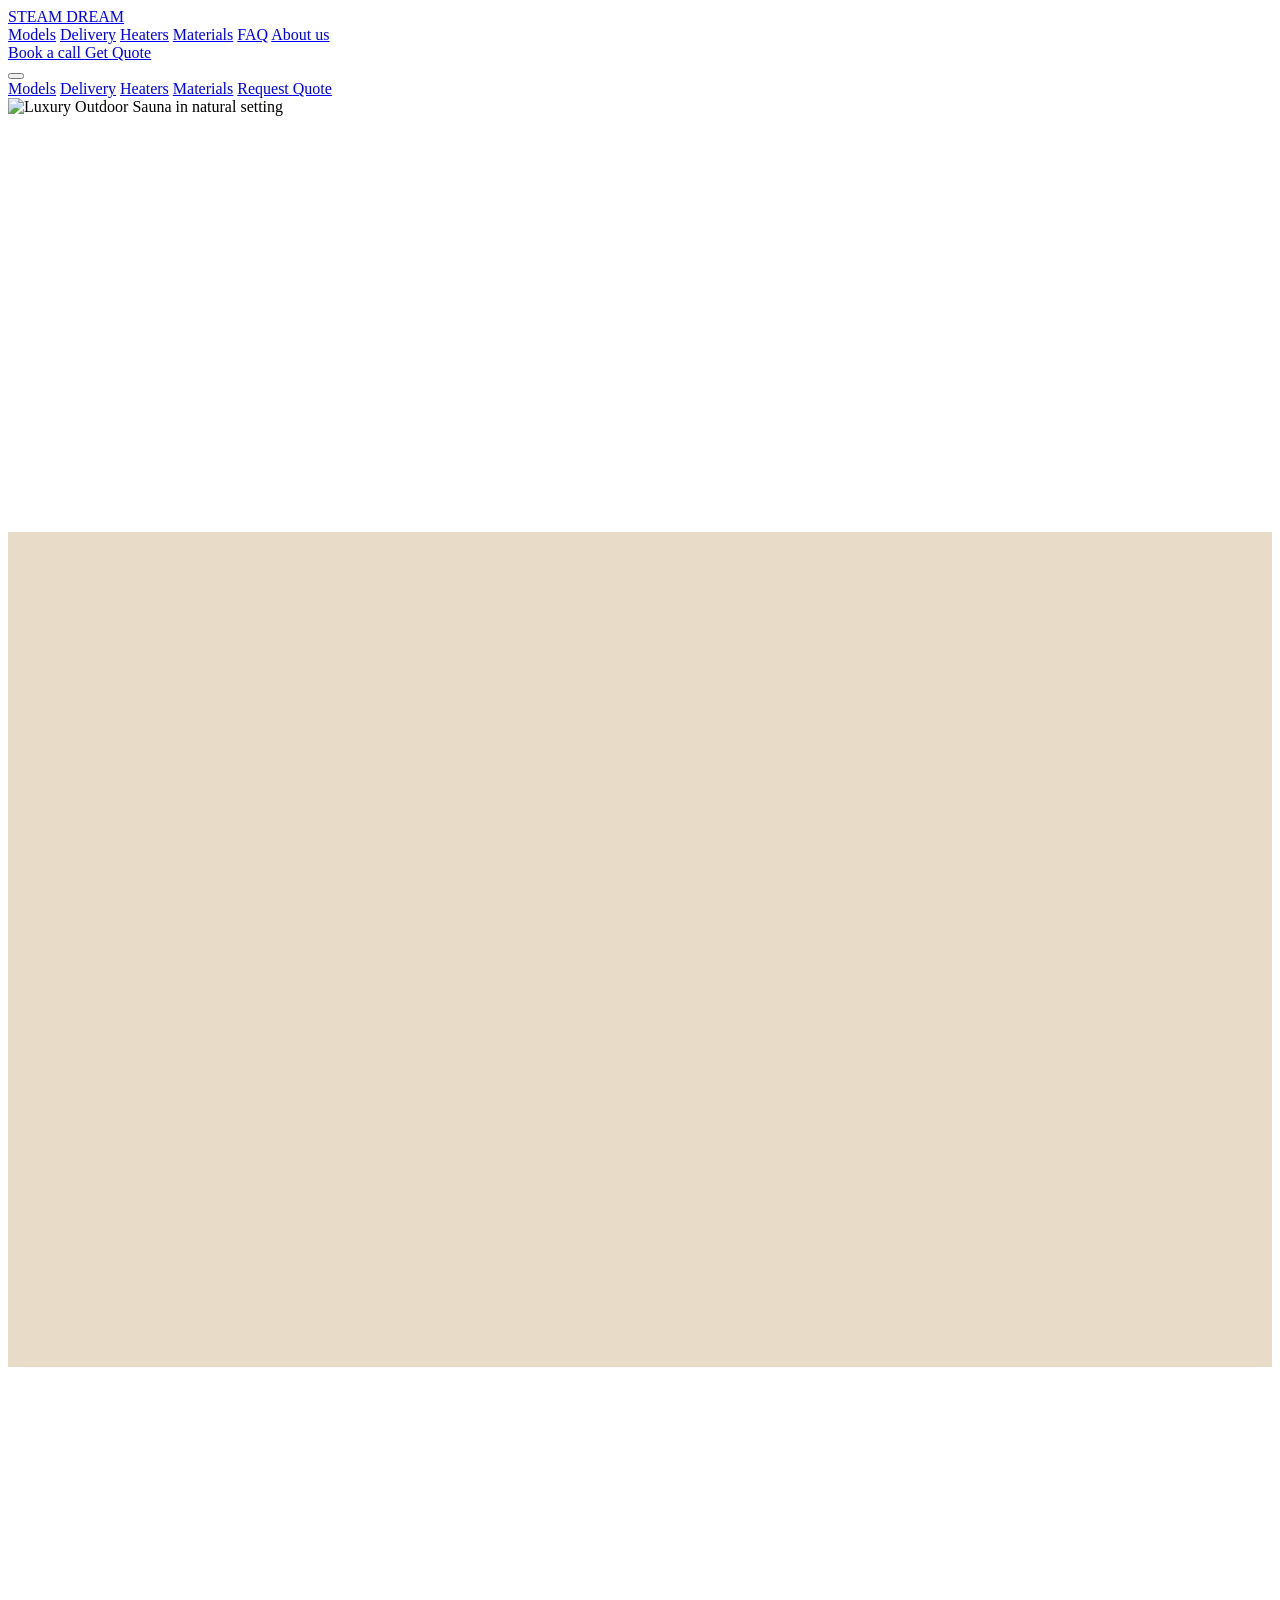
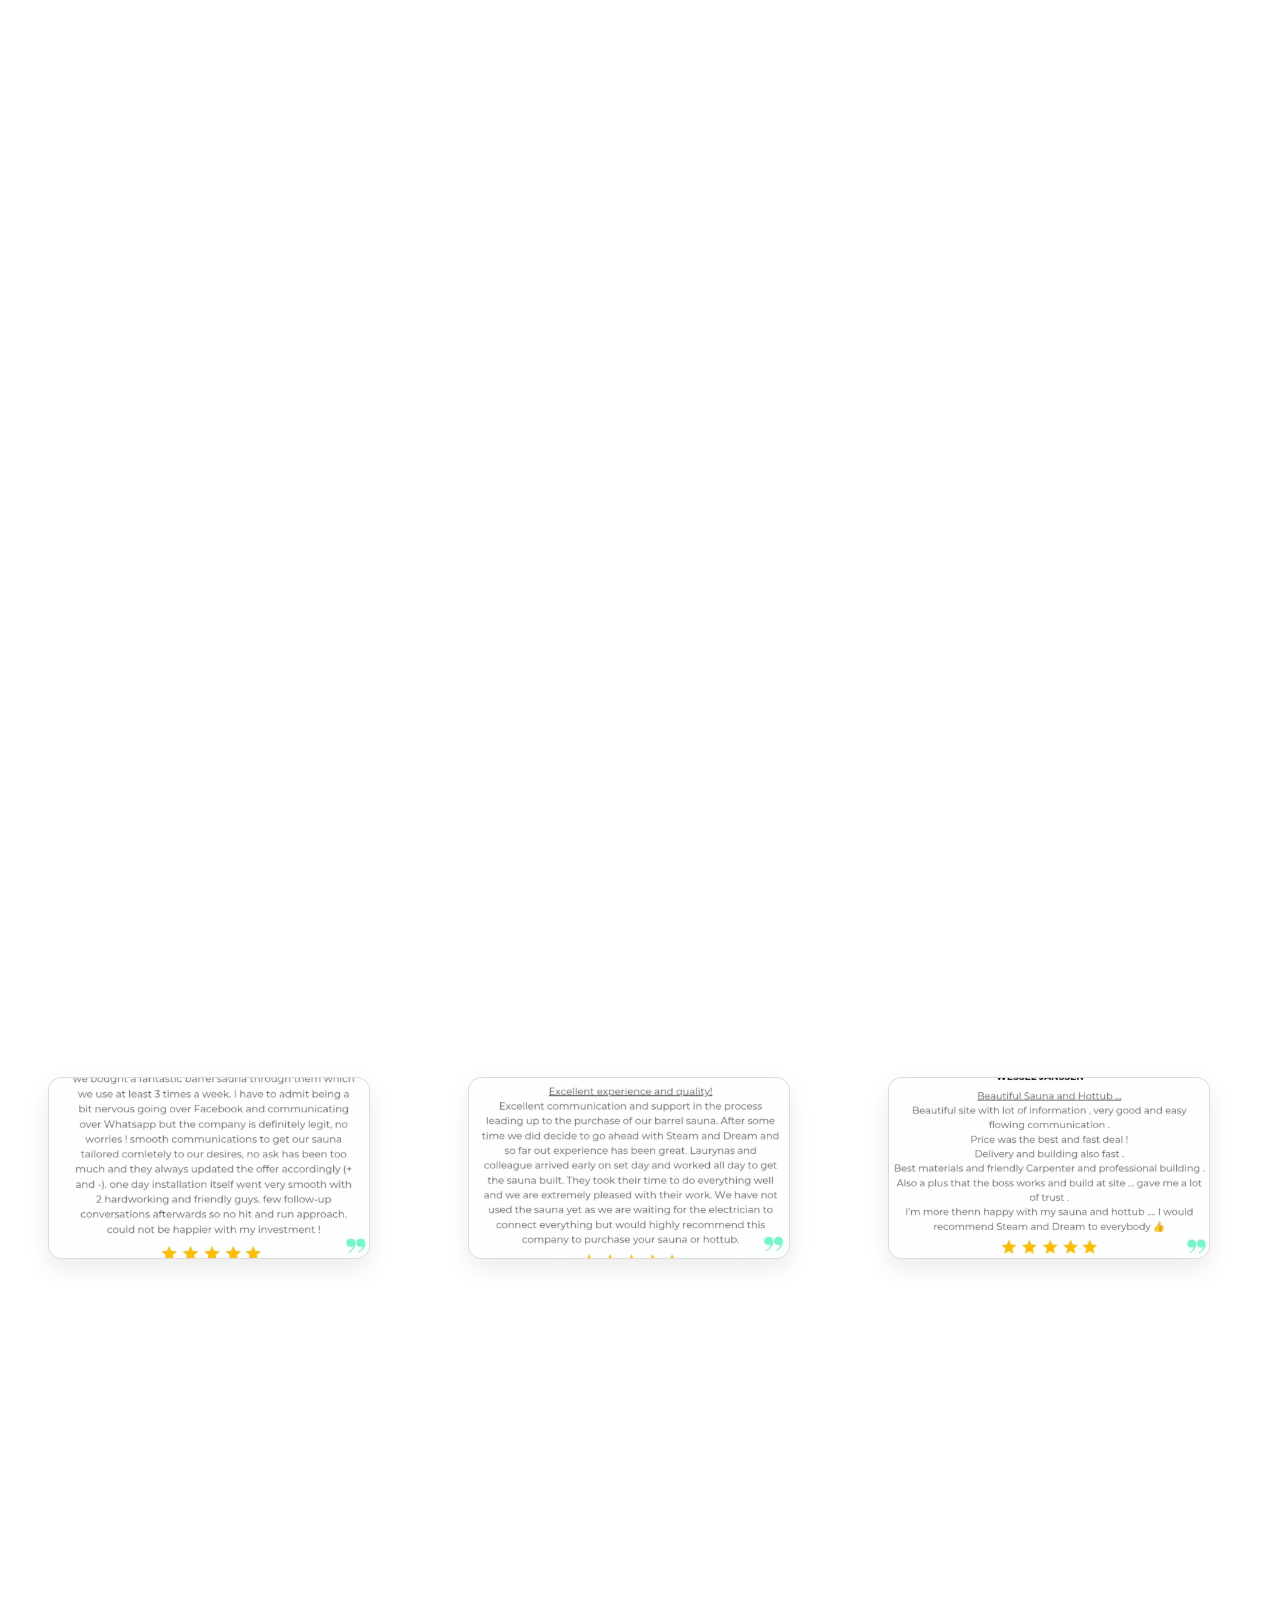
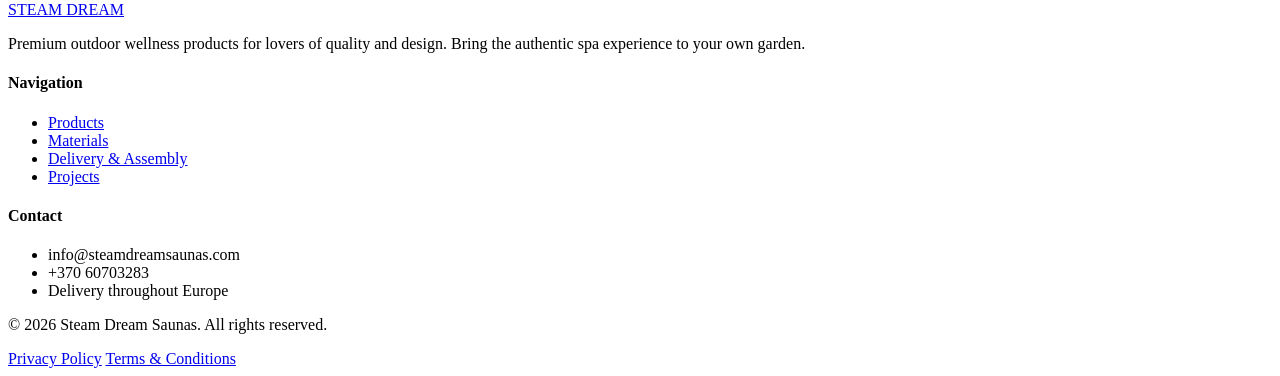
==== index.html @ 7abe5d3b "Achtergronden" ====
<!DOCTYPE html>
<html lang="en" class="scroll-smooth">
<head>
  <meta charset="UTF-8">
  <meta name="viewport" content="width=device-width, initial-scale=1.0">
  <title>Steam Dream Saunas | Premium Outdoor Wellness</title>
  <meta name="description" content="Premium outdoor saunas (Barrel & Cube) and hot tubs. Handmade, Thermowood upgrade and premium heaters. Delivery and assembly in UK, BE & NL.">

  <!-- Fonts -->
  <link rel="preconnect" href="https://fonts.googleapis.com">
  <link rel="preconnect" href="https://fonts.gstatic.com" crossorigin>
  <link href="https://fonts.googleapis.com/css2?family=Inter:wght@300;400;500;600&family=Outfit:wght@300;400;500;600;700&display=swap" rel="stylesheet">

  <!-- Tailwind CSS -->
  <script src="https://cdn.tailwindcss.com"></script>

  <!-- Lucide Icons -->
  <script src="https://unpkg.com/lucide@latest/dist/umd/lucide.min.js"></script>

  <!-- Tailwind Config -->
  <script>
    tailwind.config = {
      darkMode: 'class',
      theme: {
        extend: {
          fontFamily: {
            sans: ['Inter', 'sans-serif'],
            heading: ['Outfit', 'sans-serif'],
          },
          colors: {
            wood: {
              50: '#fbf7f3',
              100: '#f5ebe3',
              200: '#eadbc8',
              300: '#dec2a5',
              400: '#d0a27e',
              500: '#c5865b',
              600: '#b96c46',
              700: '#9a5338',
              800: '#7f4432',
              900: '#67392d',
            },
            anthracite: {
              800: '#2d3748',
              900: '#1a202c',
            }
          }
        }
      }
    }
  </script>

  <style>
    .animate-on-scroll { opacity: 0; transform: translateY(20px); transition: all 0.6s ease-out; }
    .animate-on-scroll.visible { opacity: 1; transform: translateY(0); }
    html { scroll-behavior: smooth; }
    ::-webkit-scrollbar { width: 8px; }
    ::-webkit-scrollbar-track { background: #f1f1f1; }
    ::-webkit-scrollbar-thumb { background: #9a5338; border-radius: 4px; }
    ::-webkit-scrollbar-thumb:hover { background: #7f4432; }

    #modellen {
      background-color: #e8dcc8;
    }
    #faq {
      background-color: ##e8dcc8;
    }
    
    
    /* ✅ SELECTED STATE for configurator option rows */
    .option-row { transition: background-color .2s ease, border-color .2s ease, box-shadow .2s ease, transform .12s ease; }
    .option-row.is-selected {
      border-color: #9a5338 !important;
      background: rgba(245, 235, 227, 0.95) !important;
      box-shadow: 0 10px 25px rgba(154, 83, 56, 0.15);
    }
    .option-row.is-selected:hover { transform: translateY(-1px); }

    /* === Reviews Marquee === */
    .reviews-marquee { width: 100%; }
    .reviews-track {
      display: flex;
      width: max-content;
      gap: 18px;
      padding: 6px 0;
      animation: reviewsScroll 35s linear infinite;
      will-change: transform;
    }
    .reviews-set { display: flex; gap: 18px; }
    .review-card {
      width: 320px;
      height: 180px;
      flex: 0 0 auto;
      border-radius: 14px;
      overflow: hidden;
      border: 1px solid rgba(120, 113, 108, 0.25);
      background: #fff;
      box-shadow: 0 10px 24px rgba(0,0,0,0.08);
      transform: translateZ(0);
    }
    .review-card img {
      width: 100%;
      height: 100%;
      object-fit: cover;
      display: block;
    }
    .reviews-marquee:hover .reviews-track { animation-play-state: paused; }
    @keyframes reviewsScroll {
      from { transform: translateX(0); }
      to   { transform: translateX(-50%); }
    }
    @media (max-width: 640px) {
      .review-card { width: 260px; height: 150px; }
      .reviews-track, .reviews-set { gap: 14px; }
    }

    /* === Brochure Popup helpers === */
    .modal-hidden { display: none; }
  </style>
</head>

<body class="font-sans text-stone-800 bg-wood-50 antialiased selection:bg-wood-200 selection:text-wood-900">

  <!-- ===== Brochure Popup (shows once, when #modellen is reached) ===== -->
  <div id="brochureModal" class="modal-hidden fixed inset-0 z-[9999]">
    <!-- Overlay -->
    <div id="brochureOverlay" class="absolute inset-0 bg-stone-900/60 backdrop-blur-sm"></div>

    <!-- Modal -->
    <div class="relative min-h-screen flex items-center justify-center p-4">
      <div class="relative w-full max-w-xl bg-white rounded-2xl shadow-2xl border border-stone-100 overflow-hidden">
        <button id="brochureCloseBtn"
                class="absolute top-3 right-3 p-2 rounded-lg hover:bg-stone-100 text-stone-600"
                type="button"
                aria-label="Close">
          <i data-lucide="x" class="w-5 h-5"></i>
        </button>

        <div class="p-8 md:p-10">
          <div class="flex items-center gap-3 mb-4">
            <div class="p-3 rounded-xl bg-wood-50 text-wood-700">
              <i data-lucide="mail" class="w-6 h-6"></i>
            </div>
            <div>
              <h3 class="font-heading text-2xl font-bold text-stone-900">Get our FREE brochure!</h3>
              <p class="text-sm text-stone-600">Stay up-to-date with promotions, and collect your own brochure! Maybe you'll even find our emails amusing. ;)</p>
            </div>
          </div>

          <form id="brochureForm" class="mt-6 space-y-4">
            <div>
              <label class="block text-sm font-medium text-stone-700 mb-2" for="brochureEmail">Email</label>
              <input id="brochureEmail"
                     name="email"
                     type="email"
                     required
                     placeholder="you@email.com"
                     class="w-full px-4 py-3 border border-stone-300 rounded-lg focus:ring-2 focus:ring-wood-500 focus:border-wood-500 outline-none transition-all bg-white" />
            </div>

            <button id="brochureSubmitBtn"
                    type="submit"
                    class="w-full px-6 py-3 bg-wood-700 hover:bg-wood-800 text-white font-semibold rounded-lg shadow-lg shadow-wood-700/20 transition-colors">
              Send me the brochure
            </button>

            <p id="brochureStatus" class="text-sm text-stone-600"></p>

            <p class="text-xs text-stone-400 leading-relaxed">
              By submitting you agree we can email you the brochure. You can unsubscribe anytime!
            </p>
          </form>
        </div>
      </div>
    </div>
  </div>
  
  <!-- ===== End Brochure Popup ===== -->

  <!-- Navigation -->
  <nav class="fixed w-full z-50 bg-white/90 backdrop-blur-md border-b border-stone-100 transition-all duration-300" id="navbar">
    <div class="max-w-7xl mx-auto px-6 sm:px-8">
      <div class="flex justify-between items-center h-20">
        <a href="#" class="font-heading font-bold text-2xl tracking-tight text-stone-900 flex items-center gap-2">
          <i data-lucide="waves" class="w-6 h-6 text-wood-700"></i>
          STEAM DREAM
        </a>

        <div class="hidden lg:flex items-center gap-8 text-sm font-medium text-stone-600">
          <a href="#modellen" class="hover:text-wood-700 transition-colors">Models</a>
          <a href="#levering" class="hover:text-wood-700 transition-colors">Delivery</a>
          <a href="#heaters" class="hover:text-wood-700 transition-colors">Heaters</a>
          <a href="#materialen" class="hover:text-wood-700 transition-colors">Materials</a>
          <a href="#faq" class="hover:text-wood-700 transition-colors">FAQ</a>
          <a href="about us.html" class="hover:text-wood-700 transition-colors">About us</a>
        </div>

        <div class="hidden lg:flex items-center gap-4">

          <a href="#contact" class="text-sm font-medium text-stone-600 hover:text-wood-700">
            Book a call
          </a>
          <a href="#contact" class="bg-wood-700 hover:bg-wood-800 text-white px-5 py-2.5 rounded-md text-sm font-medium transition-colors shadow-lg shadow-wood-700/20">
            Get Quote
          </a>
        </div>

        <button class="lg:hidden p-2 text-stone-600" id="mobile-menu-btn" type="button">
          <i data-lucide="menu" class="w-6 h-6"></i>
        </button>
      </div>
    </div>

    <div class="lg:hidden hidden bg-white border-t border-stone-100 absolute w-full" id="mobile-menu">
      <div class="px-6 py-4 flex flex-col gap-4 text-sm font-medium">
        <a href="#modellen" class="block py-2">Models</a>
        <a href="#levering" class="block py-2">Delivery</a>
        <a href="#heaters" class="block py-2">Heaters</a>
        <a href="#materialen" class="block py-2">Materials</a>
        <a href="#contact" class="block py-2 text-wood-700">Request Quote</a>
      </div>
    </div>
  </nav>

  <!-- Hero -->
  <section class="relative h-screen min-h-[600px] flex items-center justify-center overflow-hidden">
    <div class="absolute inset-0 z-0">
      <img src="https://zgnpmogdjnnhpwewavnr.supabase.co/storage/v1/object/public/project-images/1bce4fac-109c-4991-bea0-046f5a1748e7/1772284959315-zliux4.jpeg"
           alt="Luxury Outdoor Sauna in natural setting"
           class="w-full h-full object-cover">
      <div class="absolute inset-0 bg-stone-900/40 mix-blend-multiply"></div>
      <div class="absolute inset-0 bg-gradient-to-t from-stone-900/80 via-transparent to-transparent"></div>
    </div>

    <div class="relative z-10 container max-w-6xl mx-auto px-6 text-center text-white animate-on-scroll">
      <span class="inline-block py-1 px-3 rounded-full bg-white/10 backdrop-blur-sm border border-white/20 text-xs font-semibold tracking-wider uppercase mb-6 text-wood-100">
        Premium Outdoor Wellness
      </span>
      <h1 class="font-heading text-5xl md:text-6xl lg:text-7xl font-bold mb-6 leading-tight">
        Your Own <span class="text-wood-300">Wellness Oasis</span>.<br>Right in Your Garden.
      </h1>
      <p class="text-lg md:text-xl text-stone-200 max-w-2xl mx-auto mb-10 font-light leading-relaxed">
        Handcrafted saunas and hot tubs built for long-lasting outdoor comfort.
        Delivery & assembly across the UK, Belgium, and Netherlands.
      </p>
      <div class="flex flex-col sm:flex-row gap-4 justify-center">
        <a href="#contact" class="bg-wood-600 hover:bg-wood-700 text-white px-8 py-4 rounded-md text-base font-semibold transition-all shadow-xl hover:shadow-2xl hover:-translate-y-1">
          Get Free Quote
        </a>
        <a href="#modellen" class="bg-white/10 hover:bg-white/20 backdrop-blur-md border border-white/30 text-white px-8 py-4 rounded-md text-base font-semibold transition-all">
          View Models
        </a>
      </div>
    </div>
  </section>

  <!-- USP -->
  <section class="py-12 bg-white border-b border-stone-100 relative z-20 -mt-2">
    <div class="max-w-7xl mx-auto px-6 grid grid-cols-1 md:grid-cols-3 gap-8 text-center md:text-left">
      <div class="flex items-start gap-4 animate-on-scroll">
        <div class="p-3 bg-wood-50 rounded-lg text-wood-700 shrink-0">
          <i data-lucide="shield-check" class="w-6 h-6"></i>
        </div>
        <div>
          <h3 class="font-heading font-semibold text-lg text-stone-900">No Deposit Required</h3>
          <p class="text-stone-600 text-sm leading-relaxed">Trust comes first. You only pay upon delivery. No upfront risk.</p>
        </div>
      </div>
      <div class="flex items-start gap-4 animate-on-scroll">
        <div class="p-3 bg-wood-50 rounded-lg text-wood-700 shrink-0">
          <i data-lucide="flame" class="w-6 h-6"></i>
        </div>
        <div>
          <h3 class="font-heading font-semibold text-lg text-stone-900">Premium Heaters</h3>
          <p class="text-stone-600 text-sm leading-relaxed">Choose electric convenience or traditional wood-burning.</p>
        </div>
      </div>
      <div class="flex items-start gap-4 animate-on-scroll">
        <div class="p-3 bg-wood-50 rounded-lg text-wood-700 shrink-0">
          <i data-lucide="truck" class="w-6 h-6"></i>
        </div>
        <div>
          <h3 class="font-heading font-semibold text-lg text-stone-900">Delivery & Assembly</h3>
          <p class="text-stone-600 text-sm leading-relaxed">We deliver and assemble throughout Europe (UK/NL/BE/IE).</p>
        </div>
      </div>
    </div>
  </section>

  <!-- Products -->
  <section id="modellen" class="py-24 bg-stone-50">
    <div class="max-w-7xl mx-auto px-6">
      <div class="text-center max-w-2xl mx-auto mb-16 animate-on-scroll">
        <h2 class="font-heading text-4xl font-bold text-stone-900 mb-4">Our Products</h2>
        <p class="text-stone-600 text-lg">Barrel Saunas, Cube Saunas and Hot Tubs, built for premium outdoor relaxation.</p>
      </div>

      <div class="grid lg:grid-cols-3 gap-10">

        <!-- Barrel -->
        <div class="group bg-white rounded-xl overflow-hidden shadow-sm hover:shadow-xl transition-all duration-300 animate-on-scroll">
          <div class="relative h-80 overflow-hidden">
            <img src="https://static.wixstatic.com/media/3c567f_4a96385c048341b68a2688a2c276e7c8~mv2.png"
                 alt="Barrel Sauna in a garden"
                 class="w-full h-full object-cover group-hover:scale-105 transition-transform duration-700">
            <div class="absolute top-4 left-4 bg-white/90 backdrop-blur px-3 py-1 rounded text-xs font-bold uppercase tracking-wide text-wood-800">Popular</div>
          </div>
          <div class="p-8">
            <div class="flex justify-between items-start mb-4">
              <h3 class="font-heading text-2xl font-bold text-stone-900">The Barrel Sauna</h3>
              <span class="text-wood-700 font-semibold">From €3950</span>
            </div>
            <p class="text-stone-600 mb-6 leading-relaxed">
              The iconic round shape ensures quick, efficient heat circulation. A timeless classic that fits in any garden.
            </p>
            <ul class="space-y-3 mb-8 text-sm text-stone-600">
              <li class="flex items-center gap-2"><i data-lucide="check" class="w-4 h-4 text-wood-600"></i> Fast heating time due to round shape</li>
              <li class="flex items-center gap-2"><i data-lucide="check" class="w-4 h-4 text-wood-600"></i> Available in 2m to 5m lengths, suited for 2 to 10 people</li>
              <li class="flex items-center gap-2"><i data-lucide="check" class="w-4 h-4 text-wood-600"></i> Choice of porch or changing room</li>
            </ul>

            <a href="#contact" onclick="selectModel('barrel')" class="block w-full text-center border border-stone-200 hover:border-wood-700 hover:bg-wood-700 hover:text-white text-stone-900 font-medium py-3 rounded transition-colors">
              Configure & Request Price
            </a>
            <a href="barrel-sauna.html" class="mt-3 block w-full text-center bg-stone-900 hover:bg-stone-800 text-white font-semibold py-3 rounded transition-colors">
              View Barrel Projects
            </a>
          </div>
        </div>

        <!-- Cube -->
        <div class="group bg-white rounded-xl overflow-hidden shadow-sm hover:shadow-xl transition-all duration-300 animate-on-scroll" style="transition-delay: 100ms;">
          <div class="relative h-80 overflow-hidden">
            <img src="https://static.wixstatic.com/media/3c567f_0f1d437225f74d2d83886c67d258d146~mv2.png"
                 alt="Cube Sauna in a garden"
                 class="w-full h-full object-cover group-hover:scale-105 transition-transform duration-700">
            <div class="absolute top-4 left-4 bg-stone-900/90 backdrop-blur px-3 py-1 rounded text-xs font-bold uppercase tracking-wide text-white">Modern Design</div>
          </div>
          <div class="p-8">
            <div class="flex justify-between items-start mb-4">
              <h3 class="font-heading text-2xl font-bold text-stone-900">The Cube Sauna</h3>
              <span class="text-wood-700 font-semibold">From €4950</span>
            </div>
            <p class="text-stone-600 mb-6 leading-relaxed">
              Clean lines and maximum interior space. The Cube offers a modern statement and extra comfort with straight walls.
            </p>
            <ul class="space-y-3 mb-8 text-sm text-stone-600">
              <li class="flex items-center gap-2"><i data-lucide="check" class="w-4 h-4 text-wood-600"></i> Modern, minimalist design</li>
              <li class="flex items-center gap-2"><i data-lucide="check" class="w-4 h-4 text-wood-600"></i> More spacious feel due to straight walls</li>
              <li class="flex items-center gap-2"><i data-lucide="check" class="w-4 h-4 text-wood-600"></i> Panoramic window options available</li>
            </ul>

            <a href="#contact" onclick="selectModel('cube')" class="block w-full text-center border border-stone-200 hover:border-wood-700 hover:bg-wood-700 hover:text-white text-stone-900 font-medium py-3 rounded transition-colors">
              Configure & Request Price
            </a>
            <a href="barrel-sauna.html#cubes" class="mt-3 block w-full text-center bg-stone-900 hover:bg-stone-800 text-white font-semibold py-3 rounded transition-colors">
              View Cube Projects
            </a>
          </div>
        </div>

        <!-- Hot Tub -->
        <div class="group bg-white rounded-xl overflow-hidden shadow-sm hover:shadow-xl transition-all duration-300 animate-on-scroll" style="transition-delay: 200ms;">
          <div class="relative h-80 overflow-hidden">
            <img src="https://static.wixstatic.com/media/3c567f_a2b875150b5a421fa2f74744a44c3726~mv2.png"
                 alt="Wooden hot tub in garden"
                 class="w-full h-full object-cover group-hover:scale-105 transition-transform duration-700">
            <div class="absolute top-4 left-4 bg-wood-700/90 backdrop-blur px-3 py-1 rounded text-xs font-bold uppercase tracking-wide text-white">Hot Tub</div>
          </div>
          <div class="p-8">
            <div class="flex justify-between items-start mb-4">
              <h3 class="font-heading text-2xl font-bold text-stone-900">The Hot Tub</h3>
              <span class="text-wood-700 font-semibold">From €3500</span>
            </div>
            <p class="text-stone-600 mb-6 leading-relaxed">
              A premium outdoor hot tub experience. Perfect for relaxing evenings and year-round comfort in your garden.
            </p>
            <ul class="space-y-3 mb-8 text-sm text-stone-600">
              <li class="flex items-center gap-2"><i data-lucide="check" class="w-4 h-4 text-wood-600"></i> Designed for outdoor use, all seasons</li>
              <li class="flex items-center gap-2"><i data-lucide="check" class="w-4 h-4 text-wood-600"></i> Multiple sizes & finishes available</li>
              <li class="flex items-center gap-2"><i data-lucide="check" class="w-4 h-4 text-wood-600"></i> Delivery & installation options</li>
            </ul>

            <a href="#contact" onclick="selectModel('hottub')" class="block w-full text-center border border-stone-200 hover:border-wood-700 hover:bg-wood-700 hover:text-white text-stone-900 font-medium py-3 rounded transition-colors">
              Configure & Request Price
            </a>
            <a href="barrel-sauna.html#hottubs" class="mt-3 block w-full text-center bg-stone-900 hover:bg-stone-800 text-white font-semibold py-3 rounded transition-colors">
              View Hot Tub Projects
            </a>
          </div>
        </div>

      </div>
    </div>
  </section>

  <!-- Delivery -->
  <section id="levering" class="py-24 bg-white">
    <div class="max-w-6xl mx-auto px-6">
      <div class="grid lg:grid-cols-2 gap-16 items-center">
        <div class="animate-on-scroll">
          <h2 class="font-heading text-4xl font-bold text-stone-900 mb-6">Carefree Delivery & Assembly</h2>
          <p class="text-stone-600 text-lg mb-8">
            We take the heavy lifting off your hands. We don't just deliver to the curb; we offer full installation service.
          </p>

          <div class="space-y-8">
            <div class="flex gap-4">
              <div class="flex-shrink-0 w-10 h-10 rounded-full bg-wood-100 flex items-center justify-center text-wood-700 font-bold font-heading">1</div>
              <div>
                <h4 class="font-bold text-stone-900 mb-1">Order & Production</h4>
                <p class="text-sm text-stone-600">After approval of the quote, your product goes into production. Delivery time: approx. 4 weeks.</p>
              </div>
            </div>
            <div class="flex gap-4">
              <div class="flex-shrink-0 w-10 h-10 rounded-full bg-wood-100 flex items-center justify-center text-wood-700 font-bold font-heading">2</div>
              <div>
                <h4 class="font-bold text-stone-900 mb-1">Home Delivery</h4>
                <p class="text-sm text-stone-600">We deliver across the UK, Netherlands, Belgium, and Ireland.</p>
              </div>
            </div>
            <div class="flex gap-4">
              <div class="flex-shrink-0 w-10 h-10 rounded-full bg-wood-100 flex items-center justify-center text-wood-700 font-bold font-heading">3</div>
              <div>
                <h4 class="font-bold text-stone-900 mb-1">Professional Assembly</h4>
                <p class="text-sm text-stone-600">Our team installs in your garden. You only need a level surface and required connections.</p>
              </div>
            </div>
          </div>
        </div>

        <div class="relative animate-on-scroll">
          <div class="aspect-[4/3] rounded-lg overflow-hidden shadow-2xl">
            <video
              class="w-full h-full object-cover"
              autoplay
              muted
              loop
              playsinline
              preload="metadata"
              poster="https://zgnpmogdjnnhpwewavnr.supabase.co/storage/v1/object/public/project-images/1bce4fac-109c-4991-bea0-046f5a1748e7/6550489f-e52a-4c47-b0a6-146ee8aaabb5.png"
            >
              <source src="./barrel-opbouw.mp4" type="video/mp4" />
              Your browser does not support the video tag.
            </video>
          </div>

          <div class="absolute -bottom-6 -left-6 bg-white p-6 rounded-lg shadow-xl max-w-xs hidden md:block border border-stone-100">
            <p class="font-heading font-bold text-2xl text-wood-700 mb-1">100%</p>
            <p class="text-stone-900 font-medium text-sm">Satisfaction guarantee upon completion. Payment only after inspection.</p>
          </div>
        </div>
      </div>
    </div>
  </section>

  <!-- Heaters -->
  <section id="heaters" class="py-24 bg-stone-900 text-white">
    <div class="max-w-7xl mx-auto px-6">
      <div class="text-center mb-16 animate-on-scroll">
        <span class="text-wood-400 font-semibold tracking-wider uppercase text-sm">The Heart of the Sauna</span>
        <h2 class="font-heading text-4xl font-bold mt-2">Choose your Harvia Heater</h2>
      </div>

      <div class="grid grid-cols-1 md:grid-cols-2 gap-8">

        <div class="bg-stone-800 rounded-xl border border-stone-700 hover:border-wood-600 transition-colors animate-on-scroll flex flex-col overflow-hidden">
          <div class="h-56 bg-stone-700/40">
            <img src="https://static.wixstatic.com/media/3c567f_04341f24ec134195ad4e293991820766~mv2.jpeg" alt="Harvia M3 wood-burning heater" class="w-full h-full object-cover">
          </div>
          <div class="p-6 flex flex-col flex-1">
            <div class="flex items-center justify-between mb-4">
              <h3 class="font-heading text-xl font-bold">Harvia M3</h3>
              <i data-lucide="flame" class="w-6 h-6 text-orange-500"></i>
            </div>
            <p class="text-stone-400 text-sm mb-4">
              A classic design for small to medium-sized wood-heated saunas. Even heat distribution and excellent air circulation.
            </p>
            <div class="mt-auto">
              <div class="bg-stone-900/50 p-3 rounded mb-4 text-xs text-stone-300">
                <strong class="text-white/90">Type:</strong> Wood-burning<br>
                <strong class="text-white/90">Best for:</strong> 6–13 m³
              </div>
              <button onclick="selectHeater('wood-harvia-m3')" class="text-white text-sm border-b border-wood-500 pb-1 hover:text-wood-400 transition-colors" type="button">
                Select M3 &rarr;
              </button>
            </div>
          </div>
        </div>

        <div class="bg-stone-800 rounded-xl border border-stone-700 hover:border-wood-600 transition-colors animate-on-scroll flex flex-col overflow-hidden">
          <div class="h-56 bg-stone-700/40">
            <img src="https://static.wixstatic.com/media/3c567f_90c3401c306e4199b3cbf5c8ba4628af~mv2.jpeg" alt="Stoveman 13 wood-burning heater" class="w-full h-full object-cover">
          </div>
          <div class="p-6 flex flex-col flex-1">
            <div class="flex items-center justify-between mb-4">
              <h3 class="font-heading text-xl font-bold">Stoveman 13</h3>
              <i data-lucide="flame" class="w-6 h-6 text-orange-500"></i>
            </div>
            <p class="text-stone-400 text-sm mb-4">
              A robust stove for vigorous bathing in larger saunas. Features a glass door to view the glowing fire.
            </p>
            <div class="mt-auto">
              <div class="bg-stone-900/50 p-3 rounded mb-4 text-xs text-stone-300">
                <strong class="text-white/90">Type:</strong> Wood-burning<br>
                <strong class="text-white/90">Best for:</strong> 8–20 m³
              </div>
              <button onclick="selectHeater('wood-stoveman-13')" class="text-white text-sm border-b border-wood-500 pb-1 hover:text-wood-400 transition-colors" type="button">
                Select Stoveman 13 &rarr;
              </button>
            </div>
          </div>
        </div>

        <div class="bg-stone-800 rounded-xl border border-stone-700 hover:border-wood-600 transition-colors animate-on-scroll flex flex-col overflow-hidden">
          <div class="h-56 bg-stone-700/40">
            <img src="https://static.wixstatic.com/media/3c567f_af55219dc0f84e3fb7b954e94e656941~mv2.jpeg" alt="Harvia M90 electric heater" class="w-full h-full object-cover">
          </div>
          <div class="p-6 flex flex-col flex-1">
            <div class="flex items-center justify-between mb-4">
              <h3 class="font-heading text-xl font-bold">Harvia M90</h3>
              <i data-lucide="zap" class="w-6 h-6 text-yellow-400"></i>
            </div>
            <p class="text-stone-400 text-sm mb-4">
              Elegant and easy to use. The operating switches are placed ergonomically on the side of the heater.
            </p>
            <div class="mt-auto">
              <div class="bg-stone-900/50 p-3 rounded mb-4 text-xs text-stone-300">
                <strong class="text-white/90">Type:</strong> Electric (Wall)<br>
                <strong class="text-white/90">Requires:</strong> 400V / 230V
              </div>
              <button onclick="selectHeater('electric-m90')" class="text-white text-sm border-b border-wood-500 pb-1 hover:text-wood-400 transition-colors" type="button">
                Select M90 &rarr;
              </button>
            </div>
          </div>
        </div>

        <div class="bg-stone-800 rounded-xl border border-stone-700 hover:border-wood-600 transition-colors animate-on-scroll flex flex-col overflow-hidden">
          <div class="h-56 bg-stone-700/40">
            <img src="https://static.wixstatic.com/media/3c567f_4f67b5649c1242b59859b8696c00c0f2~mv2.jpeg" alt="Harvia Cilindro electric pillar heater" class="w-full h-full object-cover">
          </div>
          <div class="p-6 flex flex-col flex-1">
            <div class="flex items-center justify-between mb-4">
              <h3 class="font-heading text-xl font-bold">Harvia Cilindro</h3>
              <i data-lucide="zap" class="w-6 h-6 text-yellow-400"></i>
            </div>
            <p class="text-stone-400 text-sm mb-4">
              Massive amount of stones provides a soft, rich steam. Impressive pillar design that can be embedded in benches.
            </p>
            <div class="mt-auto">
              <div class="bg-stone-900/50 p-3 rounded mb-4 text-xs text-stone-300">
                <strong class="text-white/90">Type:</strong> Electric (Pillar)<br>
                <strong class="text-white/90">Requires:</strong> 400V
              </div>
              <button onclick="selectHeater('electric-cilindro')" class="text-white text-sm border-b border-wood-500 pb-1 hover:text-wood-400 transition-colors" type="button">
                Select Cilindro &rarr;
              </button>
            </div>
          </div>
        </div>

      </div>
    </div>
  </section>

  <!-- Materials -->
  <section id="materialen" class="py-24 bg-wood-50">
    <div class="max-w-6xl mx-auto px-6">
      <div class="grid md:grid-cols-2 gap-12 items-center">
        <div class="order-2 md:order-1 animate-on-scroll">
          <img src="./materiaal.png"
               alt="Thermowood detail"
               class="rounded-lg shadow-lg w-full">
        </div>
        <div class="order-1 md:order-2 animate-on-scroll">
          <h2 class="font-heading text-4xl font-bold text-stone-900 mb-6">Material & Sustainability</h2>
          <div class="space-y-8">
            <div>
              <h3 class="text-xl font-bold text-stone-800 mb-2">Lithuanian alder wood (Standard)</h3>
              <p class="text-stone-600">High-quality, slow-grown spruce. Light in color with a natural look. Requires occasional treatment (stain/oil) for longevity.</p>
            </div>
            <div class="pl-6 border-l-4 border-wood-600">
              <h3 class="text-xl font-bold text-wood-800 mb-2">Thermowood (Recommended Upgrade)</h3>
              <p class="text-stone-600 mb-3">Wood that has been thermally treated (heated without chemicals).</p>
              <ul class="text-sm space-y-2 text-stone-700">
                <li class="flex items-center gap-2"><i data-lucide="check-circle" class="w-4 h-4 text-wood-600"></i> Lasts for years without rot or mold</li>
                <li class="flex items-center gap-2"><i data-lucide="check-circle" class="w-4 h-4 text-wood-600"></i> Better insulation value (retains heat)</li>
                <li class="flex items-center gap-2"><i data-lucide="check-circle" class="w-4 h-4 text-wood-600"></i> Hardly warps or shrinks</li>
                <li class="flex items-center gap-2"><i data-lucide="check-circle" class="w-4 h-4 text-wood-600"></i> Wonderful smoky scent</li>
              </ul>
            </div>
          </div>
        </div>
      </div>
    </div>
  </section>

  <!-- FAQ -->
  <section id="faq" class="py-24 bg-stone-50">
    <div class="max-w-3xl mx-auto px-6">
      <h2 class="font-heading text-4xl font-bold text-center text-stone-900 mb-12 animate-on-scroll">Frequently Asked Questions</h2>

      <div class="space-y-4 animate-on-scroll">
        <div class="bg-white rounded-lg border border-stone-200 overflow-hidden">
          <button class="w-full px-6 py-4 text-left flex justify-between items-center focus:outline-none" onclick="toggleFaq(this)" type="button">
            <span class="font-semibold text-stone-900">What is the delivery time?</span>
            <i data-lucide="chevron-down" class="w-5 h-5 text-stone-400 transition-transform"></i>
          </button>
          <div class="hidden px-6 pb-4 text-stone-600 border-t border-stone-100 pt-2 text-sm leading-relaxed">
            The average delivery time is currently 4 weeks. As soon as your order is ready for transport, we will contact you to schedule the delivery.
          </div>
        </div>

        <div class="bg-white rounded-lg border border-stone-200 overflow-hidden">
          <button class="w-full px-6 py-4 text-left flex justify-between items-center focus:outline-none" onclick="toggleFaq(this)" type="button">
            <span class="font-semibold text-stone-900">Do I need 3-phase power?</span>
            <i data-lucide="chevron-down" class="w-5 h-5 text-stone-400 transition-transform"></i>
          </button>
          <div class="hidden px-6 pb-4 text-stone-600 border-t border-stone-100 pt-2 text-sm leading-relaxed">
            For electric heaters above 3.5kW, 3-phase power (400V) is usually required. For wood-burning stoves, you naturally don't need high voltage, only a standard socket for lighting.
          </div>
        </div>

        <div class="bg-white rounded-lg border border-stone-200 overflow-hidden">
          <button class="w-full px-6 py-4 text-left flex justify-between items-center focus:outline-none" onclick="toggleFaq(this)" type="button">
            <span class="font-semibold text-stone-900">What kind of surface is needed?</span>
            <i data-lucide="chevron-down" class="w-5 h-5 text-stone-400 transition-transform"></i>
          </button>
          <div class="hidden px-6 pb-4 text-stone-600 border-t border-stone-100 pt-2 text-sm leading-relaxed">
            The surface must be flat, level, and paved. Think of tiles, concrete, decking, or a firm gravel bed.
          </div>
        </div>

        <div class="bg-white rounded-lg border border-stone-200 overflow-hidden">
          <button class="w-full px-6 py-4 text-left flex justify-between items-center focus:outline-none" onclick="toggleFaq(this)" type="button">
            <span class="font-semibold text-stone-900">Do you deliver to the UK?</span>
            <i data-lucide="chevron-down" class="w-5 h-5 text-stone-400 transition-transform"></i>
          </button>
          <div class="hidden px-6 pb-4 text-stone-600 border-t border-stone-100 pt-2 text-sm leading-relaxed">
            Yes, we deliver and assemble throughout the UK and Ireland. We handle customs formalities.
          </div>
        </div>
      </div>
    </div>
  </section>

  <!-- Reviews Marquee -->
  <section id="reviews" class="py-16 bg-white border-t border-stone-100 border-b border-stone-100 overflow-hidden">
    <div class="max-w-7xl mx-auto px-6">
      <div class="flex items-end justify-between gap-6 mb-8 animate-on-scroll">
        <div>
          <h2 class="font-heading text-3xl font-bold text-stone-900">What customers say</h2>
          <p class="text-stone-600 mt-2">
            Real reviews from our sauna buyers.
          </p>
        </div>
      </div>
    </div>

    <div class="relative">
      <div class="pointer-events-none absolute inset-y-0 left-0 w-20 bg-gradient-to-r from-white to-transparent z-10"></div>
      <div class="pointer-events-none absolute inset-y-0 right-0 w-20 bg-gradient-to-l from-white to-transparent z-10"></div>

      <div class="reviews-marquee">
        <div class="reviews-track">

          <div class="reviews-set">
            <figure class="review-card"><img src="./review-1.png" alt="Customer review 1" loading="lazy"></figure>
            <figure class="review-card"><img src="./review-2.png" alt="Customer review 2" loading="lazy"></figure>
            <figure class="review-card"><img src="./review-3.png" alt="Customer review 3" loading="lazy"></figure>
            <figure class="review-card"><img src="./review-4.png" alt="Customer review 4" loading="lazy"></figure>
            <figure class="review-card"><img src="./review-5.png" alt="Customer review 5" loading="lazy"></figure>
          </div>

          <div class="reviews-set">
            <figure class="review-card"><img src="./review-1.png" alt="Customer review 1 duplicate" loading="lazy"></figure>
            <figure class="review-card"><img src="./review-2.png" alt="Customer review 2 duplicate" loading="lazy"></figure>
            <figure class="review-card"><img src="./review-3.png" alt="Customer review 3 duplicate" loading="lazy"></figure>
            <figure class="review-card"><img src="./review-4.png" alt="Customer review 4 duplicate" loading="lazy"></figure>
            <figure class="review-card"><img src="./review-5.png" alt="Customer review 5 duplicate" loading="lazy"></figure>
          </div>

        </div>
      </div>
    </div>
  </section>

  <!-- EXPANDED GET QUOTE / CONFIGURATOR -->
  <section id="contact" class="py-24 bg-white border-t border-stone-100">
    <div class="max-w-5xl mx-auto px-6">
      <div class="text-center mb-12 animate-on-scroll">
        <span class="text-wood-700 font-bold tracking-wide uppercase text-sm">Start Here</span>
        <h2 class="font-heading text-4xl font-bold text-stone-900 mt-2">Get an Instant Quote</h2>
        <p class="text-stone-500 mt-4">Choose your specifications and see your estimated total immediately.</p>
      </div>

      <div class="grid lg:grid-cols-5 gap-8 items-start">

        <!-- LEFT -->
        <div class="lg:col-span-3 bg-wood-50 p-8 md:p-10 rounded-2xl shadow-sm border border-wood-100 animate-on-scroll">
          <form id="quote-form" class="space-y-8">

            <div class="grid md:grid-cols-2 gap-6">
              <div>
                <label for="name" class="block text-sm font-medium text-stone-700 mb-2">Name</label>
                <input type="text" id="name" name="name" required
                       class="w-full px-4 py-3 border border-stone-300 rounded-lg focus:ring-2 focus:ring-wood-500 focus:border-wood-500 outline-none transition-all bg-white"
                       placeholder="Your name">
              </div>
              <div>
                <label for="email" class="block text-sm font-medium text-stone-700 mb-2">Email</label>
                <input type="email" id="email" name="email" required
                       class="w-full px-4 py-3 border border-stone-300 rounded-lg focus:ring-2 focus:ring-wood-500 focus:border-wood-500 outline-none transition-all bg-white"
                       placeholder="your@email.com">
              </div>
            </div>

            <div class="grid md:grid-cols-2 gap-6">
              <div>
                <label for="product" class="block text-sm font-medium text-stone-700 mb-2">Product</label>
                <select id="product" name="product"
                        class="w-full px-4 py-3 border border-stone-300 rounded-lg focus:ring-2 focus:ring-wood-500 focus:border-wood-500 outline-none bg-white">
                  <option value="barrel">Barrel Sauna</option>
                  <option value="cube">Cube Sauna</option>
                  <option value="hottub">Hot Tub</option>
                </select>
              </div>

              <div id="length-wrap">
                <label for="length" class="block text-sm font-medium text-stone-700 mb-2">Length</label>
                <select id="length" name="length"
                        class="w-full px-4 py-3 border border-stone-300 rounded-lg focus:ring-2 focus:ring-wood-500 focus:border-wood-500 outline-none bg-white">
                  <option value="2">2m</option>
                  <option value="2.5">2.5m</option>
                  <option value="3">3m</option>
                  <option value="3.5">3.5m</option>
                  <option value="4">4m</option>
                  <option value="4.5">4.5m</option>
                  <option value="5">5m</option>
                </select>
              </div>
            </div>

            <!-- Hot Tub type (only when product = Hot Tub) -->
            <div id="hottub-type-wrap" class="hidden space-y-3">
              <label class="block text-sm font-medium text-stone-700 mb-2">Hot Tub type</label>

              <div class="grid md:grid-cols-2 gap-3">
                <label class="option-row flex items-center justify-between gap-3 p-4 bg-white rounded-xl border border-stone-200 cursor-pointer">
                  <div>
                    <div class="font-semibold text-stone-900">Round Hot Tub</div>
                    <div class="text-xs text-stone-500">Starting at €3500</div>
                  </div>
                  <input type="radio" name="hottubType" value="round" class="accent-wood-700" checked>
                </label>

                <label class="option-row flex items-center justify-between gap-3 p-4 bg-white rounded-xl border border-stone-200 cursor-pointer">
                  <div>
                    <div class="font-semibold text-stone-900">Cube Hot Tub</div>
                    <div class="text-xs text-stone-500">Starting at €3900</div>
                  </div>
                  <input type="radio" name="hottubType" value="cube" class="accent-wood-700">
                </label>
              </div>
            </div>

            <!-- Sauna package (only when product = Barrel/Cube) -->
            <div id="sauna-package-wrap" class="hidden space-y-3">
              <div class="flex items-center justify-between">
                <h3 class="font-heading text-xl font-bold text-stone-900">Sauna package</h3>
                <span class="text-xs text-stone-500">Affects base price</span>
              </div>

              <div class="grid md:grid-cols-3 gap-3">
                <label class="option-row flex items-center justify-between gap-3 p-4 bg-white rounded-xl border border-stone-200 cursor-pointer">
                  <div>
                    <div class="font-semibold text-stone-900">Standard</div>
                    <div class="text-xs text-stone-500">Regular wood</div>
                  </div>
                  <input type="radio" name="saunaPackage" value="standard" class="accent-wood-700" checked>
                </label>

                <label class="option-row flex items-center justify-between gap-3 p-4 bg-white rounded-xl border border-stone-200 cursor-pointer">
                  <div>
                    <div class="font-semibold text-stone-900">Thermowood</div>
                    <div class="text-xs text-stone-500">Premium upgrade</div>
                  </div>
                  <input type="radio" name="saunaPackage" value="thermowood" class="accent-wood-700">
                </label>

                <label class="option-row flex items-center justify-between gap-3 p-4 bg-white rounded-xl border border-stone-200 cursor-pointer">
                  <div>
                    <div class="font-semibold text-stone-900">DIY kit</div>
                    <div class="text-xs text-stone-500">Self-build package</div>
                  </div>
                  <input type="radio" name="saunaPackage" value="diy" class="accent-wood-700">
                </label>
              </div>
            </div>

            <!-- Heaters -->
            <div id="heater-wrap" class="space-y-3">
              <div class="flex items-center justify-between">
                <h3 class="font-heading text-xl font-bold text-stone-900">Heater</h3>
                <span class="text-xs text-stone-500">Added to total if applicable</span>
              </div>

              <div class="grid md:grid-cols-2 gap-4">
                <label class="option-row flex items-center gap-3 p-4 bg-white rounded-xl border border-stone-200 cursor-pointer">
                  <input type="radio" name="heater" value="electric-m90" class="accent-wood-700" checked>
                  <div>
                    <div class="font-semibold text-stone-900">Harvia M90 (Electric)</div>
                    <div class="text-xs text-stone-500">Included in price</div>
                  </div>
                </label>

                <label class="option-row flex items-center gap-3 p-4 bg-white rounded-xl border border-stone-200 cursor-pointer">
                  <input type="radio" name="heater" value="electric-cilindro" class="accent-wood-700">
                  <div>
                    <div class="font-semibold text-stone-900">Harvia Cilindro (Electric)</div>
                    <div class="text-xs text-stone-500">+ €200</div>
                  </div>
                </label>

                <label class="option-row flex items-center gap-3 p-4 bg-white rounded-xl border border-stone-200 cursor-pointer">
                  <input type="radio" name="heater" value="wood-harvia-m3" class="accent-wood-700">
                  <div>
                    <div class="font-semibold text-stone-900">Harvia M3 (Wood)</div>
                    <div class="text-xs text-stone-500">+ €250</div>
                  </div>
                </label>

                <label class="option-row flex items-center gap-3 p-4 bg-white rounded-xl border border-stone-200 cursor-pointer">
                  <input type="radio" name="heater" value="wood-stoveman-13" class="accent-wood-700">
                  <div>
                    <div class="font-semibold text-stone-900">Stoveman 13 (Wood)</div>
                    <div class="text-xs text-stone-500">+ €350</div>
                  </div>
                </label>
              </div>
            </div>

            <!-- Extras -->
            <div id="extras-wrap" class="space-y-4">
              <h3 class="font-heading text-xl font-bold text-stone-900">Extra Options</h3>

              <div class="space-y-6">

                <!-- Rear window options (mutually exclusive) -->
                <div>
                  <h4 class="text-sm font-semibold text-stone-800 mb-3">Rear window (choose one)</h4>
                  <div class="grid md:grid-cols-2 gap-3">

                    <label class="option-row flex items-center justify-between gap-3 p-3 bg-white rounded-lg border border-stone-200 cursor-pointer">
                      <span class="text-sm font-medium text-stone-800">No rear window</span>
                      <span class="text-sm text-stone-600">€0</span>
                      <input type="radio" name="rearWindow" class="hidden"
                             value="0" data-label="Rear window: None (€0)" checked>
                    </label>

                    <label class="option-row flex items-center justify-between gap-3 p-3 bg-white rounded-lg border border-stone-200 cursor-pointer">
                      <span class="text-sm font-medium text-stone-800">Half-wall window</span>
                      <span class="text-sm text-stone-600">€480</span>
                      <input type="radio" name="rearWindow" class="hidden"
                             value="480" data-label="Rear window: Half-wall (€480)">
                    </label>

                    <label class="option-row flex items-center justify-between gap-3 p-3 bg-white rounded-lg border border-stone-200 cursor-pointer">
                      <span class="text-sm font-medium text-stone-800">Full wall window</span>
                      <span class="text-sm text-stone-600">€950</span>
                      <input type="radio" name="rearWindow" class="hidden"
                             value="950" data-label="Rear window: Full wall (€950)">
                    </label>

                    <label class="option-row flex items-center justify-between gap-3 p-3 bg-white rounded-lg border border-stone-200 cursor-pointer">
                      <span class="text-sm font-medium text-stone-800">Small window</span>
                      <span class="text-sm text-stone-600">€100</span>
                      <input type="radio" name="rearWindow" class="hidden"
                             value="100" data-label="Rear window: Small (€100)">
                    </label>

                  </div>
                </div>

                <!-- Door options (mutually exclusive) -->
                <div>
                  <h4 class="text-sm font-semibold text-stone-800 mb-3">Door (choose one)</h4>
                  <div class="grid md:grid-cols-2 gap-3">

                    <label class="option-row flex items-center justify-between gap-3 p-3 bg-white rounded-lg border border-stone-200 cursor-pointer">
                      <span class="text-sm font-medium text-stone-800">Standard door</span>
                      <span class="text-sm text-stone-600">€0</span>
                      <input type="radio" name="doorOption" class="hidden"
                             value="0" data-label="Door: Standard (€0)" checked>
                    </label>

                    <label class="option-row flex items-center justify-between gap-3 p-3 bg-white rounded-lg border border-stone-200 cursor-pointer">
                      <span class="text-sm font-medium text-stone-800">Wooden door</span>
                      <span class="text-sm text-stone-600">€200</span>
                      <input type="radio" name="doorOption" class="hidden"
                             value="200" data-label="Door: Wooden (€200)">
                    </label>

                    <label class="option-row flex items-center justify-between gap-3 p-3 bg-white rounded-lg border border-stone-200 cursor-pointer">
                      <span class="text-sm font-medium text-stone-800">Wooden door with window</span>
                      <span class="text-sm text-stone-600">€250</span>
                      <input type="radio" name="doorOption" class="hidden"
                             value="250" data-label="Door: Wooden + window (€250)">
                    </label>

                  </div>
                </div>

                <!-- Other extras (multi-select) -->
                <div>
                  <h4 class="text-sm font-semibold text-stone-800 mb-3">Other extras (multi-select)</h4>
                  <div class="grid md:grid-cols-2 gap-3">

                    <label class="option-row flex items-center justify-between gap-3 p-3 bg-white rounded-lg border border-stone-200 cursor-pointer">
                      <span class="text-sm font-medium text-stone-800">Electricity</span>
                      <span class="text-sm text-stone-600">€350</span>
                      <input type="checkbox" class="hidden extra" value="350" data-label="Electricity (€350)">
                    </label>

                    <label class="option-row flex items-center justify-between gap-3 p-3 bg-white rounded-lg border border-stone-200 cursor-pointer">
                      <span class="text-sm font-medium text-stone-800">Ergonomic backrests</span>
                      <span class="text-sm text-stone-600">€100</span>
                      <input type="checkbox" class="hidden extra" value="100" data-label="Ergonomic backrests (€100)">
                    </label>

                    <label class="option-row flex items-center justify-between gap-3 p-3 bg-white rounded-lg border border-stone-200 cursor-pointer">
                      <span class="text-sm font-medium text-stone-800">Heater protection</span>
                      <span class="text-sm text-stone-600">€100</span>
                      <input type="checkbox" class="hidden extra" value="100" data-label="Heater protection (€100)">
                    </label>

                    <label class="option-row flex items-center justify-between gap-3 p-3 bg-white rounded-lg border border-stone-200 cursor-pointer">
                      <span class="text-sm font-medium text-stone-800">Changing room</span>
                      <span class="text-sm text-stone-600">€550</span>
                      <input type="checkbox" class="hidden extra" value="550" data-label="Changing room (€550)">
                    </label>

                    <label class="option-row flex items-center justify-between gap-3 p-3 bg-white rounded-lg border border-stone-200 cursor-pointer">
                      <span class="text-sm font-medium text-stone-800">L-shape benches layout</span>
                      <span class="text-sm text-stone-600">€150</span>
                      <input type="checkbox" class="hidden extra" value="150" data-label="L-shape benches layout (€150)">
                    </label>

                  </div>
                </div>

              </div>

              <p class="text-xs text-stone-500">Tip: click an option row to toggle it.</p>
            </div>

            <!-- Hot Tub extras (only when product = Hot Tub) -->
            <div id="hottub-extras-wrap" class="hidden space-y-4">
              <h3 class="font-heading text-xl font-bold text-stone-900">Hot Tub extra options</h3>

              <div class="grid md:grid-cols-2 gap-3">

                <!-- Round-only -->
                <label class="option-row hottub-round-only flex items-center justify-between gap-3 p-3 bg-white rounded-lg border border-stone-200 cursor-pointer">
                  <span class="text-sm font-medium text-stone-800">Wide diameter (225cm outside / 205cm inside)</span>
                  <span class="text-sm text-stone-600">€300</span>
                  <input type="checkbox" class="hidden hottubExtra" value="300" data-label="Wide diameter 225/205 (€300)">
                </label>

                <label class="option-row flex items-center justify-between gap-3 p-3 bg-white rounded-lg border border-stone-200 cursor-pointer">
                  <span class="text-sm font-medium text-stone-800">Sand filter</span>
                  <span class="text-sm text-stone-600">€300</span>
                  <input type="checkbox" class="hidden hottubExtra" value="300" data-label="Sand filter (€300)">
                </label>

                <label class="option-row flex items-center justify-between gap-3 p-3 bg-white rounded-lg border border-stone-200 cursor-pointer">
                  <span class="text-sm font-medium text-stone-800">Integrated heater</span>
                  <span class="text-sm text-stone-600">€100</span>
                  <input type="checkbox" class="hidden hottubExtra" value="100" data-label="Integrated heater (€100)">
                </label>

                <label class="option-row flex items-center justify-between gap-3 p-3 bg-white rounded-lg border border-stone-200 cursor-pointer">
                  <span class="text-sm font-medium text-stone-800">AISI 316 heater</span>
                  <span class="text-sm text-stone-600">€100</span>
                  <input type="checkbox" class="hidden hottubExtra" value="100" data-label="AISI 316 heater (€100)">
                </label>

                <label class="option-row flex items-center justify-between gap-3 p-3 bg-white rounded-lg border border-stone-200 cursor-pointer">
                  <span class="text-sm font-medium text-stone-800">Thermowood finish</span>
                  <span class="text-sm text-stone-600">€100</span>
                  <input type="checkbox" class="hidden hottubExtra" value="100" data-label="Thermowood finish (€100)">
                </label>

              </div>

              <p class="text-xs text-stone-500">Tip: click an option row to toggle it.</p>
            </div>

            <!-- Paint / Protection -->
            <div id="paint-wrap" class="space-y-4">
              <h3 class="font-heading text-xl font-bold text-stone-900">Paint / Protection</h3>

              <div class="grid md:grid-cols-2 gap-6">
                <div>
                  <label class="block text-sm font-medium text-stone-700 mb-2">Color option</label>
                  <select id="paint" name="paint"
                          class="w-full px-4 py-3 border border-stone-300 rounded-lg focus:ring-2 focus:ring-wood-500 focus:border-wood-500 outline-none bg-white">
                    <option value="0" data-label="No paint (€0)">No paint (€0)</option>
                    <option value="100" data-label="Impregnate transparent (€100)">Impregnate (transparent) (€100)</option>
                    <option value="100" data-label="Brown (€100)">Brown (€100)</option>
                    <option value="100" data-label="Black (€100)">Black (€100)</option>
                    <option value="100" data-label="Dark green (€100)">Dark green (€100)</option>
                    <option value="150" data-label="Custom color (€150)">Custom color (€150)</option>
                  </select>
                </div>

                <div id="custom-color-wrap" class="hidden">
                  <label class="block text-sm font-medium text-stone-700 mb-2">Custom color</label>
                  <input type="text" id="customColor" name="customColor"
                         class="w-full px-4 py-3 border border-stone-300 rounded-lg focus:ring-2 focus:ring-wood-500 focus:border-wood-500 outline-none transition-all bg-white"
                         placeholder="Describe the color (RAL, etc.)">
                </div>
              </div>

              <div class="grid md:grid-cols-2 gap-3">
                <label class="option-row flex items-center justify-between gap-3 p-3 bg-white rounded-lg border border-stone-200 cursor-pointer">
                  <span class="text-sm font-medium text-stone-800">Bench protection (paraffin oil)</span>
                  <span class="text-sm text-stone-600">€100</span>
                  <input type="checkbox" class="hidden protect" value="100" data-label="Bench protection (€100)">
                </label>

                <label class="option-row flex items-center justify-between gap-3 p-3 bg-white rounded-lg border border-stone-200 cursor-pointer">
                  <span class="text-sm font-medium text-stone-800">Interior protection (paraffin oil)</span>
                  <span class="text-sm text-stone-600">€100–€300</span>
                  <input type="checkbox" class="hidden protect" id="interiorProtect" value="0" data-label="Interior protection (length-based)">
                </label>

                <label class="option-row flex items-center justify-between gap-3 p-3 bg-white rounded-lg border border-stone-200 cursor-pointer">
                  <span class="text-sm font-medium text-stone-800">Exterior protection (paraffin oil)</span>
                  <span class="text-sm text-stone-600">€150–€350</span>
                  <input type="checkbox" class="hidden protect" id="exteriorProtect" value="0" data-label="Exterior protection (length-based)">
                </label>
              </div>

              <p class="text-xs text-stone-500">
                Interior/exterior protection depends on sauna length (calculated automatically).
              </p>
            </div>

            <div>
              <label for="message" class="block text-sm font-medium text-stone-700 mb-2">Extra notes (optional)</label>
              <textarea id="message" name="message" rows="3"
                        class="w-full px-4 py-3 border border-stone-300 rounded-lg focus:ring-2 focus:ring-wood-500 focus:border-wood-500 outline-none transition-all bg-white"
                        placeholder="Delivery details, access, special requests..."></textarea>
            </div>

            <div class="flex flex-col md:flex-row items-center justify-between gap-4 pt-2">
              <button type="submit" id="submit-btn"
                      class="w-full md:w-auto px-8 py-4 bg-wood-700 hover:bg-wood-800 text-white font-bold rounded-lg shadow-lg hover:shadow-xl transition-all transform hover:-translate-y-1">
                Send Request
              </button>
              <p class="text-xs text-stone-500 flex items-center gap-2">
                <i data-lucide="lock" class="w-3 h-3"></i> Your data is secure.
              </p>
            </div>

            <p id="form-status" class="text-sm text-center mt-2"></p>
          </form>
        </div>

        <!-- RIGHT -->
        <aside class="lg:col-span-2 animate-on-scroll">
          <div class="sticky top-28 bg-white rounded-2xl border border-stone-200 shadow-sm p-6">
            <div class="flex items-center justify-between mb-4">
              <h3 class="font-heading text-2xl font-bold text-stone-900">Your Quote</h3>
              <span class="text-xs font-semibold px-2 py-1 rounded-full bg-wood-50 text-wood-800 border border-wood-100">Live</span>
            </div>

            <div class="space-y-3 text-sm">
              <div class="flex justify-between">
                <span class="text-stone-600">Base price</span>
                <span class="font-semibold text-stone-900" id="basePriceText">€0</span>
              </div>
              <div class="flex justify-between">
                <span class="text-stone-600">Heater</span>
                <span class="font-semibold text-stone-900" id="heaterPriceText">€0</span>
              </div>
              <div class="flex justify-between">
                <span class="text-stone-600">Extras & protection</span>
                <span class="font-semibold text-stone-900" id="extrasPriceText">€0</span>
              </div>
              <div class="border-t border-stone-200 pt-4 flex justify-between items-center">
                <span class="text-stone-900 font-bold text-lg">Estimated total</span>
                <span class="text-stone-900 font-bold text-xl" id="totalPriceText">€0</span>
              </div>
            </div>

            <div class="mt-5">
              <p class="text-xs text-stone-500 mb-2">Selected items:</p>
              <ul class="text-sm text-stone-700 space-y-1" id="summaryList"></ul>
            </div>

            <p class="text-xs text-stone-400 mt-6 leading-relaxed">
              Prices are an estimate based on your selections. We confirm final pricing by email (incl. delivery/access details).
            </p>

            <!-- Configurator preview image -->
            <div id="configuratorPreviewWrap" class="mt-6">
              <p class="text-xs text-stone-500 mb-2">Preview of selected option:</p>

              <div class="rounded-xl overflow-hidden border border-stone-200 bg-stone-50 aspect-[4/3] flex items-center justify-center">
                <img
                  id="configuratorPreviewImage"
                  src="https://via.placeholder.com/800x500?text=Add+your+photo"
                  alt="Selected option preview"
                  class="w-full h-full object-contain bg-stone-100"
                >
              </div>

              <p id="configuratorPreviewLabel" class="text-sm text-stone-600 mt-2">
                No option selected yet.
              </p>
            </div>
          </div>
        </aside>

      </div>
    </div>
  </section>

  <!-- Footer -->
  <footer class="bg-stone-900 text-stone-400 py-16 border-t border-stone-800">
    <div class="max-w-7xl mx-auto px-6">
      <div class="grid md:grid-cols-4 gap-12 mb-12">
        <div class="col-span-1 md:col-span-2">
          <a href="#" class="font-heading font-bold text-2xl text-white flex items-center gap-2 mb-6">
            <i data-lucide="waves" class="w-6 h-6 text-wood-500"></i>
            STEAM DREAM
          </a>
          <p class="max-w-sm mb-6 text-sm leading-relaxed">
            Premium outdoor wellness products for lovers of quality and design. Bring the authentic spa experience to your own garden.
          </p>
          <div class="flex gap-4">
            <a href="https://www.instagram.com/steam.dreamsaunas/" target="_blank" rel="noopener" class="hover:text-white transition-colors">
              <i data-lucide="instagram" class="w-5 h-5"></i>
            </a>
            <a href="https://www.facebook.com/" target="_blank" rel="noopener" class="hover:text-white transition-colors">
              <i data-lucide="facebook" class="w-5 h-5"></i>
            </a>
          </div>
        </div>

        <div>
          <h4 class="text-white font-bold mb-4">Navigation</h4>
          <ul class="space-y-2 text-sm">
            <li><a href="#modellen" class="hover:text-wood-400 transition-colors">Products</a></li>
            <li><a href="#materialen" class="hover:text-wood-400 transition-colors">Materials</a></li>
            <li><a href="#levering" class="hover:text-wood-400 transition-colors">Delivery & Assembly</a></li>
            <li><a href="barrel-sauna.html" class="hover:text-wood-400 transition-colors">Projects</a></li>
          </ul>
        </div>

        <div>
          <h4 class="text-white font-bold mb-4">Contact</h4>
          <ul class="space-y-2 text-sm">
            <li>info@steamdreamsaunas.com</li>
            <li>+370 60703283</li>
            <li>Delivery throughout Europe</li>
          </ul>
        </div>
      </div>

      <div class="border-t border-stone-800 pt-8 flex flex-col md:flex-row justify-between items-center text-xs">
        <p>&copy; 2026 Steam Dream Saunas. All rights reserved.</p>
        <div class="flex gap-6 mt-4 md:mt-0">
          <a href="#" class="hover:text-white">Privacy Policy</a>
          <a href="#" class="hover:text-white">Terms & Conditions</a>
        </div>
      </div>
    </div>
  </footer>

  <!-- Scripts -->
  <script>
    // Initialize Icons
    lucide.createIcons();

    // Mobile Menu Toggle
    const btn = document.getElementById('mobile-menu-btn');
    const menu = document.getElementById('mobile-menu');
    btn?.addEventListener('click', () => menu.classList.toggle('hidden'));

    // FAQ Toggle
    function toggleFaq(button) {
      const content = button.nextElementSibling;
      const icon = button.querySelector('i');
      content.classList.toggle('hidden');
      icon.classList.toggle('rotate-180');
    }

    // Scroll Animation Observer
    const observer = new IntersectionObserver((entries) => {
      entries.forEach(entry => {
        if (entry.isIntersecting) entry.target.classList.add('visible');
      });
    }, { threshold: 0.1 });

    document.querySelectorAll('.animate-on-scroll').forEach((el) => observer.observe(el));

// ===== Brochure Popup Logic =====
// Toon op elke echte homepage-load
// Verberg permanent enkel als iemand is ingeschreven

const BROCHURE_SUBSCRIBED_KEY = "brochure_subscribed_v1";

const brochureModal = document.getElementById("brochureModal");
const brochureOverlay = document.getElementById("brochureOverlay");
const brochureCloseBtn = document.getElementById("brochureCloseBtn");

const brochureForm = document.getElementById("brochureForm");
const brochureEmail = document.getElementById("brochureEmail");
const brochureSubmitBtn = document.getElementById("brochureSubmitBtn");
const brochureStatus = document.getElementById("brochureStatus");

function isBrochureSubscribed() {
  try {
    return localStorage.getItem(BROCHURE_SUBSCRIBED_KEY) === "1";
  } catch (e) {
    return false;
  }
}

function setBrochureSubscribed() {
  try {
    localStorage.setItem(BROCHURE_SUBSCRIBED_KEY, "1");
  } catch (e) {}
}

function openBrochureModal() {
  if (!brochureModal || isBrochureSubscribed()) return;
  brochureModal.classList.remove("modal-hidden");
  document.body.style.overflow = "hidden";
  setTimeout(() => brochureEmail?.focus(), 50);
}

function closeBrochureModal() {
  if (!brochureModal) return;
  brochureModal.classList.add("modal-hidden");
  document.body.style.overflow = "";
}

// Sluiten mag, maar NIET permanent opslaan
brochureCloseBtn?.addEventListener("click", closeBrochureModal);
brochureOverlay?.addEventListener("click", closeBrochureModal);

window.addEventListener("keydown", (e) => {
  if (e.key === "Escape" && brochureModal && !brochureModal.classList.contains("modal-hidden")) {
    closeBrochureModal();
  }
});

// Toon telkens bij laden van de homepage
window.addEventListener("load", () => {
  if (isBrochureSubscribed()) return;

  // kleine delay voor mooiere UX
  setTimeout(() => {
    openBrochureModal();
  }, 800);
});

// Submit brochure form
brochureForm?.addEventListener("submit", async (e) => {
  e.preventDefault();

  const email = (brochureEmail?.value || "").trim();
  if (!email) return;

  brochureSubmitBtn.disabled = true;
  const original = brochureSubmitBtn.textContent;
  brochureSubmitBtn.textContent = "Sending...";

  try {
    // HIER je echte API call zetten indien nodig

    brochureStatus.textContent = "Thanks! Check your inbox.";
    brochureStatus.className = "text-sm text-green-600";

    // Alleen na succesvolle inschrijving permanent verbergen
    setBrochureSubscribed();

    setTimeout(() => closeBrochureModal(), 700);
  } catch (err) {
    brochureStatus.textContent = "Something went wrong. Please try again.";
    brochureStatus.className = "text-sm text-red-600";
  } finally {
    brochureSubmitBtn.disabled = false;
    brochureSubmitBtn.textContent = original;
  }
});


    

    // ===== Quote Configurator Logic =====
    const quoteForm = document.getElementById('quote-form');
    const formStatus = document.getElementById('form-status');
    const submitBtn = document.getElementById('submit-btn');

    const productEl = document.getElementById('product');
    const lengthWrap = document.getElementById('length-wrap');
    const lengthEl = document.getElementById('length');

    const saunaPackageWrap = document.getElementById('sauna-package-wrap');

    const hottubTypeWrap = document.getElementById('hottub-type-wrap');
    const hottubExtrasWrap = document.getElementById('hottub-extras-wrap');

    const heaterWrap = document.getElementById('heater-wrap');
    const extrasWrap = document.getElementById('extras-wrap');
    const paintWrap = document.getElementById('paint-wrap');

    const paintEl = document.getElementById('paint');
    const customColorWrap = document.getElementById('custom-color-wrap');

    const interiorProtectEl = document.getElementById('interiorProtect');
    const exteriorProtectEl = document.getElementById('exteriorProtect');

    const basePriceText = document.getElementById('basePriceText');
    const heaterPriceText = document.getElementById('heaterPriceText');
    const extrasPriceText = document.getElementById('extrasPriceText');
    const totalPriceText = document.getElementById('totalPriceText');
    const summaryList = document.getElementById('summaryList');

    const configuratorPreviewImage = document.getElementById('configuratorPreviewImage');
    const configuratorPreviewLabel = document.getElementById('configuratorPreviewLabel');

    let lastSelectedPreviewKey = "product:barrel";

    const PREVIEW_IMAGES = {
      // ===== PRODUCTS =====
      "product:barrel": {
        label: "Barrel Sauna",
        src: "./barrel-5.png"
      },
      "product:cube": {
        label: "Cube Sauna",
        src: "./cube-1.png"
      },
      "product:hottub": {
        label: "Hot Tub",
        src: "./hottub-1.png"
      },

      // ===== SAUNA PACKAGE =====
      "saunaPackage:standard": {
        label: "Standard package",
        src: "barrel-1.png"
      },
      "saunaPackage:thermowood": {
        label: "Thermowood package",
        src: "barrel-6.png"
      },
      "saunaPackage:diy": {
        label: "DIY kit",
        src: "barrel-3.png"
      },

      // ===== HEATERS =====
      "heater:electric-m90": {
        label: "Harvia M90 (Electric)",
        src: "https://static.wixstatic.com/media/3c567f_af55219dc0f84e3fb7b954e94e656941~mv2.jpeg"
      },
      "heater:electric-cilindro": {
        label: "Harvia Cilindro (Electric)",
        src: "https://static.wixstatic.com/media/3c567f_4f67b5649c1242b59859b8696c00c0f2~mv2.jpeg"
      },
      "heater:wood-harvia-m3": {
        label: "Harvia M3 (Wood)",
        src: "https://static.wixstatic.com/media/3c567f_04341f24ec134195ad4e293991820766~mv2.jpeg"
      },
      "heater:wood-stoveman-13": {
        label: "Stoveman 13 (Wood)",
        src: "https://static.wixstatic.com/media/3c567f_90c3401c306e4199b3cbf5c8ba4628af~mv2.jpeg"
      },

      // ===== REAR WINDOW =====
      "rearWindow:0": {
        label: "No rear window",
        src: "./zonder-raam.jpg"
      },
      "rearWindow:480": {
        label: "Half-wall window",
        src: "./binnenkant-barrel-2.png"
      },
      "rearWindow:950": {
        label: "Full wall window",
        src: "HIER-JOUW-FOTO-URL-VOOR-FULL-WALL-WINDOW"
      },
      "rearWindow:100": {
        label: "Small window",
        src: "./cube-7.png"
      },

      // ===== DOOR =====
      "doorOption:0": {
        label: "Standard door",
        src: "./barrel-2.png"
      },
      "doorOption:200": {
        label: "Wooden door",
        src: "HIER-JOUW-FOTO-URL-VOOR-WOODEN-DOOR"
      },
      "doorOption:250": {
        label: "Wooden door with window",
        src: "./barrel-6.png"
      },

      // ===== SAUNA EXTRAS =====
      "extra:350": {
        label: "Electricity",
        src: "HIER-JOUW-FOTO-URL-VOOR-ELECTRICITY"
      },
      "extra:100:backrests": {
        label: "Ergonomic backrests",
        src: "HIER-JOUW-FOTO-URL-VOOR-BACKRESTS"
      },
      "extra:100:heater-protection": {
        label: "Heater protection",
        src: "HIER-JOUW-FOTO-URL-VOOR-HEATER-PROTECTION"
      },
      "extra:550": {
        label: "Changing room",
        src: "HIER-JOUW-FOTO-URL-VOOR-CHANGING-ROOM"
      },
      "extra:150": {
        label: "L-shape benches layout",
        src: "HIER-JOUW-FOTO-URL-VOOR-L-SHAPE-BENCHES"
      },

      // ===== HOT TUB TYPE =====
      "hottubType:round": {
        label: "Round Hot Tub",
        src: "HIER-JOUW-FOTO-URL-VOOR-ROUND-HOTTUB"
      },
      "hottubType:cube": {
        label: "Cube Hot Tub",
        src: "HIER-JOUW-FOTO-URL-VOOR-CUBE-HOTTUB"
      },

      // ===== HOT TUB EXTRAS =====
      "hottubExtra:300:wide": {
        label: "Wide diameter",
        src: "HIER-JOUW-FOTO-URL-VOOR-WIDE-DIAMETER"
      },
      "hottubExtra:300:sandfilter": {
        label: "Sand filter",
        src: "HIER-JOUW-FOTO-URL-VOOR-SAND-FILTER"
      },
      "hottubExtra:100:integrated-heater": {
        label: "Integrated heater",
        src: "HIER-JOUW-FOTO-URL-VOOR-INTEGRATED-HEATER"
      },
      "hottubExtra:100:aisi316": {
        label: "AISI 316 heater",
        src: "HIER-JOUW-FOTO-URL-VOOR-AISI316"
      },
      "hottubExtra:100:thermowood-finish": {
        label: "Thermowood finish",
        src: "HIER-JOUW-FOTO-URL-VOOR-THERMOWOOD-FINISH"
      },

      // ===== PAINT =====
      "paint:0": {
        label: "No paint",
        src: "HIER-JOUW-FOTO-URL-VOOR-NO-PAINT"
      },
      "paint:100:impregnate": {
        label: "Impregnate transparent",
        src: "HIER-JOUW-FOTO-URL-VOOR-IMPREGNATE"
      },
      "paint:100:brown": {
        label: "Brown",
        src: "HIER-JOUW-FOTO-URL-VOOR-BROWN"
      },
      "paint:100:black": {
        label: "Black",
        src: "HIER-JOUW-FOTO-URL-VOOR-BLACK"
      },
      "paint:100:darkgreen": {
        label: "Dark green",
        src: "HIER-JOUW-FOTO-URL-VOOR-DARK-GREEN"
      },
      "paint:150:custom": {
        label: "Custom color",
        src: "HIER-JOUW-FOTO-URL-VOOR-CUSTOM-COLOR"
      },

      // ===== PROTECTION =====
      "protect:bench": {
        label: "Bench protection",
        src: "HIER-JOUW-FOTO-URL-VOOR-BENCH-PROTECTION"
      },
      "protect:interior": {
        label: "Interior protection",
        src: "HIER-JOUW-FOTO-URL-VOOR-INTERIOR-PROTECTION"
      },
      "protect:exterior": {
        label: "Exterior protection",
        src: "HIER-JOUW-FOTO-URL-VOOR-EXTERIOR-PROTECTION"
      }
    };

    function setConfiguratorPreview(key) {
      const item = PREVIEW_IMAGES[key];
      if (!item || !configuratorPreviewImage || !configuratorPreviewLabel) return;

      configuratorPreviewImage.src = item.src;
      configuratorPreviewImage.alt = item.label;
      configuratorPreviewLabel.textContent = item.label;
      lastSelectedPreviewKey = key;
    }

    function getExtraPreviewKey(input) {
      if (!input) return null;
      const label = (input.dataset.label || "").toLowerCase();

      if (label.includes("electricity")) return "extra:350";
      if (label.includes("ergonomic backrests")) return "extra:100:backrests";
      if (label.includes("heater protection")) return "extra:100:heater-protection";
      if (label.includes("changing room")) return "extra:550";
      if (label.includes("l-shape benches")) return "extra:150";

      return null;
    }

    function getHotTubExtraPreviewKey(input) {
      if (!input) return null;
      const label = (input.dataset.label || "").toLowerCase();

      if (label.includes("wide diameter")) return "hottubExtra:300:wide";
      if (label.includes("sand filter")) return "hottubExtra:300:sandfilter";
      if (label.includes("integrated heater")) return "hottubExtra:100:integrated-heater";
      if (label.includes("aisi 316")) return "hottubExtra:100:aisi316";
      if (label.includes("thermowood finish")) return "hottubExtra:100:thermowood-finish";

      return null;
    }

    function getPaintPreviewKey() {
      const text = (paintEl.selectedOptions?.[0]?.textContent || "").toLowerCase();

      if (text.includes("custom")) return "paint:150:custom";
      if (text.includes("dark green")) return "paint:100:darkgreen";
      if (text.includes("black")) return "paint:100:black";
      if (text.includes("brown")) return "paint:100:brown";
      if (text.includes("impregnate")) return "paint:100:impregnate";
      return "paint:0";
    }

    function euro(n) { return "€" + Math.round(Number(n || 0)).toString(); }

    function getSelectedHeaterValue() {
      const checked = document.querySelector('input[name="heater"]:checked');
      return checked ? checked.value : "electric-m90";
    }

    function getSelectedHotTubType() {
      const checked = document.querySelector('input[name="hottubType"]:checked');
      return checked ? checked.value : "round";
    }

    function getSelectedSaunaPackage() {
      const checked = document.querySelector('input[name="saunaPackage"]:checked');
      return checked ? checked.value : "standard";
    }

    // ===== Base prices =====
    const BASE_SAUNA_STANDARD = {
      barrel: { "2":3950, "2.5":4350, "3":4750, "3.5":5150, "4":5550, "4.5":5950, "5":6350 },
      cube:   { "2":4950, "2.5":5350, "3":5750, "3.5":6150, "4":6550, "4.5":6950, "5":7350 }
    };

    const BASE_SAUNA_THERMOWOOD = {
      barrel: { "2":4750, "2.5":5350, "3":5950, "3.5":6550, "4":7150, "4.5":7750, "5":8350 },
      cube:   { "2":5750, "2.5":6350, "3":6950, "3.5":7550, "4":8150, "4.5":8750, "5":9350 }
    };

    const BASE_SAUNA_DIY = {
      barrel: { "2":3450, "2.5":3850, "3":4250, "3.5":4650, "4":5050, "4.5":5450, "5":5850 },
      cube:   { "2":4450, "2.5":4850, "3":5250, "3.5":5650, "4":6050, "4.5":6450, "5":6850 }
    };

    const BASE_HOTTUB = { round: 3500, cube: 3900 };

    const HEATER_ADDON = {
      "electric-m90": 0,
      "electric-cilindro": 200,
      "wood-harvia-m3": 250,
      "wood-stoveman-13": 350
    };

    const INTERIOR_PROTECT_BY_LENGTH = { "2":100, "2.5":130, "3":160, "3.5":200, "4":230, "4.5":260, "5":300 };
    const EXTERIOR_PROTECT_BY_LENGTH = { "2":150, "2.5":190, "3":230, "3.5":270, "4":300, "4.5":320, "5":350 };

    function getBasePrice() {
      const product = productEl.value;

      if (product === "hottub") {
        const t = getSelectedHotTubType();
        return BASE_HOTTUB[t] ?? BASE_HOTTUB.round;
      }

      const pkg = getSelectedSaunaPackage();
      const len = String(lengthEl.value);

      if (pkg === "thermowood") return (BASE_SAUNA_THERMOWOOD[product]?.[len] ?? 0);
      if (pkg === "diy") return (BASE_SAUNA_DIY[product]?.[len] ?? 0);

      return (BASE_SAUNA_STANDARD[product]?.[len] ?? 0);
    }

    function getHeaterAddon() {
      const product = productEl.value;
      if (product === "hottub") return 0;
      return HEATER_ADDON[getSelectedHeaterValue()] ?? 0;
    }

    function getSaunaExtrasSum(selectedLabels) {
      let sum = 0;

      const win = document.querySelector('input[name="rearWindow"]:checked');
      if (win) {
        const v = Number(win.value || 0);
        sum += v;
        if (v > 0 && win.dataset.label) selectedLabels.push(win.dataset.label);
      }

      const door = document.querySelector('input[name="doorOption"]:checked');
      if (door) {
        const v = Number(door.value || 0);
        sum += v;
        if (v > 0 && door.dataset.label) selectedLabels.push(door.dataset.label);
      }

      document.querySelectorAll('input.extra:checked').forEach(cb => {
        sum += Number(cb.value || 0);
        if (cb.dataset.label) selectedLabels.push(cb.dataset.label);
      });

      const paintVal = Number(paintEl.value || 0);
      const paintLabel = paintEl.selectedOptions?.[0]?.dataset?.label;
      if (paintVal > 0 && paintLabel) selectedLabels.push(paintLabel);
      sum += paintVal;

      document.querySelectorAll('input.protect:checked').forEach(cb => {
        if (cb.id === "interiorProtect" || cb.id === "exteriorProtect") return;
        sum += Number(cb.value || 0);
        if (cb.dataset.label) selectedLabels.push(cb.dataset.label);
      });

      const len = String(lengthEl.value);

      if (interiorProtectEl.checked) {
        const v = INTERIOR_PROTECT_BY_LENGTH[len] ?? 0;
        sum += v;
        selectedLabels.push(`Interior protection (€${v})`);
      }

      if (exteriorProtectEl.checked) {
        const v = EXTERIOR_PROTECT_BY_LENGTH[len] ?? 0;
        sum += v;
        selectedLabels.push(`Exterior protection (€${v})`);
      }

      return sum;
    }

    function getHotTubExtrasSum(selectedLabels) {
      let sum = 0;
      const t = getSelectedHotTubType();

      if (t === "cube") {
        document.querySelectorAll('.hottub-round-only input.hottubExtra').forEach(cb => {
          cb.checked = false;
        });
      }

      document.querySelectorAll('input.hottubExtra:checked').forEach(cb => {
        sum += Number(cb.value || 0);
        if (cb.dataset.label) selectedLabels.push(cb.dataset.label);
      });

      return sum;
    }

    function updateVisibility() {
      const product = productEl.value;
      const isSauna = product === "barrel" || product === "cube";
      const isHotTub = product === "hottub";

      lengthWrap.classList.toggle('hidden', !isSauna);

      saunaPackageWrap?.classList.toggle('hidden', !isSauna);

      heaterWrap.classList.toggle('hidden', !isSauna);
      extrasWrap.classList.toggle('hidden', !isSauna);
      paintWrap.classList.toggle('hidden', !isSauna);

      hottubTypeWrap?.classList.toggle('hidden', !isHotTub);
      hottubExtrasWrap?.classList.toggle('hidden', !isHotTub);

      const paintText = paintEl.selectedOptions?.[0]?.textContent?.toLowerCase() || "";
      customColorWrap.classList.toggle('hidden', !isSauna || !paintText.includes("custom"));
    }

    function syncSelectedStyles() {
      if (!quoteForm) return;
      quoteForm.querySelectorAll('label.option-row').forEach(lbl => {
        const input = lbl.querySelector('input[type="radio"], input[type="checkbox"]');
        if (!input) return;
        lbl.classList.toggle('is-selected', !!input.checked);
      });
    }

    function updateQuote() {
      updateVisibility();

      const selected = [];
      const product = productEl.value;
      const base = getBasePrice();

      if (product === "hottub") {
        const t = getSelectedHotTubType();
        selected.push(`Product: Hot Tub (${t === "round" ? "Round" : "Cube"})`);
      } else {
        selected.push(`Product: ${product === "barrel" ? "Barrel Sauna" : "Cube Sauna"}`);
        selected.push(`Length: ${lengthEl.value}m`);

        const pkg = getSelectedSaunaPackage();
        const pkgName = (pkg === "thermowood") ? "Thermowood" : (pkg === "diy") ? "DIY kit" : "Standard";
        selected.push(`Package: ${pkgName}`);
      }

      const heaterAddon = getHeaterAddon();
      if (product !== "hottub") {
        const heaterVal = getSelectedHeaterValue();
        const heaterName = ({
          "electric-m90":"Harvia M90 (Electric)",
          "electric-cilindro":"Harvia Cilindro (Electric)",
          "wood-harvia-m3":"Harvia M3 (Wood)",
          "wood-stoveman-13":"Stoveman 13 (Wood)"
        })[heaterVal] || heaterVal;

        selected.push(`${heaterName} (${heaterAddon === 0 ? "included" : "€" + heaterAddon})`);
      }

      let extras = 0;
      if (product === "hottub") extras = getHotTubExtrasSum(selected);
      else extras = getSaunaExtrasSum(selected);

      const total = base + heaterAddon + extras;

      basePriceText.textContent = euro(base);
      heaterPriceText.textContent = euro(heaterAddon);
      extrasPriceText.textContent = euro(extras);
      totalPriceText.textContent = euro(total);

      summaryList.innerHTML = "";
      selected.forEach(item => {
        const li = document.createElement("li");
        li.textContent = "• " + item;
        summaryList.appendChild(li);
      });

      syncSelectedStyles();
      setConfiguratorPreview(lastSelectedPreviewKey);
    }

    if (quoteForm) {
      quoteForm.querySelectorAll('label').forEach(lbl => {
        const input = lbl.querySelector(
          'input.extra, input.protect, input[name="rearWindow"], input[name="doorOption"], input.hottubExtra, input[name="hottubType"], input[name="saunaPackage"], input[name="heater"]'
        );
        if (!input) return;

        lbl.addEventListener('click', (e) => {
          if (e.target.closest('input') || e.target.closest('select') || e.target.closest('textarea')) return;
          e.preventDefault();

          if (input.type === 'radio') input.checked = true;
          else input.checked = !input.checked;

          if (input.name === 'heater') lastSelectedPreviewKey = `heater:${input.value}`;
          else if (input.name === 'rearWindow') lastSelectedPreviewKey = `rearWindow:${input.value}`;
          else if (input.name === 'doorOption') lastSelectedPreviewKey = `doorOption:${input.value}`;
          else if (input.name === 'hottubType') lastSelectedPreviewKey = `hottubType:${input.value}`;
          else if (input.name === 'saunaPackage') lastSelectedPreviewKey = `saunaPackage:${input.value}`;
          else if (input.classList.contains('extra')) {
            const key = getExtraPreviewKey(input);
            if (key) lastSelectedPreviewKey = key;
          }
          else if (input.classList.contains('hottubExtra')) {
            const key = getHotTubExtraPreviewKey(input);
            if (key) lastSelectedPreviewKey = key;
          }
          else if (input.classList.contains('protect')) {
            if (input.id === "interiorProtect") lastSelectedPreviewKey = "protect:interior";
            else if (input.id === "exteriorProtect") lastSelectedPreviewKey = "protect:exterior";
            else lastSelectedPreviewKey = "protect:bench";
          }

          updateQuote();
        });
      });
    }

    function selectHeater(val) {
      const radio = document.querySelector(`input[name="heater"][value="${val}"]`);
      document.getElementById('contact')?.scrollIntoView();
      if (radio) {
        radio.checked = true;
        lastSelectedPreviewKey = `heater:${val}`;
        updateQuote();
      }
    }

    function selectModel(val) {
      if (!productEl) return;
      if (val === 'barrel') productEl.value = 'barrel';
      else if (val === 'cube') productEl.value = 'cube';
      else if (val === 'hottub') productEl.value = 'hottub';
      else productEl.value = 'barrel';

      lastSelectedPreviewKey = `product:${productEl.value}`;

      document.getElementById('contact')?.scrollIntoView();
      updateQuote();
    }

    productEl?.addEventListener('change', () => {
      lastSelectedPreviewKey = `product:${productEl.value}`;
      updateQuote();
    });

    lengthEl?.addEventListener('change', updateQuote);

    paintEl?.addEventListener('change', () => {
      lastSelectedPreviewKey = getPaintPreviewKey();
      updateQuote();
    });

    document.querySelectorAll('input[name="heater"]').forEach(r => {
      r.addEventListener('change', () => {
        lastSelectedPreviewKey = `heater:${r.value}`;
        updateQuote();
      });
    });

    document.querySelectorAll('input[name="rearWindow"]').forEach(r => {
      r.addEventListener('change', () => {
        lastSelectedPreviewKey = `rearWindow:${r.value}`;
        updateQuote();
      });
    });

    document.querySelectorAll('input[name="doorOption"]').forEach(r => {
      r.addEventListener('change', () => {
        lastSelectedPreviewKey = `doorOption:${r.value}`;
        updateQuote();
      });
    });

    document.querySelectorAll('input[name="hottubType"]').forEach(r => {
      r.addEventListener('change', () => {
        lastSelectedPreviewKey = `hottubType:${r.value}`;
        updateQuote();
      });
    });

    document.querySelectorAll('input.hottubExtra').forEach(cb => {
      cb.addEventListener('change', () => {
        const key = getHotTubExtraPreviewKey(cb);
        if (key) lastSelectedPreviewKey = key;
        updateQuote();
      });
    });

    document.querySelectorAll('input[name="saunaPackage"]').forEach(r => {
      r.addEventListener('change', () => {
        lastSelectedPreviewKey = `saunaPackage:${r.value}`;
        updateQuote();
      });
    });

    document.querySelectorAll('input.extra').forEach(cb => {
      cb.addEventListener('change', () => {
        const key = getExtraPreviewKey(cb);
        if (key) lastSelectedPreviewKey = key;
        updateQuote();
      });
    });

    document.querySelectorAll('input.protect').forEach(cb => {
      cb.addEventListener('change', () => {
        if (cb.id === "interiorProtect") lastSelectedPreviewKey = "protect:interior";
        else if (cb.id === "exteriorProtect") lastSelectedPreviewKey = "protect:exterior";
        else lastSelectedPreviewKey = "protect:bench";
        updateQuote();
      });
    });

    interiorProtectEl?.addEventListener('change', updateQuote);
    exteriorProtectEl?.addEventListener('change', updateQuote);

    updateQuote();

    // Submit
    if (quoteForm) {
      quoteForm.addEventListener('submit', async (e) => {
        e.preventDefault();
        const originalText = submitBtn.textContent;
        submitBtn.textContent = 'Sending...';
        submitBtn.disabled = true;

        try {
          const formData = new FormData(quoteForm);

          const product = formData.get('product');
          const length = formData.get('length');
          const heater = getSelectedHeaterValue();
          const paintText = paintEl.selectedOptions?.[0]?.textContent || "No paint";
          const customColor = (document.getElementById('customColor')?.value || "").trim();

          const selectedExtras = [];

          if (product === "hottub") {
            const t = getSelectedHotTubType();
            selectedExtras.push(`Hot Tub type: ${t === "round" ? "Round" : "Cube"}`);

            document.querySelectorAll('input.hottubExtra:checked').forEach(cb => {
              if (cb.dataset.label) selectedExtras.push(cb.dataset.label);
            });

          } else {
            const pkg = getSelectedSaunaPackage();
            const pkgName = (pkg === "thermowood") ? "Thermowood" : (pkg === "diy") ? "DIY kit" : "Standard";
            selectedExtras.push(`Package: ${pkgName}`);

            const rearWindowChecked = document.querySelector('input[name="rearWindow"]:checked');
            const doorChecked = document.querySelector('input[name="doorOption"]:checked');

            if (rearWindowChecked && Number(rearWindowChecked.value || 0) > 0 && rearWindowChecked.dataset.label) {
              selectedExtras.push(rearWindowChecked.dataset.label);
            }
            if (doorChecked && Number(doorChecked.value || 0) > 0 && doorChecked.dataset.label) {
              selectedExtras.push(doorChecked.dataset.label);
            }

            document.querySelectorAll('input.extra:checked').forEach(cb => selectedExtras.push(cb.dataset.label));

            document.querySelectorAll('input.protect:checked').forEach(cb => {
              if (cb.id !== "interiorProtect" && cb.id !== "exteriorProtect") selectedExtras.push(cb.dataset.label);
            });

            if (interiorProtectEl.checked) selectedExtras.push("Interior protection (length-based)");
            if (exteriorProtectEl.checked) selectedExtras.push("Exterior protection (length-based)");
          }

          const estimate = totalPriceText.textContent;

          const messageLines = [
            `Product: ${product}`,
            product !== "hottub" ? `Length: ${length}m` : `Length: n/a`,
            product !== "hottub" ? `Heater: ${heater}` : `Heater: n/a`,
            product !== "hottub" ? `Paint: ${paintText}${customColor ? " | Custom: " + customColor : ""}` : `Paint: n/a`,
            `Extras: ${selectedExtras.length ? selectedExtras.join(", ") : "None"}`,
            `Estimated total: ${estimate}`,
            `Notes: ${formData.get('message') || ""}`
          ];

          const response = await fetch('https://zgnpmogdjnnhpwewavnr.supabase.co/functions/v1/contact-form-submit', {
            method: 'POST',
            headers: { 'Content-Type': 'application/json' },
            body: JSON.stringify({
              projectId: '{{PROJECT_ID}}',
              name: formData.get('name'),
              email: formData.get('email'),
              message: messageLines.join("\n")
            })
          });

          await response.json().catch(() => null);

          formStatus.textContent = 'Thank you! Your request has been sent successfully.';
          formStatus.className = 'text-sm text-green-600 text-center mt-2 font-medium';
          quoteForm.reset();
          lastSelectedPreviewKey = "product:barrel";
          updateQuote();

        } catch (error) {
          formStatus.textContent = 'Thank you! Your request has been sent successfully.';
          formStatus.className = 'text-sm text-green-600 text-center mt-2 font-medium';
          quoteForm.reset();
          lastSelectedPreviewKey = "product:barrel";
          updateQuote();
        } finally {
          submitBtn.textContent = originalText;
          submitBtn.disabled = false;
        }
      });
    }
  </script>
</body>
</html>
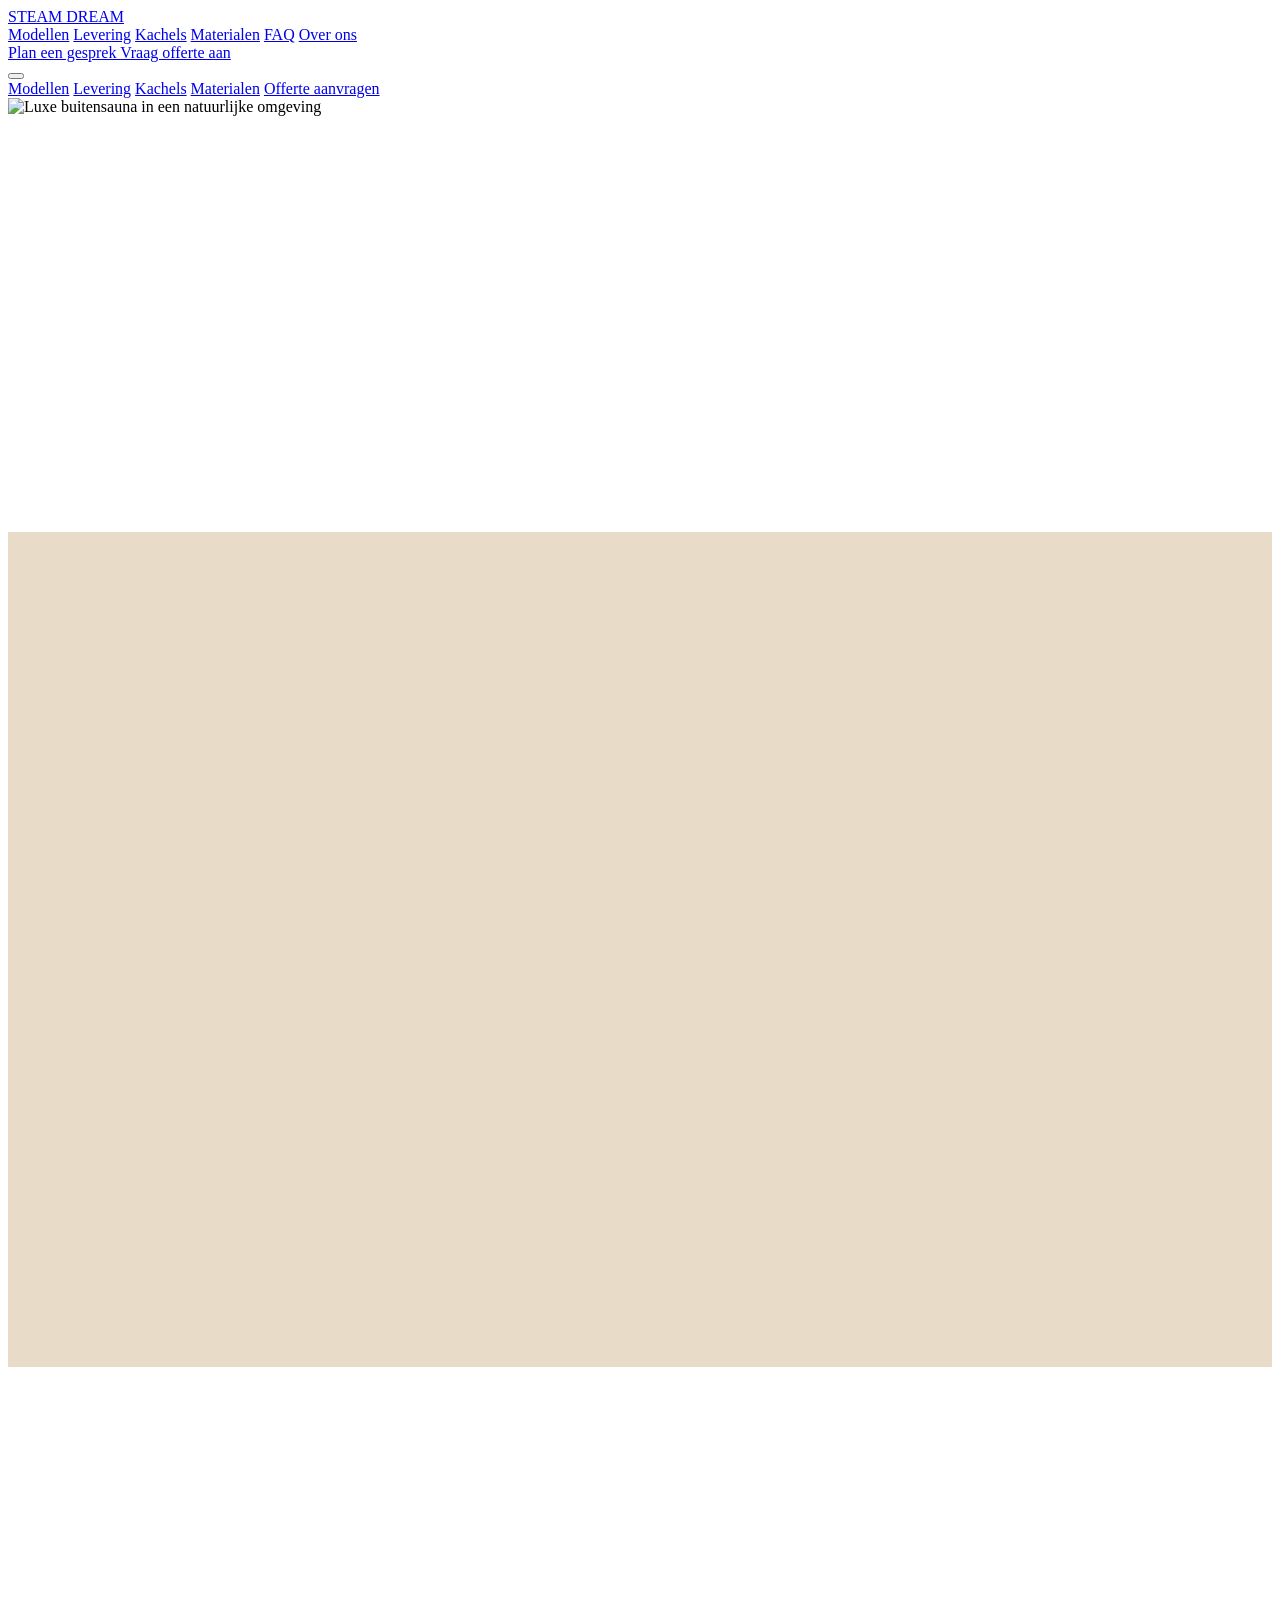
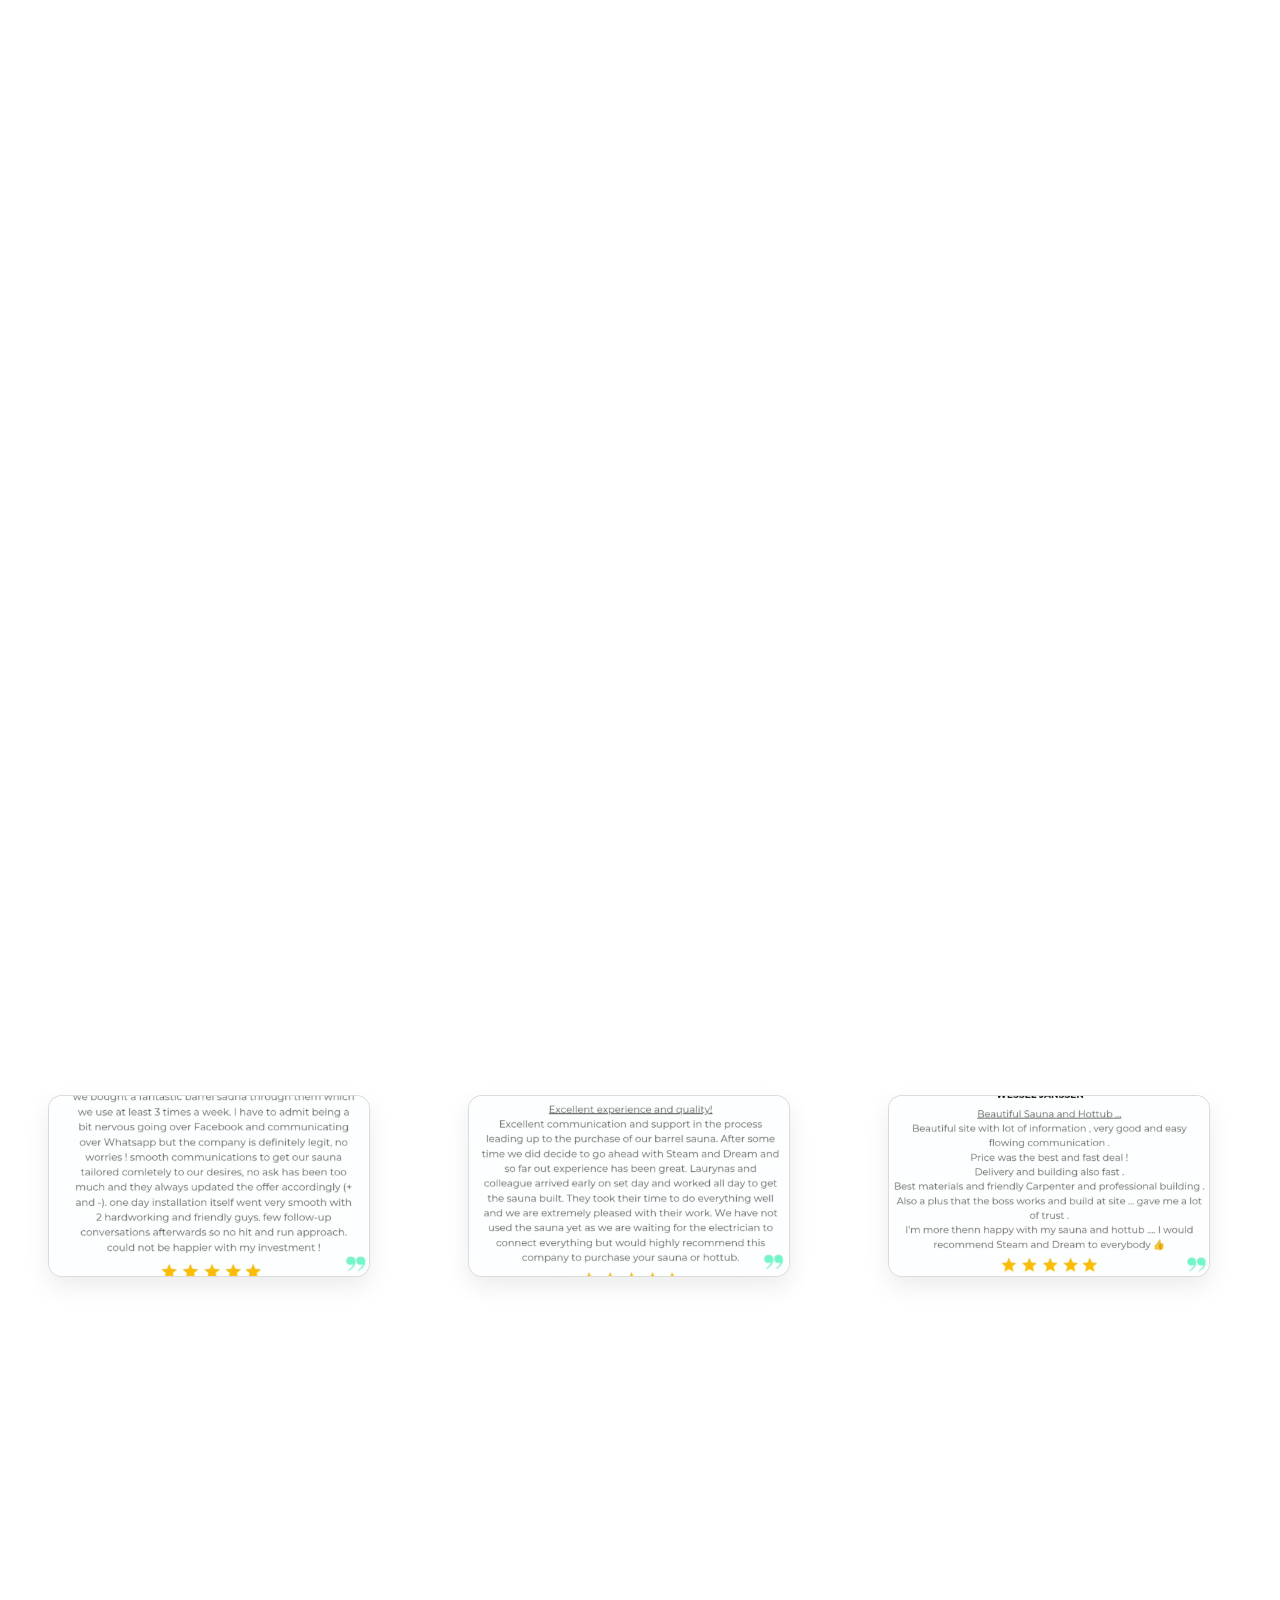
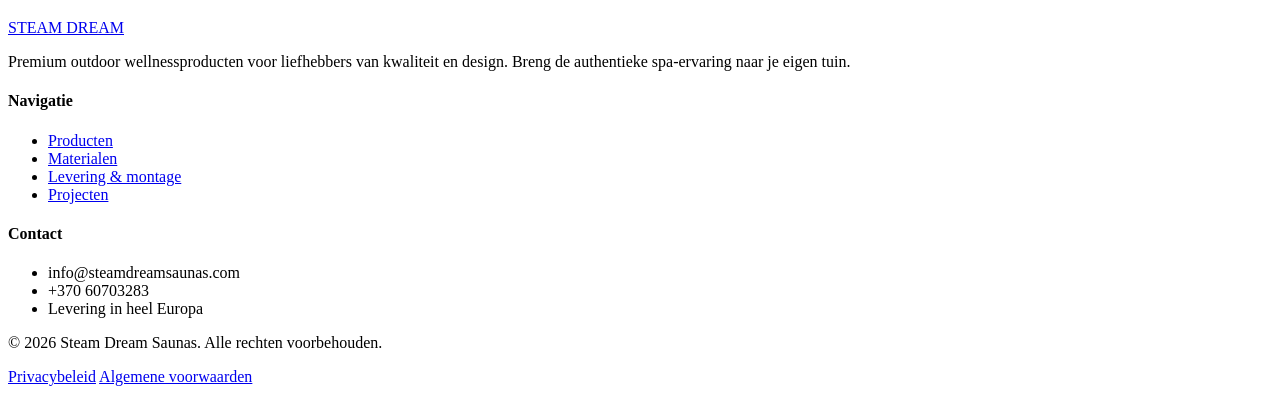
==== commit 998686ec: "Conversie_naar_Nederlands" ====
--- a/index.html
+++ b/index.html
@@ -1,10 +1,10 @@
 <!DOCTYPE html>
-<html lang="en" class="scroll-smooth">
+<html lang="nl" class="scroll-smooth">
 <head>
   <meta charset="UTF-8">
   <meta name="viewport" content="width=device-width, initial-scale=1.0">
-  <title>Steam Dream Saunas | Premium Outdoor Wellness</title>
-  <meta name="description" content="Premium outdoor saunas (Barrel & Cube) and hot tubs. Handmade, Thermowood upgrade and premium heaters. Delivery and assembly in UK, BE & NL.">
+  <title>Steam Dream Saunas | Premium Buitenwellness</title>
+  <meta name="description" content="Premium buitensauna's (Barrel & Cube) en hot tubs. Handgemaakt, Thermowood-upgrade en premium kachels. Levering en montage in het VK, BE & NL.">
 
   <!-- Fonts -->
   <link rel="preconnect" href="https://fonts.googleapis.com">
@@ -16,6 +16,12 @@
 
   <!-- Lucide Icons -->
   <script src="https://unpkg.com/lucide@latest/dist/umd/lucide.min.js"></script>
+
+  <!-- Klaviyo Popup -->
+  <script async type='text/javascript' src='https://static.klaviyo.com/onsite/js/XtV9cu/klaviyo.js?company_id=XtV9cu'></script>
+  <script type="text/javascript"> 
+    !function(){if(!window.klaviyo){window._klOnsite=window._klOnsite||[];try{window.klaviyo=new Proxy({},{get:function(n,i){return"push"===i?function(){var n;(n=window._klOnsite).push.apply(n,arguments)}:function(){for(var n=arguments.length,o=new Array(n),w=0;w<n;w++)o[w]=arguments[w];var t="function"==typeof o[o.length-1]?o.pop():void 0,e=new Promise((function(n){window._klOnsite.push([i].concat(o,[function(i){t&&t(i),n(i)}]))}));return e}}})}catch(n){window.klaviyo=window.klaviyo||[],window.klaviyo.push=function(){var n;(n=window._klOnsite).push.apply(n,arguments)}}}}();
+  </script>
 
   <!-- Tailwind Config -->
   <script>
@@ -121,62 +127,6 @@
 
 <body class="font-sans text-stone-800 bg-wood-50 antialiased selection:bg-wood-200 selection:text-wood-900">
 
-  <!-- ===== Brochure Popup (shows once, when #modellen is reached) ===== -->
-  <div id="brochureModal" class="modal-hidden fixed inset-0 z-[9999]">
-    <!-- Overlay -->
-    <div id="brochureOverlay" class="absolute inset-0 bg-stone-900/60 backdrop-blur-sm"></div>
-
-    <!-- Modal -->
-    <div class="relative min-h-screen flex items-center justify-center p-4">
-      <div class="relative w-full max-w-xl bg-white rounded-2xl shadow-2xl border border-stone-100 overflow-hidden">
-        <button id="brochureCloseBtn"
-                class="absolute top-3 right-3 p-2 rounded-lg hover:bg-stone-100 text-stone-600"
-                type="button"
-                aria-label="Close">
-          <i data-lucide="x" class="w-5 h-5"></i>
-        </button>
-
-        <div class="p-8 md:p-10">
-          <div class="flex items-center gap-3 mb-4">
-            <div class="p-3 rounded-xl bg-wood-50 text-wood-700">
-              <i data-lucide="mail" class="w-6 h-6"></i>
-            </div>
-            <div>
-              <h3 class="font-heading text-2xl font-bold text-stone-900">Get our FREE brochure!</h3>
-              <p class="text-sm text-stone-600">Stay up-to-date with promotions, and collect your own brochure! Maybe you'll even find our emails amusing. ;)</p>
-            </div>
-          </div>
-
-          <form id="brochureForm" class="mt-6 space-y-4">
-            <div>
-              <label class="block text-sm font-medium text-stone-700 mb-2" for="brochureEmail">Email</label>
-              <input id="brochureEmail"
-                     name="email"
-                     type="email"
-                     required
-                     placeholder="you@email.com"
-                     class="w-full px-4 py-3 border border-stone-300 rounded-lg focus:ring-2 focus:ring-wood-500 focus:border-wood-500 outline-none transition-all bg-white" />
-            </div>
-
-            <button id="brochureSubmitBtn"
-                    type="submit"
-                    class="w-full px-6 py-3 bg-wood-700 hover:bg-wood-800 text-white font-semibold rounded-lg shadow-lg shadow-wood-700/20 transition-colors">
-              Send me the brochure
-            </button>
-
-            <p id="brochureStatus" class="text-sm text-stone-600"></p>
-
-            <p class="text-xs text-stone-400 leading-relaxed">
-              By submitting you agree we can email you the brochure. You can unsubscribe anytime!
-            </p>
-          </form>
-        </div>
-      </div>
-    </div>
-  </div>
-  
-  <!-- ===== End Brochure Popup ===== -->
-
   <!-- Navigation -->
   <nav class="fixed w-full z-50 bg-white/90 backdrop-blur-md border-b border-stone-100 transition-all duration-300" id="navbar">
     <div class="max-w-7xl mx-auto px-6 sm:px-8">
@@ -187,21 +137,21 @@
         </a>
 
         <div class="hidden lg:flex items-center gap-8 text-sm font-medium text-stone-600">
-          <a href="#modellen" class="hover:text-wood-700 transition-colors">Models</a>
-          <a href="#levering" class="hover:text-wood-700 transition-colors">Delivery</a>
-          <a href="#heaters" class="hover:text-wood-700 transition-colors">Heaters</a>
-          <a href="#materialen" class="hover:text-wood-700 transition-colors">Materials</a>
+          <a href="#modellen" class="hover:text-wood-700 transition-colors">Modellen</a>
+          <a href="#levering" class="hover:text-wood-700 transition-colors">Levering</a>
+          <a href="#heaters" class="hover:text-wood-700 transition-colors">Kachels</a>
+          <a href="#materialen" class="hover:text-wood-700 transition-colors">Materialen</a>
           <a href="#faq" class="hover:text-wood-700 transition-colors">FAQ</a>
-          <a href="about us.html" class="hover:text-wood-700 transition-colors">About us</a>
+          <a href="about us.html" class="hover:text-wood-700 transition-colors">Over ons</a>
         </div>
 
         <div class="hidden lg:flex items-center gap-4">
 
           <a href="#contact" class="text-sm font-medium text-stone-600 hover:text-wood-700">
-            Book a call
+            Plan een gesprek
           </a>
           <a href="#contact" class="bg-wood-700 hover:bg-wood-800 text-white px-5 py-2.5 rounded-md text-sm font-medium transition-colors shadow-lg shadow-wood-700/20">
-            Get Quote
+            Vraag offerte aan
           </a>
         </div>
 
@@ -213,11 +163,11 @@
 
     <div class="lg:hidden hidden bg-white border-t border-stone-100 absolute w-full" id="mobile-menu">
       <div class="px-6 py-4 flex flex-col gap-4 text-sm font-medium">
-        <a href="#modellen" class="block py-2">Models</a>
-        <a href="#levering" class="block py-2">Delivery</a>
-        <a href="#heaters" class="block py-2">Heaters</a>
-        <a href="#materialen" class="block py-2">Materials</a>
-        <a href="#contact" class="block py-2 text-wood-700">Request Quote</a>
+        <a href="#modellen" class="block py-2">Modellen</a>
+        <a href="#levering" class="block py-2">Levering</a>
+        <a href="#heaters" class="block py-2">Kachels</a>
+        <a href="#materialen" class="block py-2">Materialen</a>
+        <a href="#contact" class="block py-2 text-wood-700">Offerte aanvragen</a>
       </div>
     </div>
   </nav>
@@ -226,7 +176,7 @@
   <section class="relative h-screen min-h-[600px] flex items-center justify-center overflow-hidden">
     <div class="absolute inset-0 z-0">
       <img src="https://zgnpmogdjnnhpwewavnr.supabase.co/storage/v1/object/public/project-images/1bce4fac-109c-4991-bea0-046f5a1748e7/1772284959315-zliux4.jpeg"
-           alt="Luxury Outdoor Sauna in natural setting"
+           alt="Luxe buitensauna in een natuurlijke omgeving"
            class="w-full h-full object-cover">
       <div class="absolute inset-0 bg-stone-900/40 mix-blend-multiply"></div>
       <div class="absolute inset-0 bg-gradient-to-t from-stone-900/80 via-transparent to-transparent"></div>
@@ -234,21 +184,21 @@
 
     <div class="relative z-10 container max-w-6xl mx-auto px-6 text-center text-white animate-on-scroll">
       <span class="inline-block py-1 px-3 rounded-full bg-white/10 backdrop-blur-sm border border-white/20 text-xs font-semibold tracking-wider uppercase mb-6 text-wood-100">
-        Premium Outdoor Wellness
+        Premium Buitenwellness
       </span>
       <h1 class="font-heading text-5xl md:text-6xl lg:text-7xl font-bold mb-6 leading-tight">
-        Your Own <span class="text-wood-300">Wellness Oasis</span>.<br>Right in Your Garden.
+        Jouw eigen <span class="text-wood-300">wellnessoase</span>.<br>Gewoon in je tuin.
       </h1>
       <p class="text-lg md:text-xl text-stone-200 max-w-2xl mx-auto mb-10 font-light leading-relaxed">
-        Handcrafted saunas and hot tubs built for long-lasting outdoor comfort.
-        Delivery & assembly across the UK, Belgium, and Netherlands.
+        Handgemaakte sauna’s en hot tubs, gebouwd voor duurzaam buitencomfort.
+        Levering & montage in het VK, België en Nederland.
       </p>
       <div class="flex flex-col sm:flex-row gap-4 justify-center">
         <a href="#contact" class="bg-wood-600 hover:bg-wood-700 text-white px-8 py-4 rounded-md text-base font-semibold transition-all shadow-xl hover:shadow-2xl hover:-translate-y-1">
-          Get Free Quote
+          Vraag gratis offerte aan
         </a>
         <a href="#modellen" class="bg-white/10 hover:bg-white/20 backdrop-blur-md border border-white/30 text-white px-8 py-4 rounded-md text-base font-semibold transition-all">
-          View Models
+          Bekijk modellen
         </a>
       </div>
     </div>
@@ -262,8 +212,8 @@
           <i data-lucide="shield-check" class="w-6 h-6"></i>
         </div>
         <div>
-          <h3 class="font-heading font-semibold text-lg text-stone-900">No Deposit Required</h3>
-          <p class="text-stone-600 text-sm leading-relaxed">Trust comes first. You only pay upon delivery. No upfront risk.</p>
+          <h3 class="font-heading font-semibold text-lg text-stone-900">Geen voorschot nodig</h3>
+          <p class="text-stone-600 text-sm leading-relaxed">Vertrouwen staat voorop. Je betaalt pas bij levering. Geen risico vooraf.</p>
         </div>
       </div>
       <div class="flex items-start gap-4 animate-on-scroll">
@@ -271,8 +221,8 @@
           <i data-lucide="flame" class="w-6 h-6"></i>
         </div>
         <div>
-          <h3 class="font-heading font-semibold text-lg text-stone-900">Premium Heaters</h3>
-          <p class="text-stone-600 text-sm leading-relaxed">Choose electric convenience or traditional wood-burning.</p>
+          <h3 class="font-heading font-semibold text-lg text-stone-900">Premium kachels</h3>
+          <p class="text-stone-600 text-sm leading-relaxed">Kies voor het gemak van elektrisch of voor traditioneel houtgestookt.</p>
         </div>
       </div>
       <div class="flex items-start gap-4 animate-on-scroll">
@@ -280,8 +230,8 @@
           <i data-lucide="truck" class="w-6 h-6"></i>
         </div>
         <div>
-          <h3 class="font-heading font-semibold text-lg text-stone-900">Delivery & Assembly</h3>
-          <p class="text-stone-600 text-sm leading-relaxed">We deliver and assemble throughout Europe (UK/NL/BE/IE).</p>
+          <h3 class="font-heading font-semibold text-lg text-stone-900">Levering & montage</h3>
+          <p class="text-stone-600 text-sm leading-relaxed">Wij leveren en monteren in heel Europa (VK/NL/BE/IE).</p>
         </div>
       </div>
     </div>
@@ -291,8 +241,8 @@
   <section id="modellen" class="py-24 bg-stone-50">
     <div class="max-w-7xl mx-auto px-6">
       <div class="text-center max-w-2xl mx-auto mb-16 animate-on-scroll">
-        <h2 class="font-heading text-4xl font-bold text-stone-900 mb-4">Our Products</h2>
-        <p class="text-stone-600 text-lg">Barrel Saunas, Cube Saunas and Hot Tubs, built for premium outdoor relaxation.</p>
+        <h2 class="font-heading text-4xl font-bold text-stone-900 mb-4">Onze producten</h2>
+        <p class="text-stone-600 text-lg">Barrel sauna’s, Cube sauna’s en hot tubs, gebouwd voor premium buitenontspanning.</p>
       </div>
 
       <div class="grid lg:grid-cols-3 gap-10">
@@ -301,29 +251,29 @@
         <div class="group bg-white rounded-xl overflow-hidden shadow-sm hover:shadow-xl transition-all duration-300 animate-on-scroll">
           <div class="relative h-80 overflow-hidden">
             <img src="https://static.wixstatic.com/media/3c567f_4a96385c048341b68a2688a2c276e7c8~mv2.png"
-                 alt="Barrel Sauna in a garden"
+                 alt="Barrel sauna in een tuin"
                  class="w-full h-full object-cover group-hover:scale-105 transition-transform duration-700">
-            <div class="absolute top-4 left-4 bg-white/90 backdrop-blur px-3 py-1 rounded text-xs font-bold uppercase tracking-wide text-wood-800">Popular</div>
+            <div class="absolute top-4 left-4 bg-white/90 backdrop-blur px-3 py-1 rounded text-xs font-bold uppercase tracking-wide text-wood-800">Populair</div>
           </div>
           <div class="p-8">
             <div class="flex justify-between items-start mb-4">
-              <h3 class="font-heading text-2xl font-bold text-stone-900">The Barrel Sauna</h3>
-              <span class="text-wood-700 font-semibold">From €3950</span>
+              <h3 class="font-heading text-2xl font-bold text-stone-900">De Barrel Sauna</h3>
+              <span class="text-wood-700 font-semibold">Vanaf €3950</span>
             </div>
             <p class="text-stone-600 mb-6 leading-relaxed">
-              The iconic round shape ensures quick, efficient heat circulation. A timeless classic that fits in any garden.
+              De iconische ronde vorm zorgt voor snelle en efficiënte warmtecirculatie. Een tijdloze klassieker die in elke tuin past.
             </p>
             <ul class="space-y-3 mb-8 text-sm text-stone-600">
-              <li class="flex items-center gap-2"><i data-lucide="check" class="w-4 h-4 text-wood-600"></i> Fast heating time due to round shape</li>
-              <li class="flex items-center gap-2"><i data-lucide="check" class="w-4 h-4 text-wood-600"></i> Available in 2m to 5m lengths, suited for 2 to 10 people</li>
-              <li class="flex items-center gap-2"><i data-lucide="check" class="w-4 h-4 text-wood-600"></i> Choice of porch or changing room</li>
+              <li class="flex items-center gap-2"><i data-lucide="check" class="w-4 h-4 text-wood-600"></i> Snel opgewarmd dankzij de ronde vorm</li>
+              <li class="flex items-center gap-2"><i data-lucide="check" class="w-4 h-4 text-wood-600"></i> Beschikbaar in lengtes van 2 m tot 5 m, geschikt voor 2 tot 10 personen</li>
+              <li class="flex items-center gap-2"><i data-lucide="check" class="w-4 h-4 text-wood-600"></i> Keuze uit veranda of kleedruimte</li>
             </ul>
 
             <a href="#contact" onclick="selectModel('barrel')" class="block w-full text-center border border-stone-200 hover:border-wood-700 hover:bg-wood-700 hover:text-white text-stone-900 font-medium py-3 rounded transition-colors">
-              Configure & Request Price
+              Configureer & vraag prijs aan
             </a>
             <a href="barrel-sauna.html" class="mt-3 block w-full text-center bg-stone-900 hover:bg-stone-800 text-white font-semibold py-3 rounded transition-colors">
-              View Barrel Projects
+              Bekijk Barrel projecten
             </a>
           </div>
         </div>
@@ -332,29 +282,29 @@
         <div class="group bg-white rounded-xl overflow-hidden shadow-sm hover:shadow-xl transition-all duration-300 animate-on-scroll" style="transition-delay: 100ms;">
           <div class="relative h-80 overflow-hidden">
             <img src="https://static.wixstatic.com/media/3c567f_0f1d437225f74d2d83886c67d258d146~mv2.png"
-                 alt="Cube Sauna in a garden"
+                 alt="Cube sauna in een tuin"
                  class="w-full h-full object-cover group-hover:scale-105 transition-transform duration-700">
-            <div class="absolute top-4 left-4 bg-stone-900/90 backdrop-blur px-3 py-1 rounded text-xs font-bold uppercase tracking-wide text-white">Modern Design</div>
+            <div class="absolute top-4 left-4 bg-stone-900/90 backdrop-blur px-3 py-1 rounded text-xs font-bold uppercase tracking-wide text-white">Modern ontwerp</div>
           </div>
           <div class="p-8">
             <div class="flex justify-between items-start mb-4">
-              <h3 class="font-heading text-2xl font-bold text-stone-900">The Cube Sauna</h3>
-              <span class="text-wood-700 font-semibold">From €4950</span>
+              <h3 class="font-heading text-2xl font-bold text-stone-900">De Cube Sauna</h3>
+              <span class="text-wood-700 font-semibold">Vanaf €4950</span>
             </div>
             <p class="text-stone-600 mb-6 leading-relaxed">
-              Clean lines and maximum interior space. The Cube offers a modern statement and extra comfort with straight walls.
+              Strakke lijnen en maximale binnenruimte. De Cube biedt een modern statement en extra comfort dankzij de rechte wanden.
             </p>
             <ul class="space-y-3 mb-8 text-sm text-stone-600">
-              <li class="flex items-center gap-2"><i data-lucide="check" class="w-4 h-4 text-wood-600"></i> Modern, minimalist design</li>
-              <li class="flex items-center gap-2"><i data-lucide="check" class="w-4 h-4 text-wood-600"></i> More spacious feel due to straight walls</li>
-              <li class="flex items-center gap-2"><i data-lucide="check" class="w-4 h-4 text-wood-600"></i> Panoramic window options available</li>
+              <li class="flex items-center gap-2"><i data-lucide="check" class="w-4 h-4 text-wood-600"></i> Modern, minimalistisch design</li>
+              <li class="flex items-center gap-2"><i data-lucide="check" class="w-4 h-4 text-wood-600"></i> Ruimtelijker gevoel dankzij rechte wanden</li>
+              <li class="flex items-center gap-2"><i data-lucide="check" class="w-4 h-4 text-wood-600"></i> Panoramische raamopties beschikbaar</li>
             </ul>
 
             <a href="#contact" onclick="selectModel('cube')" class="block w-full text-center border border-stone-200 hover:border-wood-700 hover:bg-wood-700 hover:text-white text-stone-900 font-medium py-3 rounded transition-colors">
-              Configure & Request Price
+              Configureer & vraag prijs aan
             </a>
             <a href="barrel-sauna.html#cubes" class="mt-3 block w-full text-center bg-stone-900 hover:bg-stone-800 text-white font-semibold py-3 rounded transition-colors">
-              View Cube Projects
+              Bekijk Cube projecten
             </a>
           </div>
         </div>
@@ -363,29 +313,29 @@
         <div class="group bg-white rounded-xl overflow-hidden shadow-sm hover:shadow-xl transition-all duration-300 animate-on-scroll" style="transition-delay: 200ms;">
           <div class="relative h-80 overflow-hidden">
             <img src="https://static.wixstatic.com/media/3c567f_a2b875150b5a421fa2f74744a44c3726~mv2.png"
-                 alt="Wooden hot tub in garden"
+                 alt="Houten hot tub in de tuin"
                  class="w-full h-full object-cover group-hover:scale-105 transition-transform duration-700">
             <div class="absolute top-4 left-4 bg-wood-700/90 backdrop-blur px-3 py-1 rounded text-xs font-bold uppercase tracking-wide text-white">Hot Tub</div>
           </div>
           <div class="p-8">
             <div class="flex justify-between items-start mb-4">
-              <h3 class="font-heading text-2xl font-bold text-stone-900">The Hot Tub</h3>
-              <span class="text-wood-700 font-semibold">From €3500</span>
+              <h3 class="font-heading text-2xl font-bold text-stone-900">De Hot Tub</h3>
+              <span class="text-wood-700 font-semibold">Vanaf €3500</span>
             </div>
             <p class="text-stone-600 mb-6 leading-relaxed">
-              A premium outdoor hot tub experience. Perfect for relaxing evenings and year-round comfort in your garden.
+              Een premium outdoor hot tub-beleving. Perfect voor ontspannen avonden en comfort het hele jaar door in je tuin.
             </p>
             <ul class="space-y-3 mb-8 text-sm text-stone-600">
-              <li class="flex items-center gap-2"><i data-lucide="check" class="w-4 h-4 text-wood-600"></i> Designed for outdoor use, all seasons</li>
-              <li class="flex items-center gap-2"><i data-lucide="check" class="w-4 h-4 text-wood-600"></i> Multiple sizes & finishes available</li>
-              <li class="flex items-center gap-2"><i data-lucide="check" class="w-4 h-4 text-wood-600"></i> Delivery & installation options</li>
+              <li class="flex items-center gap-2"><i data-lucide="check" class="w-4 h-4 text-wood-600"></i> Ontworpen voor buitengebruik, in alle seizoenen</li>
+              <li class="flex items-center gap-2"><i data-lucide="check" class="w-4 h-4 text-wood-600"></i> Meerdere maten & afwerkingen beschikbaar</li>
+              <li class="flex items-center gap-2"><i data-lucide="check" class="w-4 h-4 text-wood-600"></i> Levering & installatie mogelijk</li>
             </ul>
 
             <a href="#contact" onclick="selectModel('hottub')" class="block w-full text-center border border-stone-200 hover:border-wood-700 hover:bg-wood-700 hover:text-white text-stone-900 font-medium py-3 rounded transition-colors">
-              Configure & Request Price
+              Configureer & vraag prijs aan
             </a>
             <a href="barrel-sauna.html#hottubs" class="mt-3 block w-full text-center bg-stone-900 hover:bg-stone-800 text-white font-semibold py-3 rounded transition-colors">
-              View Hot Tub Projects
+              Bekijk Hot Tub projecten
             </a>
           </div>
         </div>
@@ -399,31 +349,31 @@
     <div class="max-w-6xl mx-auto px-6">
       <div class="grid lg:grid-cols-2 gap-16 items-center">
         <div class="animate-on-scroll">
-          <h2 class="font-heading text-4xl font-bold text-stone-900 mb-6">Carefree Delivery & Assembly</h2>
+          <h2 class="font-heading text-4xl font-bold text-stone-900 mb-6">Zorgeloze levering & montage</h2>
           <p class="text-stone-600 text-lg mb-8">
-            We take the heavy lifting off your hands. We don't just deliver to the curb; we offer full installation service.
+            Wij nemen het zware werk uit handen. We leveren niet alleen tot aan de stoep; we bieden een volledige installatieservice.
           </p>
 
           <div class="space-y-8">
             <div class="flex gap-4">
               <div class="flex-shrink-0 w-10 h-10 rounded-full bg-wood-100 flex items-center justify-center text-wood-700 font-bold font-heading">1</div>
               <div>
-                <h4 class="font-bold text-stone-900 mb-1">Order & Production</h4>
-                <p class="text-sm text-stone-600">After approval of the quote, your product goes into production. Delivery time: approx. 4 weeks.</p>
+                <h4 class="font-bold text-stone-900 mb-1">Bestelling & productie</h4>
+                <p class="text-sm text-stone-600">Na goedkeuring van de offerte gaat je product in productie. Levertijd: ongeveer 4 weken.</p>
               </div>
             </div>
             <div class="flex gap-4">
               <div class="flex-shrink-0 w-10 h-10 rounded-full bg-wood-100 flex items-center justify-center text-wood-700 font-bold font-heading">2</div>
               <div>
-                <h4 class="font-bold text-stone-900 mb-1">Home Delivery</h4>
-                <p class="text-sm text-stone-600">We deliver across the UK, Netherlands, Belgium, and Ireland.</p>
+                <h4 class="font-bold text-stone-900 mb-1">Levering aan huis</h4>
+                <p class="text-sm text-stone-600">Wij leveren in het VK, Nederland, België en Ierland.</p>
               </div>
             </div>
             <div class="flex gap-4">
               <div class="flex-shrink-0 w-10 h-10 rounded-full bg-wood-100 flex items-center justify-center text-wood-700 font-bold font-heading">3</div>
               <div>
-                <h4 class="font-bold text-stone-900 mb-1">Professional Assembly</h4>
-                <p class="text-sm text-stone-600">Our team installs in your garden. You only need a level surface and required connections.</p>
+                <h4 class="font-bold text-stone-900 mb-1">Professionele montage</h4>
+                <p class="text-sm text-stone-600">Ons team installeert alles in je tuin. Jij hoeft alleen te zorgen voor een vlakke ondergrond en de nodige aansluitingen.</p>
               </div>
             </div>
           </div>
@@ -441,13 +391,13 @@
               poster="https://zgnpmogdjnnhpwewavnr.supabase.co/storage/v1/object/public/project-images/1bce4fac-109c-4991-bea0-046f5a1748e7/6550489f-e52a-4c47-b0a6-146ee8aaabb5.png"
             >
               <source src="./barrel-opbouw.mp4" type="video/mp4" />
-              Your browser does not support the video tag.
+              Je browser ondersteunt de videotag niet.
             </video>
           </div>
 
           <div class="absolute -bottom-6 -left-6 bg-white p-6 rounded-lg shadow-xl max-w-xs hidden md:block border border-stone-100">
             <p class="font-heading font-bold text-2xl text-wood-700 mb-1">100%</p>
-            <p class="text-stone-900 font-medium text-sm">Satisfaction guarantee upon completion. Payment only after inspection.</p>
+            <p class="text-stone-900 font-medium text-sm">Tevredenheidsgarantie na oplevering. Betaling pas na inspectie.</p>
           </div>
         </div>
       </div>
@@ -458,15 +408,15 @@
   <section id="heaters" class="py-24 bg-stone-900 text-white">
     <div class="max-w-7xl mx-auto px-6">
       <div class="text-center mb-16 animate-on-scroll">
-        <span class="text-wood-400 font-semibold tracking-wider uppercase text-sm">The Heart of the Sauna</span>
-        <h2 class="font-heading text-4xl font-bold mt-2">Choose your Harvia Heater</h2>
+        <span class="text-wood-400 font-semibold tracking-wider uppercase text-sm">Het hart van de sauna</span>
+        <h2 class="font-heading text-4xl font-bold mt-2">Kies je Harvia-kachel</h2>
       </div>
 
       <div class="grid grid-cols-1 md:grid-cols-2 gap-8">
 
         <div class="bg-stone-800 rounded-xl border border-stone-700 hover:border-wood-600 transition-colors animate-on-scroll flex flex-col overflow-hidden">
           <div class="h-56 bg-stone-700/40">
-            <img src="https://static.wixstatic.com/media/3c567f_04341f24ec134195ad4e293991820766~mv2.jpeg" alt="Harvia M3 wood-burning heater" class="w-full h-full object-cover">
+            <img src="https://static.wixstatic.com/media/3c567f_04341f24ec134195ad4e293991820766~mv2.jpeg" alt="Harvia M3 houtgestookte kachel" class="w-full h-full object-cover">
           </div>
           <div class="p-6 flex flex-col flex-1">
             <div class="flex items-center justify-between mb-4">
@@ -474,15 +424,15 @@
               <i data-lucide="flame" class="w-6 h-6 text-orange-500"></i>
             </div>
             <p class="text-stone-400 text-sm mb-4">
-              A classic design for small to medium-sized wood-heated saunas. Even heat distribution and excellent air circulation.
+              Een klassiek ontwerp voor kleine tot middelgrote houtgestookte sauna’s. Gelijkmatige warmteverdeling en uitstekende luchtcirculatie.
             </p>
             <div class="mt-auto">
               <div class="bg-stone-900/50 p-3 rounded mb-4 text-xs text-stone-300">
-                <strong class="text-white/90">Type:</strong> Wood-burning<br>
-                <strong class="text-white/90">Best for:</strong> 6–13 m³
+                <strong class="text-white/90">Type:</strong> Houtgestookt<br>
+                <strong class="text-white/90">Geschikt voor:</strong> 6–13 m³
               </div>
               <button onclick="selectHeater('wood-harvia-m3')" class="text-white text-sm border-b border-wood-500 pb-1 hover:text-wood-400 transition-colors" type="button">
-                Select M3 &rarr;
+                Selecteer M3 &rarr;
               </button>
             </div>
           </div>
@@ -490,7 +440,7 @@
 
         <div class="bg-stone-800 rounded-xl border border-stone-700 hover:border-wood-600 transition-colors animate-on-scroll flex flex-col overflow-hidden">
           <div class="h-56 bg-stone-700/40">
-            <img src="https://static.wixstatic.com/media/3c567f_90c3401c306e4199b3cbf5c8ba4628af~mv2.jpeg" alt="Stoveman 13 wood-burning heater" class="w-full h-full object-cover">
+            <img src="https://static.wixstatic.com/media/3c567f_90c3401c306e4199b3cbf5c8ba4628af~mv2.jpeg" alt="Stoveman 13 houtgestookte kachel" class="w-full h-full object-cover">
           </div>
           <div class="p-6 flex flex-col flex-1">
             <div class="flex items-center justify-between mb-4">
@@ -498,15 +448,15 @@
               <i data-lucide="flame" class="w-6 h-6 text-orange-500"></i>
             </div>
             <p class="text-stone-400 text-sm mb-4">
-              A robust stove for vigorous bathing in larger saunas. Features a glass door to view the glowing fire.
+              Een robuuste kachel voor intens saunagebruik in grotere sauna’s. Met glazen deur om het vuur te zien gloeien.
             </p>
             <div class="mt-auto">
               <div class="bg-stone-900/50 p-3 rounded mb-4 text-xs text-stone-300">
-                <strong class="text-white/90">Type:</strong> Wood-burning<br>
-                <strong class="text-white/90">Best for:</strong> 8–20 m³
+                <strong class="text-white/90">Type:</strong> Houtgestookt<br>
+                <strong class="text-white/90">Geschikt voor:</strong> 8–20 m³
               </div>
               <button onclick="selectHeater('wood-stoveman-13')" class="text-white text-sm border-b border-wood-500 pb-1 hover:text-wood-400 transition-colors" type="button">
-                Select Stoveman 13 &rarr;
+                Selecteer Stoveman 13 &rarr;
               </button>
             </div>
           </div>
@@ -514,7 +464,7 @@
 
         <div class="bg-stone-800 rounded-xl border border-stone-700 hover:border-wood-600 transition-colors animate-on-scroll flex flex-col overflow-hidden">
           <div class="h-56 bg-stone-700/40">
-            <img src="https://static.wixstatic.com/media/3c567f_af55219dc0f84e3fb7b954e94e656941~mv2.jpeg" alt="Harvia M90 electric heater" class="w-full h-full object-cover">
+            <img src="https://static.wixstatic.com/media/3c567f_af55219dc0f84e3fb7b954e94e656941~mv2.jpeg" alt="Harvia M90 elektrische kachel" class="w-full h-full object-cover">
           </div>
           <div class="p-6 flex flex-col flex-1">
             <div class="flex items-center justify-between mb-4">
@@ -522,15 +472,15 @@
               <i data-lucide="zap" class="w-6 h-6 text-yellow-400"></i>
             </div>
             <p class="text-stone-400 text-sm mb-4">
-              Elegant and easy to use. The operating switches are placed ergonomically on the side of the heater.
+              Elegant en gebruiksvriendelijk. De bediening is ergonomisch aan de zijkant van de kachel geplaatst.
             </p>
             <div class="mt-auto">
               <div class="bg-stone-900/50 p-3 rounded mb-4 text-xs text-stone-300">
-                <strong class="text-white/90">Type:</strong> Electric (Wall)<br>
-                <strong class="text-white/90">Requires:</strong> 400V / 230V
+                <strong class="text-white/90">Type:</strong> Elektrisch (wandmodel)<br>
+                <strong class="text-white/90">Vereist:</strong> 400V / 230V
               </div>
               <button onclick="selectHeater('electric-m90')" class="text-white text-sm border-b border-wood-500 pb-1 hover:text-wood-400 transition-colors" type="button">
-                Select M90 &rarr;
+                Selecteer M90 &rarr;
               </button>
             </div>
           </div>
@@ -538,7 +488,7 @@
 
         <div class="bg-stone-800 rounded-xl border border-stone-700 hover:border-wood-600 transition-colors animate-on-scroll flex flex-col overflow-hidden">
           <div class="h-56 bg-stone-700/40">
-            <img src="https://static.wixstatic.com/media/3c567f_4f67b5649c1242b59859b8696c00c0f2~mv2.jpeg" alt="Harvia Cilindro electric pillar heater" class="w-full h-full object-cover">
+            <img src="https://static.wixstatic.com/media/3c567f_4f67b5649c1242b59859b8696c00c0f2~mv2.jpeg" alt="Harvia Cilindro elektrische zuilkachel" class="w-full h-full object-cover">
           </div>
           <div class="p-6 flex flex-col flex-1">
             <div class="flex items-center justify-between mb-4">
@@ -546,15 +496,15 @@
               <i data-lucide="zap" class="w-6 h-6 text-yellow-400"></i>
             </div>
             <p class="text-stone-400 text-sm mb-4">
-              Massive amount of stones provides a soft, rich steam. Impressive pillar design that can be embedded in benches.
+              De grote hoeveelheid stenen zorgt voor een zachte, volle stoom. Een indrukwekkend zuilontwerp dat in banken ingebouwd kan worden.
             </p>
             <div class="mt-auto">
               <div class="bg-stone-900/50 p-3 rounded mb-4 text-xs text-stone-300">
-                <strong class="text-white/90">Type:</strong> Electric (Pillar)<br>
-                <strong class="text-white/90">Requires:</strong> 400V
+                <strong class="text-white/90">Type:</strong> Elektrisch (zuilmodel)<br>
+                <strong class="text-white/90">Vereist:</strong> 400V
               </div>
               <button onclick="selectHeater('electric-cilindro')" class="text-white text-sm border-b border-wood-500 pb-1 hover:text-wood-400 transition-colors" type="button">
-                Select Cilindro &rarr;
+                Selecteer Cilindro &rarr;
               </button>
             </div>
           </div>
@@ -574,20 +524,20 @@
                class="rounded-lg shadow-lg w-full">
         </div>
         <div class="order-1 md:order-2 animate-on-scroll">
-          <h2 class="font-heading text-4xl font-bold text-stone-900 mb-6">Material & Sustainability</h2>
+          <h2 class="font-heading text-4xl font-bold text-stone-900 mb-6">Materiaal & duurzaamheid</h2>
           <div class="space-y-8">
             <div>
-              <h3 class="text-xl font-bold text-stone-800 mb-2">Lithuanian alder wood (Standard)</h3>
-              <p class="text-stone-600">High-quality, slow-grown spruce. Light in color with a natural look. Requires occasional treatment (stain/oil) for longevity.</p>
+              <h3 class="text-xl font-bold text-stone-800 mb-2">Litouws elzenhout (standaard)</h3>
+              <p class="text-stone-600">Hoogwaardig, traaggroeiend sparrenhout. Licht van kleur met een natuurlijke uitstraling. Vereist af en toe behandeling (beits/olie) voor een lange levensduur.</p>
             </div>
             <div class="pl-6 border-l-4 border-wood-600">
-              <h3 class="text-xl font-bold text-wood-800 mb-2">Thermowood (Recommended Upgrade)</h3>
-              <p class="text-stone-600 mb-3">Wood that has been thermally treated (heated without chemicals).</p>
+              <h3 class="text-xl font-bold text-wood-800 mb-2">Thermowood (aanbevolen upgrade)</h3>
+              <p class="text-stone-600 mb-3">Hout dat thermisch behandeld is (verhit zonder chemicaliën).</p>
               <ul class="text-sm space-y-2 text-stone-700">
-                <li class="flex items-center gap-2"><i data-lucide="check-circle" class="w-4 h-4 text-wood-600"></i> Lasts for years without rot or mold</li>
-                <li class="flex items-center gap-2"><i data-lucide="check-circle" class="w-4 h-4 text-wood-600"></i> Better insulation value (retains heat)</li>
-                <li class="flex items-center gap-2"><i data-lucide="check-circle" class="w-4 h-4 text-wood-600"></i> Hardly warps or shrinks</li>
-                <li class="flex items-center gap-2"><i data-lucide="check-circle" class="w-4 h-4 text-wood-600"></i> Wonderful smoky scent</li>
+                <li class="flex items-center gap-2"><i data-lucide="check-circle" class="w-4 h-4 text-wood-600"></i> Gaat jarenlang mee zonder rot of schimmel</li>
+                <li class="flex items-center gap-2"><i data-lucide="check-circle" class="w-4 h-4 text-wood-600"></i> Betere isolatiewaarde (houdt warmte vast)</li>
+                <li class="flex items-center gap-2"><i data-lucide="check-circle" class="w-4 h-4 text-wood-600"></i> Trekt of krimpt nauwelijks</li>
+                <li class="flex items-center gap-2"><i data-lucide="check-circle" class="w-4 h-4 text-wood-600"></i> Heerlijke rokerige geur</li>
               </ul>
             </div>
           </div>
@@ -599,46 +549,46 @@
   <!-- FAQ -->
   <section id="faq" class="py-24 bg-stone-50">
     <div class="max-w-3xl mx-auto px-6">
-      <h2 class="font-heading text-4xl font-bold text-center text-stone-900 mb-12 animate-on-scroll">Frequently Asked Questions</h2>
+      <h2 class="font-heading text-4xl font-bold text-center text-stone-900 mb-12 animate-on-scroll">Veelgestelde vragen</h2>
 
       <div class="space-y-4 animate-on-scroll">
         <div class="bg-white rounded-lg border border-stone-200 overflow-hidden">
           <button class="w-full px-6 py-4 text-left flex justify-between items-center focus:outline-none" onclick="toggleFaq(this)" type="button">
-            <span class="font-semibold text-stone-900">What is the delivery time?</span>
+            <span class="font-semibold text-stone-900">Wat is de levertijd?</span>
             <i data-lucide="chevron-down" class="w-5 h-5 text-stone-400 transition-transform"></i>
           </button>
           <div class="hidden px-6 pb-4 text-stone-600 border-t border-stone-100 pt-2 text-sm leading-relaxed">
-            The average delivery time is currently 4 weeks. As soon as your order is ready for transport, we will contact you to schedule the delivery.
+            De gemiddelde levertijd is momenteel 4 weken. Zodra je bestelling klaar is voor transport, nemen we contact met je op om de levering in te plannen.
           </div>
         </div>
 
         <div class="bg-white rounded-lg border border-stone-200 overflow-hidden">
           <button class="w-full px-6 py-4 text-left flex justify-between items-center focus:outline-none" onclick="toggleFaq(this)" type="button">
-            <span class="font-semibold text-stone-900">Do I need 3-phase power?</span>
+            <span class="font-semibold text-stone-900">Heb ik krachtstroom nodig?</span>
             <i data-lucide="chevron-down" class="w-5 h-5 text-stone-400 transition-transform"></i>
           </button>
           <div class="hidden px-6 pb-4 text-stone-600 border-t border-stone-100 pt-2 text-sm leading-relaxed">
-            For electric heaters above 3.5kW, 3-phase power (400V) is usually required. For wood-burning stoves, you naturally don't need high voltage, only a standard socket for lighting.
+            Voor elektrische kachels boven 3,5 kW is meestal krachtstroom (400V) nodig. Voor houtgestookte kachels heb je uiteraard geen hoge spanning nodig, alleen een standaard stopcontact voor verlichting.
           </div>
         </div>
 
         <div class="bg-white rounded-lg border border-stone-200 overflow-hidden">
           <button class="w-full px-6 py-4 text-left flex justify-between items-center focus:outline-none" onclick="toggleFaq(this)" type="button">
-            <span class="font-semibold text-stone-900">What kind of surface is needed?</span>
+            <span class="font-semibold text-stone-900">Wat voor ondergrond is nodig?</span>
             <i data-lucide="chevron-down" class="w-5 h-5 text-stone-400 transition-transform"></i>
           </button>
           <div class="hidden px-6 pb-4 text-stone-600 border-t border-stone-100 pt-2 text-sm leading-relaxed">
-            The surface must be flat, level, and paved. Think of tiles, concrete, decking, or a firm gravel bed.
+            De ondergrond moet vlak, waterpas en verhard zijn. Denk aan tegels, beton, vlonder of een stevige grindlaag.
           </div>
         </div>
 
         <div class="bg-white rounded-lg border border-stone-200 overflow-hidden">
           <button class="w-full px-6 py-4 text-left flex justify-between items-center focus:outline-none" onclick="toggleFaq(this)" type="button">
-            <span class="font-semibold text-stone-900">Do you deliver to the UK?</span>
+            <span class="font-semibold text-stone-900">Leveren jullie in het VK?</span>
             <i data-lucide="chevron-down" class="w-5 h-5 text-stone-400 transition-transform"></i>
           </button>
           <div class="hidden px-6 pb-4 text-stone-600 border-t border-stone-100 pt-2 text-sm leading-relaxed">
-            Yes, we deliver and assemble throughout the UK and Ireland. We handle customs formalities.
+            Ja, wij leveren en monteren in heel het VK en Ierland. Wij regelen ook de douaneformaliteiten.
           </div>
         </div>
       </div>
@@ -650,9 +600,9 @@
     <div class="max-w-7xl mx-auto px-6">
       <div class="flex items-end justify-between gap-6 mb-8 animate-on-scroll">
         <div>
-          <h2 class="font-heading text-3xl font-bold text-stone-900">What customers say</h2>
+          <h2 class="font-heading text-3xl font-bold text-stone-900">Wat klanten zeggen</h2>
           <p class="text-stone-600 mt-2">
-            Real reviews from our sauna buyers.
+            Echte reviews van onze saunakopers.
           </p>
         </div>
       </div>
@@ -666,19 +616,19 @@
         <div class="reviews-track">
 
           <div class="reviews-set">
-            <figure class="review-card"><img src="./review-1.png" alt="Customer review 1" loading="lazy"></figure>
-            <figure class="review-card"><img src="./review-2.png" alt="Customer review 2" loading="lazy"></figure>
-            <figure class="review-card"><img src="./review-3.png" alt="Customer review 3" loading="lazy"></figure>
-            <figure class="review-card"><img src="./review-4.png" alt="Customer review 4" loading="lazy"></figure>
-            <figure class="review-card"><img src="./review-5.png" alt="Customer review 5" loading="lazy"></figure>
+            <figure class="review-card"><img src="./review-1.png" alt="Klantreview 1" loading="lazy"></figure>
+            <figure class="review-card"><img src="./review-2.png" alt="Klantreview 2" loading="lazy"></figure>
+            <figure class="review-card"><img src="./review-3.png" alt="Klantreview 3" loading="lazy"></figure>
+            <figure class="review-card"><img src="./review-4.png" alt="Klantreview 4" loading="lazy"></figure>
+            <figure class="review-card"><img src="./review-5.png" alt="Klantreview 5" loading="lazy"></figure>
           </div>
 
           <div class="reviews-set">
-            <figure class="review-card"><img src="./review-1.png" alt="Customer review 1 duplicate" loading="lazy"></figure>
-            <figure class="review-card"><img src="./review-2.png" alt="Customer review 2 duplicate" loading="lazy"></figure>
-            <figure class="review-card"><img src="./review-3.png" alt="Customer review 3 duplicate" loading="lazy"></figure>
-            <figure class="review-card"><img src="./review-4.png" alt="Customer review 4 duplicate" loading="lazy"></figure>
-            <figure class="review-card"><img src="./review-5.png" alt="Customer review 5 duplicate" loading="lazy"></figure>
+            <figure class="review-card"><img src="./review-1.png" alt="Klantreview 1 duplicaat" loading="lazy"></figure>
+            <figure class="review-card"><img src="./review-2.png" alt="Klantreview 2 duplicaat" loading="lazy"></figure>
+            <figure class="review-card"><img src="./review-3.png" alt="Klantreview 3 duplicaat" loading="lazy"></figure>
+            <figure class="review-card"><img src="./review-4.png" alt="Klantreview 4 duplicaat" loading="lazy"></figure>
+            <figure class="review-card"><img src="./review-5.png" alt="Klantreview 5 duplicaat" loading="lazy"></figure>
           </div>
 
         </div>
@@ -690,9 +640,9 @@
   <section id="contact" class="py-24 bg-white border-t border-stone-100">
     <div class="max-w-5xl mx-auto px-6">
       <div class="text-center mb-12 animate-on-scroll">
-        <span class="text-wood-700 font-bold tracking-wide uppercase text-sm">Start Here</span>
-        <h2 class="font-heading text-4xl font-bold text-stone-900 mt-2">Get an Instant Quote</h2>
-        <p class="text-stone-500 mt-4">Choose your specifications and see your estimated total immediately.</p>
+        <span class="text-wood-700 font-bold tracking-wide uppercase text-sm">Begin hier</span>
+        <h2 class="font-heading text-4xl font-bold text-stone-900 mt-2">Ontvang direct een offerte</h2>
+        <p class="text-stone-500 mt-4">Kies je specificaties en zie meteen je geschatte totaalprijs.</p>
       </div>
 
       <div class="grid lg:grid-cols-5 gap-8 items-start">
@@ -703,16 +653,16 @@
 
             <div class="grid md:grid-cols-2 gap-6">
               <div>
-                <label for="name" class="block text-sm font-medium text-stone-700 mb-2">Name</label>
+                <label for="name" class="block text-sm font-medium text-stone-700 mb-2">Naam</label>
                 <input type="text" id="name" name="name" required
                        class="w-full px-4 py-3 border border-stone-300 rounded-lg focus:ring-2 focus:ring-wood-500 focus:border-wood-500 outline-none transition-all bg-white"
-                       placeholder="Your name">
+                       placeholder="Jouw naam">
               </div>
               <div>
-                <label for="email" class="block text-sm font-medium text-stone-700 mb-2">Email</label>
+                <label for="email" class="block text-sm font-medium text-stone-700 mb-2">E-mail</label>
                 <input type="email" id="email" name="email" required
                        class="w-full px-4 py-3 border border-stone-300 rounded-lg focus:ring-2 focus:ring-wood-500 focus:border-wood-500 outline-none transition-all bg-white"
-                       placeholder="your@email.com">
+                       placeholder="jouw@email.com">
               </div>
             </div>
 
@@ -728,7 +678,7 @@
               </div>
 
               <div id="length-wrap">
-                <label for="length" class="block text-sm font-medium text-stone-700 mb-2">Length</label>
+                <label for="length" class="block text-sm font-medium text-stone-700 mb-2">Lengte</label>
                 <select id="length" name="length"
                         class="w-full px-4 py-3 border border-stone-300 rounded-lg focus:ring-2 focus:ring-wood-500 focus:border-wood-500 outline-none bg-white">
                   <option value="2">2m</option>
@@ -744,13 +694,13 @@
 
             <!-- Hot Tub type (only when product = Hot Tub) -->
             <div id="hottub-type-wrap" class="hidden space-y-3">
-              <label class="block text-sm font-medium text-stone-700 mb-2">Hot Tub type</label>
+              <label class="block text-sm font-medium text-stone-700 mb-2">Type hot tub</label>
 
               <div class="grid md:grid-cols-2 gap-3">
                 <label class="option-row flex items-center justify-between gap-3 p-4 bg-white rounded-xl border border-stone-200 cursor-pointer">
                   <div>
-                    <div class="font-semibold text-stone-900">Round Hot Tub</div>
-                    <div class="text-xs text-stone-500">Starting at €3500</div>
+                    <div class="font-semibold text-stone-900">Ronde Hot Tub</div>
+                    <div class="text-xs text-stone-500">Vanaf €3500</div>
                   </div>
                   <input type="radio" name="hottubType" value="round" class="accent-wood-700" checked>
                 </label>
@@ -758,7 +708,7 @@
                 <label class="option-row flex items-center justify-between gap-3 p-4 bg-white rounded-xl border border-stone-200 cursor-pointer">
                   <div>
                     <div class="font-semibold text-stone-900">Cube Hot Tub</div>
-                    <div class="text-xs text-stone-500">Starting at €3900</div>
+                    <div class="text-xs text-stone-500">Vanaf €3900</div>
                   </div>
                   <input type="radio" name="hottubType" value="cube" class="accent-wood-700">
                 </label>
@@ -768,15 +718,15 @@
             <!-- Sauna package (only when product = Barrel/Cube) -->
             <div id="sauna-package-wrap" class="hidden space-y-3">
               <div class="flex items-center justify-between">
-                <h3 class="font-heading text-xl font-bold text-stone-900">Sauna package</h3>
-                <span class="text-xs text-stone-500">Affects base price</span>
+                <h3 class="font-heading text-xl font-bold text-stone-900">Saunapakket</h3>
+                <span class="text-xs text-stone-500">Beïnvloedt de basisprijs</span>
               </div>
 
               <div class="grid md:grid-cols-3 gap-3">
                 <label class="option-row flex items-center justify-between gap-3 p-4 bg-white rounded-xl border border-stone-200 cursor-pointer">
                   <div>
-                    <div class="font-semibold text-stone-900">Standard</div>
-                    <div class="text-xs text-stone-500">Regular wood</div>
+                    <div class="font-semibold text-stone-900">Standaard</div>
+                    <div class="text-xs text-stone-500">Regulier hout</div>
                   </div>
                   <input type="radio" name="saunaPackage" value="standard" class="accent-wood-700" checked>
                 </label>
@@ -791,8 +741,8 @@
 
                 <label class="option-row flex items-center justify-between gap-3 p-4 bg-white rounded-xl border border-stone-200 cursor-pointer">
                   <div>
-                    <div class="font-semibold text-stone-900">DIY kit</div>
-                    <div class="text-xs text-stone-500">Self-build package</div>
+                    <div class="font-semibold text-stone-900">DIY-kit</div>
+                    <div class="text-xs text-stone-500">Zelfbouwpakket</div>
                   </div>
                   <input type="radio" name="saunaPackage" value="diy" class="accent-wood-700">
                 </label>
@@ -802,23 +752,23 @@
             <!-- Heaters -->
             <div id="heater-wrap" class="space-y-3">
               <div class="flex items-center justify-between">
-                <h3 class="font-heading text-xl font-bold text-stone-900">Heater</h3>
-                <span class="text-xs text-stone-500">Added to total if applicable</span>
+                <h3 class="font-heading text-xl font-bold text-stone-900">Kachel</h3>
+                <span class="text-xs text-stone-500">Wordt toegevoegd aan het totaal indien van toepassing</span>
               </div>
 
               <div class="grid md:grid-cols-2 gap-4">
                 <label class="option-row flex items-center gap-3 p-4 bg-white rounded-xl border border-stone-200 cursor-pointer">
                   <input type="radio" name="heater" value="electric-m90" class="accent-wood-700" checked>
                   <div>
-                    <div class="font-semibold text-stone-900">Harvia M90 (Electric)</div>
-                    <div class="text-xs text-stone-500">Included in price</div>
+                    <div class="font-semibold text-stone-900">Harvia M90 (Elektrisch)</div>
+                    <div class="text-xs text-stone-500">Inbegrepen in de prijs</div>
                   </div>
                 </label>
 
                 <label class="option-row flex items-center gap-3 p-4 bg-white rounded-xl border border-stone-200 cursor-pointer">
                   <input type="radio" name="heater" value="electric-cilindro" class="accent-wood-700">
                   <div>
-                    <div class="font-semibold text-stone-900">Harvia Cilindro (Electric)</div>
+                    <div class="font-semibold text-stone-900">Harvia Cilindro (Elektrisch)</div>
                     <div class="text-xs text-stone-500">+ €200</div>
                   </div>
                 </label>
@@ -826,7 +776,7 @@
                 <label class="option-row flex items-center gap-3 p-4 bg-white rounded-xl border border-stone-200 cursor-pointer">
                   <input type="radio" name="heater" value="wood-harvia-m3" class="accent-wood-700">
                   <div>
-                    <div class="font-semibold text-stone-900">Harvia M3 (Wood)</div>
+                    <div class="font-semibold text-stone-900">Harvia M3 (Hout)</div>
                     <div class="text-xs text-stone-500">+ €250</div>
                   </div>
                 </label>
@@ -834,7 +784,7 @@
                 <label class="option-row flex items-center gap-3 p-4 bg-white rounded-xl border border-stone-200 cursor-pointer">
                   <input type="radio" name="heater" value="wood-stoveman-13" class="accent-wood-700">
                   <div>
-                    <div class="font-semibold text-stone-900">Stoveman 13 (Wood)</div>
+                    <div class="font-semibold text-stone-900">Stoveman 13 (Hout)</div>
                     <div class="text-xs text-stone-500">+ €350</div>
                   </div>
                 </label>
@@ -843,41 +793,41 @@
 
             <!-- Extras -->
             <div id="extras-wrap" class="space-y-4">
-              <h3 class="font-heading text-xl font-bold text-stone-900">Extra Options</h3>
+              <h3 class="font-heading text-xl font-bold text-stone-900">Extra opties</h3>
 
               <div class="space-y-6">
 
                 <!-- Rear window options (mutually exclusive) -->
                 <div>
-                  <h4 class="text-sm font-semibold text-stone-800 mb-3">Rear window (choose one)</h4>
+                  <h4 class="text-sm font-semibold text-stone-800 mb-3">Achterraam (kies één)</h4>
                   <div class="grid md:grid-cols-2 gap-3">
 
                     <label class="option-row flex items-center justify-between gap-3 p-3 bg-white rounded-lg border border-stone-200 cursor-pointer">
-                      <span class="text-sm font-medium text-stone-800">No rear window</span>
+                      <span class="text-sm font-medium text-stone-800">Geen achterraam</span>
                       <span class="text-sm text-stone-600">€0</span>
                       <input type="radio" name="rearWindow" class="hidden"
-                             value="0" data-label="Rear window: None (€0)" checked>
+                             value="0" data-label="Achterraam: Geen (€0)" checked>
                     </label>
 
                     <label class="option-row flex items-center justify-between gap-3 p-3 bg-white rounded-lg border border-stone-200 cursor-pointer">
-                      <span class="text-sm font-medium text-stone-800">Half-wall window</span>
+                      <span class="text-sm font-medium text-stone-800">Halfwand-raam</span>
                       <span class="text-sm text-stone-600">€480</span>
                       <input type="radio" name="rearWindow" class="hidden"
-                             value="480" data-label="Rear window: Half-wall (€480)">
+                             value="480" data-label="Achterraam: Halfwand (€480)">
                     </label>
 
                     <label class="option-row flex items-center justify-between gap-3 p-3 bg-white rounded-lg border border-stone-200 cursor-pointer">
-                      <span class="text-sm font-medium text-stone-800">Full wall window</span>
+                      <span class="text-sm font-medium text-stone-800">Volledige glaswand</span>
                       <span class="text-sm text-stone-600">€950</span>
                       <input type="radio" name="rearWindow" class="hidden"
-                             value="950" data-label="Rear window: Full wall (€950)">
+                             value="950" data-label="Achterraam: Volledige glaswand (€950)">
                     </label>
 
                     <label class="option-row flex items-center justify-between gap-3 p-3 bg-white rounded-lg border border-stone-200 cursor-pointer">
-                      <span class="text-sm font-medium text-stone-800">Small window</span>
+                      <span class="text-sm font-medium text-stone-800">Klein raam</span>
                       <span class="text-sm text-stone-600">€100</span>
                       <input type="radio" name="rearWindow" class="hidden"
-                             value="100" data-label="Rear window: Small (€100)">
+                             value="100" data-label="Achterraam: Klein (€100)">
                     </label>
 
                   </div>
@@ -885,28 +835,28 @@
 
                 <!-- Door options (mutually exclusive) -->
                 <div>
-                  <h4 class="text-sm font-semibold text-stone-800 mb-3">Door (choose one)</h4>
+                  <h4 class="text-sm font-semibold text-stone-800 mb-3">Deur (kies één)</h4>
                   <div class="grid md:grid-cols-2 gap-3">
 
                     <label class="option-row flex items-center justify-between gap-3 p-3 bg-white rounded-lg border border-stone-200 cursor-pointer">
-                      <span class="text-sm font-medium text-stone-800">Standard door</span>
+                      <span class="text-sm font-medium text-stone-800">Standaard deur</span>
                       <span class="text-sm text-stone-600">€0</span>
                       <input type="radio" name="doorOption" class="hidden"
-                             value="0" data-label="Door: Standard (€0)" checked>
+                             value="0" data-label="Deur: Standaard (€0)" checked>
                     </label>
 
                     <label class="option-row flex items-center justify-between gap-3 p-3 bg-white rounded-lg border border-stone-200 cursor-pointer">
-                      <span class="text-sm font-medium text-stone-800">Wooden door</span>
+                      <span class="text-sm font-medium text-stone-800">Houten deur</span>
                       <span class="text-sm text-stone-600">€200</span>
                       <input type="radio" name="doorOption" class="hidden"
-                             value="200" data-label="Door: Wooden (€200)">
+                             value="200" data-label="Deur: Hout (€200)">
                     </label>
 
                     <label class="option-row flex items-center justify-between gap-3 p-3 bg-white rounded-lg border border-stone-200 cursor-pointer">
-                      <span class="text-sm font-medium text-stone-800">Wooden door with window</span>
+                      <span class="text-sm font-medium text-stone-800">Houten deur met raam</span>
                       <span class="text-sm text-stone-600">€250</span>
                       <input type="radio" name="doorOption" class="hidden"
-                             value="250" data-label="Door: Wooden + window (€250)">
+                             value="250" data-label="Deur: Hout + raam (€250)">
                     </label>
 
                   </div>
@@ -914,37 +864,37 @@
 
                 <!-- Other extras (multi-select) -->
                 <div>
-                  <h4 class="text-sm font-semibold text-stone-800 mb-3">Other extras (multi-select)</h4>
+                  <h4 class="text-sm font-semibold text-stone-800 mb-3">Andere extra’s (meerdere keuzes mogelijk)</h4>
                   <div class="grid md:grid-cols-2 gap-3">
 
                     <label class="option-row flex items-center justify-between gap-3 p-3 bg-white rounded-lg border border-stone-200 cursor-pointer">
-                      <span class="text-sm font-medium text-stone-800">Electricity</span>
+                      <span class="text-sm font-medium text-stone-800">Elektriciteit</span>
                       <span class="text-sm text-stone-600">€350</span>
-                      <input type="checkbox" class="hidden extra" value="350" data-label="Electricity (€350)">
+                      <input type="checkbox" class="hidden extra" value="350" data-label="Elektriciteit (€350)">
                     </label>
 
                     <label class="option-row flex items-center justify-between gap-3 p-3 bg-white rounded-lg border border-stone-200 cursor-pointer">
-                      <span class="text-sm font-medium text-stone-800">Ergonomic backrests</span>
+                      <span class="text-sm font-medium text-stone-800">Ergonomische rugleuningen</span>
                       <span class="text-sm text-stone-600">€100</span>
-                      <input type="checkbox" class="hidden extra" value="100" data-label="Ergonomic backrests (€100)">
+                      <input type="checkbox" class="hidden extra" value="100" data-label="Ergonomische rugleuningen (€100)">
                     </label>
 
                     <label class="option-row flex items-center justify-between gap-3 p-3 bg-white rounded-lg border border-stone-200 cursor-pointer">
-                      <span class="text-sm font-medium text-stone-800">Heater protection</span>
+                      <span class="text-sm font-medium text-stone-800">Kachelbescherming</span>
                       <span class="text-sm text-stone-600">€100</span>
-                      <input type="checkbox" class="hidden extra" value="100" data-label="Heater protection (€100)">
+                      <input type="checkbox" class="hidden extra" value="100" data-label="Kachelbescherming (€100)">
                     </label>
 
                     <label class="option-row flex items-center justify-between gap-3 p-3 bg-white rounded-lg border border-stone-200 cursor-pointer">
-                      <span class="text-sm font-medium text-stone-800">Changing room</span>
+                      <span class="text-sm font-medium text-stone-800">Kleedruimte</span>
                       <span class="text-sm text-stone-600">€550</span>
-                      <input type="checkbox" class="hidden extra" value="550" data-label="Changing room (€550)">
+                      <input type="checkbox" class="hidden extra" value="550" data-label="Kleedruimte (€550)">
                     </label>
 
                     <label class="option-row flex items-center justify-between gap-3 p-3 bg-white rounded-lg border border-stone-200 cursor-pointer">
-                      <span class="text-sm font-medium text-stone-800">L-shape benches layout</span>
+                      <span class="text-sm font-medium text-stone-800">L-vormige bankenopstelling</span>
                       <span class="text-sm text-stone-600">€150</span>
-                      <input type="checkbox" class="hidden extra" value="150" data-label="L-shape benches layout (€150)">
+                      <input type="checkbox" class="hidden extra" value="150" data-label="L-vormige bankenopstelling (€150)">
                     </label>
 
                   </div>
@@ -952,116 +902,116 @@
 
               </div>
 
-              <p class="text-xs text-stone-500">Tip: click an option row to toggle it.</p>
+              <p class="text-xs text-stone-500">Tip: klik op een optie om die te selecteren of te verwijderen.</p>
             </div>
 
             <!-- Hot Tub extras (only when product = Hot Tub) -->
             <div id="hottub-extras-wrap" class="hidden space-y-4">
-              <h3 class="font-heading text-xl font-bold text-stone-900">Hot Tub extra options</h3>
+              <h3 class="font-heading text-xl font-bold text-stone-900">Extra opties voor hot tub</h3>
 
               <div class="grid md:grid-cols-2 gap-3">
 
                 <!-- Round-only -->
                 <label class="option-row hottub-round-only flex items-center justify-between gap-3 p-3 bg-white rounded-lg border border-stone-200 cursor-pointer">
-                  <span class="text-sm font-medium text-stone-800">Wide diameter (225cm outside / 205cm inside)</span>
+                  <span class="text-sm font-medium text-stone-800">Brede diameter (225 cm buiten / 205 cm binnen)</span>
                   <span class="text-sm text-stone-600">€300</span>
-                  <input type="checkbox" class="hidden hottubExtra" value="300" data-label="Wide diameter 225/205 (€300)">
+                  <input type="checkbox" class="hidden hottubExtra" value="300" data-label="Brede diameter 225/205 (€300)">
                 </label>
 
                 <label class="option-row flex items-center justify-between gap-3 p-3 bg-white rounded-lg border border-stone-200 cursor-pointer">
-                  <span class="text-sm font-medium text-stone-800">Sand filter</span>
+                  <span class="text-sm font-medium text-stone-800">Zandfilter</span>
                   <span class="text-sm text-stone-600">€300</span>
-                  <input type="checkbox" class="hidden hottubExtra" value="300" data-label="Sand filter (€300)">
+                  <input type="checkbox" class="hidden hottubExtra" value="300" data-label="Zandfilter (€300)">
                 </label>
 
                 <label class="option-row flex items-center justify-between gap-3 p-3 bg-white rounded-lg border border-stone-200 cursor-pointer">
-                  <span class="text-sm font-medium text-stone-800">Integrated heater</span>
+                  <span class="text-sm font-medium text-stone-800">Geïntegreerde kachel</span>
                   <span class="text-sm text-stone-600">€100</span>
-                  <input type="checkbox" class="hidden hottubExtra" value="100" data-label="Integrated heater (€100)">
+                  <input type="checkbox" class="hidden hottubExtra" value="100" data-label="Geïntegreerde kachel (€100)">
                 </label>
 
                 <label class="option-row flex items-center justify-between gap-3 p-3 bg-white rounded-lg border border-stone-200 cursor-pointer">
-                  <span class="text-sm font-medium text-stone-800">AISI 316 heater</span>
+                  <span class="text-sm font-medium text-stone-800">AISI 316-kachel</span>
                   <span class="text-sm text-stone-600">€100</span>
-                  <input type="checkbox" class="hidden hottubExtra" value="100" data-label="AISI 316 heater (€100)">
+                  <input type="checkbox" class="hidden hottubExtra" value="100" data-label="AISI 316-kachel (€100)">
                 </label>
 
                 <label class="option-row flex items-center justify-between gap-3 p-3 bg-white rounded-lg border border-stone-200 cursor-pointer">
-                  <span class="text-sm font-medium text-stone-800">Thermowood finish</span>
+                  <span class="text-sm font-medium text-stone-800">Thermowood afwerking</span>
                   <span class="text-sm text-stone-600">€100</span>
-                  <input type="checkbox" class="hidden hottubExtra" value="100" data-label="Thermowood finish (€100)">
+                  <input type="checkbox" class="hidden hottubExtra" value="100" data-label="Thermowood afwerking (€100)">
                 </label>
 
               </div>
 
-              <p class="text-xs text-stone-500">Tip: click an option row to toggle it.</p>
+              <p class="text-xs text-stone-500">Tip: klik op een optie om die te selecteren of te verwijderen.</p>
             </div>
 
             <!-- Paint / Protection -->
             <div id="paint-wrap" class="space-y-4">
-              <h3 class="font-heading text-xl font-bold text-stone-900">Paint / Protection</h3>
+              <h3 class="font-heading text-xl font-bold text-stone-900">Beits / bescherming</h3>
 
               <div class="grid md:grid-cols-2 gap-6">
                 <div>
-                  <label class="block text-sm font-medium text-stone-700 mb-2">Color option</label>
+                  <label class="block text-sm font-medium text-stone-700 mb-2">Kleuroptie</label>
                   <select id="paint" name="paint"
                           class="w-full px-4 py-3 border border-stone-300 rounded-lg focus:ring-2 focus:ring-wood-500 focus:border-wood-500 outline-none bg-white">
-                    <option value="0" data-label="No paint (€0)">No paint (€0)</option>
-                    <option value="100" data-label="Impregnate transparent (€100)">Impregnate (transparent) (€100)</option>
-                    <option value="100" data-label="Brown (€100)">Brown (€100)</option>
-                    <option value="100" data-label="Black (€100)">Black (€100)</option>
-                    <option value="100" data-label="Dark green (€100)">Dark green (€100)</option>
-                    <option value="150" data-label="Custom color (€150)">Custom color (€150)</option>
+                    <option value="0" data-label="Geen beits (€0)">Geen beits (€0)</option>
+                    <option value="100" data-label="Impregneer transparant (€100)">Impregneer transparant (€100)</option>
+                    <option value="100" data-label="Bruin (€100)">Bruin (€100)</option>
+                    <option value="100" data-label="Zwart (€100)">Zwart (€100)</option>
+                    <option value="100" data-label="Donkergroen (€100)">Donkergroen (€100)</option>
+                    <option value="150" data-label="Aangepaste kleur (€150)">Aangepaste kleur (€150)</option>
                   </select>
                 </div>
 
                 <div id="custom-color-wrap" class="hidden">
-                  <label class="block text-sm font-medium text-stone-700 mb-2">Custom color</label>
+                  <label class="block text-sm font-medium text-stone-700 mb-2">Aangepaste kleur</label>
                   <input type="text" id="customColor" name="customColor"
                          class="w-full px-4 py-3 border border-stone-300 rounded-lg focus:ring-2 focus:ring-wood-500 focus:border-wood-500 outline-none transition-all bg-white"
-                         placeholder="Describe the color (RAL, etc.)">
+                         placeholder="Beschrijf de kleur (RAL, enz.)">
                 </div>
               </div>
 
               <div class="grid md:grid-cols-2 gap-3">
                 <label class="option-row flex items-center justify-between gap-3 p-3 bg-white rounded-lg border border-stone-200 cursor-pointer">
-                  <span class="text-sm font-medium text-stone-800">Bench protection (paraffin oil)</span>
+                  <span class="text-sm font-medium text-stone-800">Bescherming van banken (paraffineolie)</span>
                   <span class="text-sm text-stone-600">€100</span>
-                  <input type="checkbox" class="hidden protect" value="100" data-label="Bench protection (€100)">
+                  <input type="checkbox" class="hidden protect" value="100" data-label="Bescherming van banken (€100)">
                 </label>
 
                 <label class="option-row flex items-center justify-between gap-3 p-3 bg-white rounded-lg border border-stone-200 cursor-pointer">
-                  <span class="text-sm font-medium text-stone-800">Interior protection (paraffin oil)</span>
+                  <span class="text-sm font-medium text-stone-800">Binnenbescherming (paraffineolie)</span>
                   <span class="text-sm text-stone-600">€100–€300</span>
-                  <input type="checkbox" class="hidden protect" id="interiorProtect" value="0" data-label="Interior protection (length-based)">
+                  <input type="checkbox" class="hidden protect" id="interiorProtect" value="0" data-label="Binnenbescherming (lengteafhankelijk)">
                 </label>
 
                 <label class="option-row flex items-center justify-between gap-3 p-3 bg-white rounded-lg border border-stone-200 cursor-pointer">
-                  <span class="text-sm font-medium text-stone-800">Exterior protection (paraffin oil)</span>
+                  <span class="text-sm font-medium text-stone-800">Buitenbescherming (paraffineolie)</span>
                   <span class="text-sm text-stone-600">€150–€350</span>
-                  <input type="checkbox" class="hidden protect" id="exteriorProtect" value="0" data-label="Exterior protection (length-based)">
+                  <input type="checkbox" class="hidden protect" id="exteriorProtect" value="0" data-label="Buitenbescherming (lengteafhankelijk)">
                 </label>
               </div>
 
               <p class="text-xs text-stone-500">
-                Interior/exterior protection depends on sauna length (calculated automatically).
+                Binnen- en buitenbescherming hangen af van de saunalengte (wordt automatisch berekend).
               </p>
             </div>
 
             <div>
-              <label for="message" class="block text-sm font-medium text-stone-700 mb-2">Extra notes (optional)</label>
+              <label for="message" class="block text-sm font-medium text-stone-700 mb-2">Extra opmerkingen (optioneel)</label>
               <textarea id="message" name="message" rows="3"
                         class="w-full px-4 py-3 border border-stone-300 rounded-lg focus:ring-2 focus:ring-wood-500 focus:border-wood-500 outline-none transition-all bg-white"
-                        placeholder="Delivery details, access, special requests..."></textarea>
+                        placeholder="Leveringsdetails, toegang, speciale wensen..."></textarea>
             </div>
 
             <div class="flex flex-col md:flex-row items-center justify-between gap-4 pt-2">
               <button type="submit" id="submit-btn"
                       class="w-full md:w-auto px-8 py-4 bg-wood-700 hover:bg-wood-800 text-white font-bold rounded-lg shadow-lg hover:shadow-xl transition-all transform hover:-translate-y-1">
-                Send Request
+                Verstuur aanvraag
               </button>
               <p class="text-xs text-stone-500 flex items-center gap-2">
-                <i data-lucide="lock" class="w-3 h-3"></i> Your data is secure.
+                <i data-lucide="lock" class="w-3 h-3"></i> Je gegevens zijn veilig.
               </p>
             </div>
 
@@ -1073,53 +1023,53 @@
         <aside class="lg:col-span-2 animate-on-scroll">
           <div class="sticky top-28 bg-white rounded-2xl border border-stone-200 shadow-sm p-6">
             <div class="flex items-center justify-between mb-4">
-              <h3 class="font-heading text-2xl font-bold text-stone-900">Your Quote</h3>
+              <h3 class="font-heading text-2xl font-bold text-stone-900">Jouw offerte</h3>
               <span class="text-xs font-semibold px-2 py-1 rounded-full bg-wood-50 text-wood-800 border border-wood-100">Live</span>
             </div>
 
             <div class="space-y-3 text-sm">
               <div class="flex justify-between">
-                <span class="text-stone-600">Base price</span>
+                <span class="text-stone-600">Basisprijs</span>
                 <span class="font-semibold text-stone-900" id="basePriceText">€0</span>
               </div>
               <div class="flex justify-between">
-                <span class="text-stone-600">Heater</span>
+                <span class="text-stone-600">Kachel</span>
                 <span class="font-semibold text-stone-900" id="heaterPriceText">€0</span>
               </div>
               <div class="flex justify-between">
-                <span class="text-stone-600">Extras & protection</span>
+                <span class="text-stone-600">Extra’s & bescherming</span>
                 <span class="font-semibold text-stone-900" id="extrasPriceText">€0</span>
               </div>
               <div class="border-t border-stone-200 pt-4 flex justify-between items-center">
-                <span class="text-stone-900 font-bold text-lg">Estimated total</span>
+                <span class="text-stone-900 font-bold text-lg">Geschat totaal</span>
                 <span class="text-stone-900 font-bold text-xl" id="totalPriceText">€0</span>
               </div>
             </div>
 
             <div class="mt-5">
-              <p class="text-xs text-stone-500 mb-2">Selected items:</p>
+              <p class="text-xs text-stone-500 mb-2">Geselecteerde items:</p>
               <ul class="text-sm text-stone-700 space-y-1" id="summaryList"></ul>
             </div>
 
             <p class="text-xs text-stone-400 mt-6 leading-relaxed">
-              Prices are an estimate based on your selections. We confirm final pricing by email (incl. delivery/access details).
+              Prijzen zijn een schatting op basis van je keuzes. We bevestigen de definitieve prijs per e-mail (incl. levering/toegang).
             </p>
 
             <!-- Configurator preview image -->
             <div id="configuratorPreviewWrap" class="mt-6">
-              <p class="text-xs text-stone-500 mb-2">Preview of selected option:</p>
+              <p class="text-xs text-stone-500 mb-2">Voorbeeld van de gekozen optie:</p>
 
               <div class="rounded-xl overflow-hidden border border-stone-200 bg-stone-50 aspect-[4/3] flex items-center justify-center">
                 <img
                   id="configuratorPreviewImage"
-                  src="https://via.placeholder.com/800x500?text=Add+your+photo"
-                  alt="Selected option preview"
+                  src="https://via.placeholder.com/800x500?text=Voeg+je+foto+toe"
+                  alt="Voorbeeld van geselecteerde optie"
                   class="w-full h-full object-contain bg-stone-100"
                 >
               </div>
 
               <p id="configuratorPreviewLabel" class="text-sm text-stone-600 mt-2">
-                No option selected yet.
+                Nog geen optie geselecteerd.
               </p>
             </div>
           </div>
@@ -1139,7 +1089,7 @@
             STEAM DREAM
           </a>
           <p class="max-w-sm mb-6 text-sm leading-relaxed">
-            Premium outdoor wellness products for lovers of quality and design. Bring the authentic spa experience to your own garden.
+            Premium outdoor wellnessproducten voor liefhebbers van kwaliteit en design. Breng de authentieke spa-ervaring naar je eigen tuin.
           </p>
           <div class="flex gap-4">
             <a href="https://www.instagram.com/steam.dreamsaunas/" target="_blank" rel="noopener" class="hover:text-white transition-colors">
@@ -1152,12 +1102,12 @@
         </div>
 
         <div>
-          <h4 class="text-white font-bold mb-4">Navigation</h4>
+          <h4 class="text-white font-bold mb-4">Navigatie</h4>
           <ul class="space-y-2 text-sm">
-            <li><a href="#modellen" class="hover:text-wood-400 transition-colors">Products</a></li>
-            <li><a href="#materialen" class="hover:text-wood-400 transition-colors">Materials</a></li>
-            <li><a href="#levering" class="hover:text-wood-400 transition-colors">Delivery & Assembly</a></li>
-            <li><a href="barrel-sauna.html" class="hover:text-wood-400 transition-colors">Projects</a></li>
+            <li><a href="#modellen" class="hover:text-wood-400 transition-colors">Producten</a></li>
+            <li><a href="#materialen" class="hover:text-wood-400 transition-colors">Materialen</a></li>
+            <li><a href="#levering" class="hover:text-wood-400 transition-colors">Levering & montage</a></li>
+            <li><a href="barrel-sauna.html" class="hover:text-wood-400 transition-colors">Projecten</a></li>
           </ul>
         </div>
 
@@ -1166,16 +1116,16 @@
           <ul class="space-y-2 text-sm">
             <li>info@steamdreamsaunas.com</li>
             <li>+370 60703283</li>
-            <li>Delivery throughout Europe</li>
+            <li>Levering in heel Europa</li>
           </ul>
         </div>
       </div>
 
       <div class="border-t border-stone-800 pt-8 flex flex-col md:flex-row justify-between items-center text-xs">
-        <p>&copy; 2026 Steam Dream Saunas. All rights reserved.</p>
+        <p>&copy; 2026 Steam Dream Saunas. Alle rechten voorbehouden.</p>
         <div class="flex gap-6 mt-4 md:mt-0">
-          <a href="#" class="hover:text-white">Privacy Policy</a>
-          <a href="#" class="hover:text-white">Terms & Conditions</a>
+          <a href="#" class="hover:text-white">Privacybeleid</a>
+          <a href="#" class="hover:text-white">Algemene voorwaarden</a>
         </div>
       </div>
     </div>
@@ -1208,101 +1158,6 @@
 
     document.querySelectorAll('.animate-on-scroll').forEach((el) => observer.observe(el));
 
-// ===== Brochure Popup Logic =====
-// Toon op elke echte homepage-load
-// Verberg permanent enkel als iemand is ingeschreven
-
-const BROCHURE_SUBSCRIBED_KEY = "brochure_subscribed_v1";
-
-const brochureModal = document.getElementById("brochureModal");
-const brochureOverlay = document.getElementById("brochureOverlay");
-const brochureCloseBtn = document.getElementById("brochureCloseBtn");
-
-const brochureForm = document.getElementById("brochureForm");
-const brochureEmail = document.getElementById("brochureEmail");
-const brochureSubmitBtn = document.getElementById("brochureSubmitBtn");
-const brochureStatus = document.getElementById("brochureStatus");
-
-function isBrochureSubscribed() {
-  try {
-    return localStorage.getItem(BROCHURE_SUBSCRIBED_KEY) === "1";
-  } catch (e) {
-    return false;
-  }
-}
-
-function setBrochureSubscribed() {
-  try {
-    localStorage.setItem(BROCHURE_SUBSCRIBED_KEY, "1");
-  } catch (e) {}
-}
-
-function openBrochureModal() {
-  if (!brochureModal || isBrochureSubscribed()) return;
-  brochureModal.classList.remove("modal-hidden");
-  document.body.style.overflow = "hidden";
-  setTimeout(() => brochureEmail?.focus(), 50);
-}
-
-function closeBrochureModal() {
-  if (!brochureModal) return;
-  brochureModal.classList.add("modal-hidden");
-  document.body.style.overflow = "";
-}
-
-// Sluiten mag, maar NIET permanent opslaan
-brochureCloseBtn?.addEventListener("click", closeBrochureModal);
-brochureOverlay?.addEventListener("click", closeBrochureModal);
-
-window.addEventListener("keydown", (e) => {
-  if (e.key === "Escape" && brochureModal && !brochureModal.classList.contains("modal-hidden")) {
-    closeBrochureModal();
-  }
-});
-
-// Toon telkens bij laden van de homepage
-window.addEventListener("load", () => {
-  if (isBrochureSubscribed()) return;
-
-  // kleine delay voor mooiere UX
-  setTimeout(() => {
-    openBrochureModal();
-  }, 800);
-});
-
-// Submit brochure form
-brochureForm?.addEventListener("submit", async (e) => {
-  e.preventDefault();
-
-  const email = (brochureEmail?.value || "").trim();
-  if (!email) return;
-
-  brochureSubmitBtn.disabled = true;
-  const original = brochureSubmitBtn.textContent;
-  brochureSubmitBtn.textContent = "Sending...";
-
-  try {
-    // HIER je echte API call zetten indien nodig
-
-    brochureStatus.textContent = "Thanks! Check your inbox.";
-    brochureStatus.className = "text-sm text-green-600";
-
-    // Alleen na succesvolle inschrijving permanent verbergen
-    setBrochureSubscribed();
-
-    setTimeout(() => closeBrochureModal(), 700);
-  } catch (err) {
-    brochureStatus.textContent = "Something went wrong. Please try again.";
-    brochureStatus.className = "text-sm text-red-600";
-  } finally {
-    brochureSubmitBtn.disabled = false;
-    brochureSubmitBtn.textContent = original;
-  }
-});
-
-
-    
-
     // ===== Quote Configurator Logic =====
     const quoteForm = document.getElementById('quote-form');
     const formStatus = document.getElementById('form-status');
@@ -1355,93 +1210,93 @@
 
       // ===== SAUNA PACKAGE =====
       "saunaPackage:standard": {
-        label: "Standard package",
+        label: "Standaard pakket",
         src: "barrel-1.png"
       },
       "saunaPackage:thermowood": {
-        label: "Thermowood package",
+        label: "Thermowood pakket",
         src: "barrel-6.png"
       },
       "saunaPackage:diy": {
-        label: "DIY kit",
+        label: "DIY-kit",
         src: "barrel-3.png"
       },
 
       // ===== HEATERS =====
       "heater:electric-m90": {
-        label: "Harvia M90 (Electric)",
+        label: "Harvia M90 (Elektrisch)",
         src: "https://static.wixstatic.com/media/3c567f_af55219dc0f84e3fb7b954e94e656941~mv2.jpeg"
       },
       "heater:electric-cilindro": {
-        label: "Harvia Cilindro (Electric)",
+        label: "Harvia Cilindro (Elektrisch)",
         src: "https://static.wixstatic.com/media/3c567f_4f67b5649c1242b59859b8696c00c0f2~mv2.jpeg"
       },
       "heater:wood-harvia-m3": {
-        label: "Harvia M3 (Wood)",
+        label: "Harvia M3 (Hout)",
         src: "https://static.wixstatic.com/media/3c567f_04341f24ec134195ad4e293991820766~mv2.jpeg"
       },
       "heater:wood-stoveman-13": {
-        label: "Stoveman 13 (Wood)",
+        label: "Stoveman 13 (Hout)",
         src: "https://static.wixstatic.com/media/3c567f_90c3401c306e4199b3cbf5c8ba4628af~mv2.jpeg"
       },
 
       // ===== REAR WINDOW =====
       "rearWindow:0": {
-        label: "No rear window",
+        label: "Geen achterraam",
         src: "./zonder-raam.jpg"
       },
       "rearWindow:480": {
-        label: "Half-wall window",
+        label: "Halfwand-raam",
         src: "./binnenkant-barrel-2.png"
       },
       "rearWindow:950": {
-        label: "Full wall window",
+        label: "Volledige glaswand",
         src: "HIER-JOUW-FOTO-URL-VOOR-FULL-WALL-WINDOW"
       },
       "rearWindow:100": {
-        label: "Small window",
+        label: "Klein raam",
         src: "./cube-7.png"
       },
 
       // ===== DOOR =====
       "doorOption:0": {
-        label: "Standard door",
+        label: "Standaard deur",
         src: "./barrel-2.png"
       },
       "doorOption:200": {
-        label: "Wooden door",
+        label: "Houten deur",
         src: "HIER-JOUW-FOTO-URL-VOOR-WOODEN-DOOR"
       },
       "doorOption:250": {
-        label: "Wooden door with window",
+        label: "Houten deur met raam",
         src: "./barrel-6.png"
       },
 
       // ===== SAUNA EXTRAS =====
       "extra:350": {
-        label: "Electricity",
+        label: "Elektriciteit",
         src: "HIER-JOUW-FOTO-URL-VOOR-ELECTRICITY"
       },
       "extra:100:backrests": {
-        label: "Ergonomic backrests",
+        label: "Ergonomische rugleuningen",
         src: "HIER-JOUW-FOTO-URL-VOOR-BACKRESTS"
       },
       "extra:100:heater-protection": {
-        label: "Heater protection",
+        label: "Kachelbescherming",
         src: "HIER-JOUW-FOTO-URL-VOOR-HEATER-PROTECTION"
       },
       "extra:550": {
-        label: "Changing room",
+        label: "Kleedruimte",
         src: "HIER-JOUW-FOTO-URL-VOOR-CHANGING-ROOM"
       },
       "extra:150": {
-        label: "L-shape benches layout",
+        label: "L-vormige bankenopstelling",
         src: "HIER-JOUW-FOTO-URL-VOOR-L-SHAPE-BENCHES"
       },
 
       // ===== HOT TUB TYPE =====
       "hottubType:round": {
-        label: "Round Hot Tub",
+        label: "Ronde Hot Tub",
         src: "HIER-JOUW-FOTO-URL-VOOR-ROUND-HOTTUB"
       },
       "hottubType:cube": {
@@ -1451,63 +1306,63 @@
 
       // ===== HOT TUB EXTRAS =====
       "hottubExtra:300:wide": {
-        label: "Wide diameter",
+        label: "Brede diameter",
         src: "HIER-JOUW-FOTO-URL-VOOR-WIDE-DIAMETER"
       },
       "hottubExtra:300:sandfilter": {
-        label: "Sand filter",
+        label: "Zandfilter",
         src: "HIER-JOUW-FOTO-URL-VOOR-SAND-FILTER"
       },
       "hottubExtra:100:integrated-heater": {
-        label: "Integrated heater",
+        label: "Geïntegreerde kachel",
         src: "HIER-JOUW-FOTO-URL-VOOR-INTEGRATED-HEATER"
       },
       "hottubExtra:100:aisi316": {
-        label: "AISI 316 heater",
+        label: "AISI 316-kachel",
         src: "HIER-JOUW-FOTO-URL-VOOR-AISI316"
       },
       "hottubExtra:100:thermowood-finish": {
-        label: "Thermowood finish",
+        label: "Thermowood afwerking",
         src: "HIER-JOUW-FOTO-URL-VOOR-THERMOWOOD-FINISH"
       },
 
       // ===== PAINT =====
       "paint:0": {
-        label: "No paint",
+        label: "Geen beits",
         src: "HIER-JOUW-FOTO-URL-VOOR-NO-PAINT"
       },
       "paint:100:impregnate": {
-        label: "Impregnate transparent",
+        label: "Impregneer transparant",
         src: "HIER-JOUW-FOTO-URL-VOOR-IMPREGNATE"
       },
       "paint:100:brown": {
-        label: "Brown",
+        label: "Bruin",
         src: "HIER-JOUW-FOTO-URL-VOOR-BROWN"
       },
       "paint:100:black": {
-        label: "Black",
+        label: "Zwart",
         src: "HIER-JOUW-FOTO-URL-VOOR-BLACK"
       },
       "paint:100:darkgreen": {
-        label: "Dark green",
+        label: "Donkergroen",
         src: "HIER-JOUW-FOTO-URL-VOOR-DARK-GREEN"
       },
       "paint:150:custom": {
-        label: "Custom color",
+        label: "Aangepaste kleur",
         src: "HIER-JOUW-FOTO-URL-VOOR-CUSTOM-COLOR"
       },
 
       // ===== PROTECTION =====
       "protect:bench": {
-        label: "Bench protection",
+        label: "Bescherming van banken",
         src: "HIER-JOUW-FOTO-URL-VOOR-BENCH-PROTECTION"
       },
       "protect:interior": {
-        label: "Interior protection",
+        label: "Binnenbescherming",
         src: "HIER-JOUW-FOTO-URL-VOOR-INTERIOR-PROTECTION"
       },
       "protect:exterior": {
-        label: "Exterior protection",
+        label: "Buitenbescherming",
         src: "HIER-JOUW-FOTO-URL-VOOR-EXTERIOR-PROTECTION"
       }
     };
@@ -1526,11 +1381,11 @@
       if (!input) return null;
       const label = (input.dataset.label || "").toLowerCase();
 
-      if (label.includes("electricity")) return "extra:350";
-      if (label.includes("ergonomic backrests")) return "extra:100:backrests";
-      if (label.includes("heater protection")) return "extra:100:heater-protection";
-      if (label.includes("changing room")) return "extra:550";
-      if (label.includes("l-shape benches")) return "extra:150";
+      if (label.includes("elektriciteit")) return "extra:350";
+      if (label.includes("ergonomische rugleuningen")) return "extra:100:backrests";
+      if (label.includes("kachelbescherming")) return "extra:100:heater-protection";
+      if (label.includes("kleedruimte")) return "extra:550";
+      if (label.includes("l-vormige banken")) return "extra:150";
 
       return null;
     }
@@ -1539,11 +1394,11 @@
       if (!input) return null;
       const label = (input.dataset.label || "").toLowerCase();
 
-      if (label.includes("wide diameter")) return "hottubExtra:300:wide";
-      if (label.includes("sand filter")) return "hottubExtra:300:sandfilter";
-      if (label.includes("integrated heater")) return "hottubExtra:100:integrated-heater";
+      if (label.includes("brede diameter")) return "hottubExtra:300:wide";
+      if (label.includes("zandfilter")) return "hottubExtra:300:sandfilter";
+      if (label.includes("geïntegreerde kachel")) return "hottubExtra:100:integrated-heater";
       if (label.includes("aisi 316")) return "hottubExtra:100:aisi316";
-      if (label.includes("thermowood finish")) return "hottubExtra:100:thermowood-finish";
+      if (label.includes("thermowood afwerking")) return "hottubExtra:100:thermowood-finish";
 
       return null;
     }
@@ -1551,11 +1406,11 @@
     function getPaintPreviewKey() {
       const text = (paintEl.selectedOptions?.[0]?.textContent || "").toLowerCase();
 
-      if (text.includes("custom")) return "paint:150:custom";
-      if (text.includes("dark green")) return "paint:100:darkgreen";
-      if (text.includes("black")) return "paint:100:black";
-      if (text.includes("brown")) return "paint:100:brown";
-      if (text.includes("impregnate")) return "paint:100:impregnate";
+      if (text.includes("aangepaste")) return "paint:150:custom";
+      if (text.includes("donkergroen")) return "paint:100:darkgreen";
+      if (text.includes("zwart")) return "paint:100:black";
+      if (text.includes("bruin")) return "paint:100:brown";
+      if (text.includes("impregneer")) return "paint:100:impregnate";
       return "paint:0";
     }
 
@@ -1665,13 +1520,13 @@
       if (interiorProtectEl.checked) {
         const v = INTERIOR_PROTECT_BY_LENGTH[len] ?? 0;
         sum += v;
-        selectedLabels.push(`Interior protection (€${v})`);
+        selectedLabels.push(`Binnenbescherming (€${v})`);
       }
 
       if (exteriorProtectEl.checked) {
         const v = EXTERIOR_PROTECT_BY_LENGTH[len] ?? 0;
         sum += v;
-        selectedLabels.push(`Exterior protection (€${v})`);
+        selectedLabels.push(`Buitenbescherming (€${v})`);
       }
 
       return sum;
@@ -1712,7 +1567,7 @@
       hottubExtrasWrap?.classList.toggle('hidden', !isHotTub);
 
       const paintText = paintEl.selectedOptions?.[0]?.textContent?.toLowerCase() || "";
-      customColorWrap.classList.toggle('hidden', !isSauna || !paintText.includes("custom"));
+      customColorWrap.classList.toggle('hidden', !isSauna || !paintText.includes("aangepaste"));
     }
 
     function syncSelectedStyles() {
@@ -1733,27 +1588,27 @@
 
       if (product === "hottub") {
         const t = getSelectedHotTubType();
-        selected.push(`Product: Hot Tub (${t === "round" ? "Round" : "Cube"})`);
+        selected.push(`Product: Hot Tub (${t === "round" ? "Rond" : "Cube"})`);
       } else {
         selected.push(`Product: ${product === "barrel" ? "Barrel Sauna" : "Cube Sauna"}`);
-        selected.push(`Length: ${lengthEl.value}m`);
+        selected.push(`Lengte: ${lengthEl.value}m`);
 
         const pkg = getSelectedSaunaPackage();
-        const pkgName = (pkg === "thermowood") ? "Thermowood" : (pkg === "diy") ? "DIY kit" : "Standard";
-        selected.push(`Package: ${pkgName}`);
+        const pkgName = (pkg === "thermowood") ? "Thermowood" : (pkg === "diy") ? "DIY-kit" : "Standaard";
+        selected.push(`Pakket: ${pkgName}`);
       }
 
       const heaterAddon = getHeaterAddon();
       if (product !== "hottub") {
         const heaterVal = getSelectedHeaterValue();
         const heaterName = ({
-          "electric-m90":"Harvia M90 (Electric)",
-          "electric-cilindro":"Harvia Cilindro (Electric)",
-          "wood-harvia-m3":"Harvia M3 (Wood)",
-          "wood-stoveman-13":"Stoveman 13 (Wood)"
+          "electric-m90":"Harvia M90 (Elektrisch)",
+          "electric-cilindro":"Harvia Cilindro (Elektrisch)",
+          "wood-harvia-m3":"Harvia M3 (Hout)",
+          "wood-stoveman-13":"Stoveman 13 (Hout)"
         })[heaterVal] || heaterVal;
 
-        selected.push(`${heaterName} (${heaterAddon === 0 ? "included" : "€" + heaterAddon})`);
+        selected.push(`${heaterName} (${heaterAddon === 0 ? "inbegrepen" : "€" + heaterAddon})`);
       }
 
       let extras = 0;
@@ -1921,7 +1776,7 @@
       quoteForm.addEventListener('submit', async (e) => {
         e.preventDefault();
         const originalText = submitBtn.textContent;
-        submitBtn.textContent = 'Sending...';
+        submitBtn.textContent = 'Bezig met verzenden...';
         submitBtn.disabled = true;
 
         try {
@@ -1930,14 +1785,14 @@
           const product = formData.get('product');
           const length = formData.get('length');
           const heater = getSelectedHeaterValue();
-          const paintText = paintEl.selectedOptions?.[0]?.textContent || "No paint";
+          const paintText = paintEl.selectedOptions?.[0]?.textContent || "Geen beits";
           const customColor = (document.getElementById('customColor')?.value || "").trim();
 
           const selectedExtras = [];
 
           if (product === "hottub") {
             const t = getSelectedHotTubType();
-            selectedExtras.push(`Hot Tub type: ${t === "round" ? "Round" : "Cube"}`);
+            selectedExtras.push(`Type hot tub: ${t === "round" ? "Rond" : "Cube"}`);
 
             document.querySelectorAll('input.hottubExtra:checked').forEach(cb => {
               if (cb.dataset.label) selectedExtras.push(cb.dataset.label);
@@ -1945,8 +1800,8 @@
 
           } else {
             const pkg = getSelectedSaunaPackage();
-            const pkgName = (pkg === "thermowood") ? "Thermowood" : (pkg === "diy") ? "DIY kit" : "Standard";
-            selectedExtras.push(`Package: ${pkgName}`);
+            const pkgName = (pkg === "thermowood") ? "Thermowood" : (pkg === "diy") ? "DIY-kit" : "Standaard";
+            selectedExtras.push(`Pakket: ${pkgName}`);
 
             const rearWindowChecked = document.querySelector('input[name="rearWindow"]:checked');
             const doorChecked = document.querySelector('input[name="doorOption"]:checked');
@@ -1964,20 +1819,20 @@
               if (cb.id !== "interiorProtect" && cb.id !== "exteriorProtect") selectedExtras.push(cb.dataset.label);
             });
 
-            if (interiorProtectEl.checked) selectedExtras.push("Interior protection (length-based)");
-            if (exteriorProtectEl.checked) selectedExtras.push("Exterior protection (length-based)");
+            if (interiorProtectEl.checked) selectedExtras.push("Binnenbescherming (lengteafhankelijk)");
+            if (exteriorProtectEl.checked) selectedExtras.push("Buitenbescherming (lengteafhankelijk)");
           }
 
           const estimate = totalPriceText.textContent;
 
           const messageLines = [
             `Product: ${product}`,
-            product !== "hottub" ? `Length: ${length}m` : `Length: n/a`,
-            product !== "hottub" ? `Heater: ${heater}` : `Heater: n/a`,
-            product !== "hottub" ? `Paint: ${paintText}${customColor ? " | Custom: " + customColor : ""}` : `Paint: n/a`,
-            `Extras: ${selectedExtras.length ? selectedExtras.join(", ") : "None"}`,
-            `Estimated total: ${estimate}`,
-            `Notes: ${formData.get('message') || ""}`
+            product !== "hottub" ? `Lengte: ${length}m` : `Lengte: n.v.t.`,
+            product !== "hottub" ? `Kachel: ${heater}` : `Kachel: n.v.t.`,
+            product !== "hottub" ? `Beits: ${paintText}${customColor ? " | Aangepast: " + customColor : ""}` : `Beits: n.v.t.`,
+            `Extra's: ${selectedExtras.length ? selectedExtras.join(", ") : "Geen"}`,
+            `Geschat totaal: ${estimate}`,
+            `Opmerkingen: ${formData.get('message') || ""}`
           ];
 
           const response = await fetch('https://zgnpmogdjnnhpwewavnr.supabase.co/functions/v1/contact-form-submit', {
@@ -1993,14 +1848,14 @@
 
           await response.json().catch(() => null);
 
-          formStatus.textContent = 'Thank you! Your request has been sent successfully.';
+          formStatus.textContent = 'Bedankt! Je aanvraag is succesvol verzonden.';
           formStatus.className = 'text-sm text-green-600 text-center mt-2 font-medium';
           quoteForm.reset();
           lastSelectedPreviewKey = "product:barrel";
           updateQuote();
 
         } catch (error) {
-          formStatus.textContent = 'Thank you! Your request has been sent successfully.';
+          formStatus.textContent = 'Bedankt! Je aanvraag is succesvol verzonden.';
           formStatus.className = 'text-sm text-green-600 text-center mt-2 font-medium';
           quoteForm.reset();
           lastSelectedPreviewKey = "product:barrel";
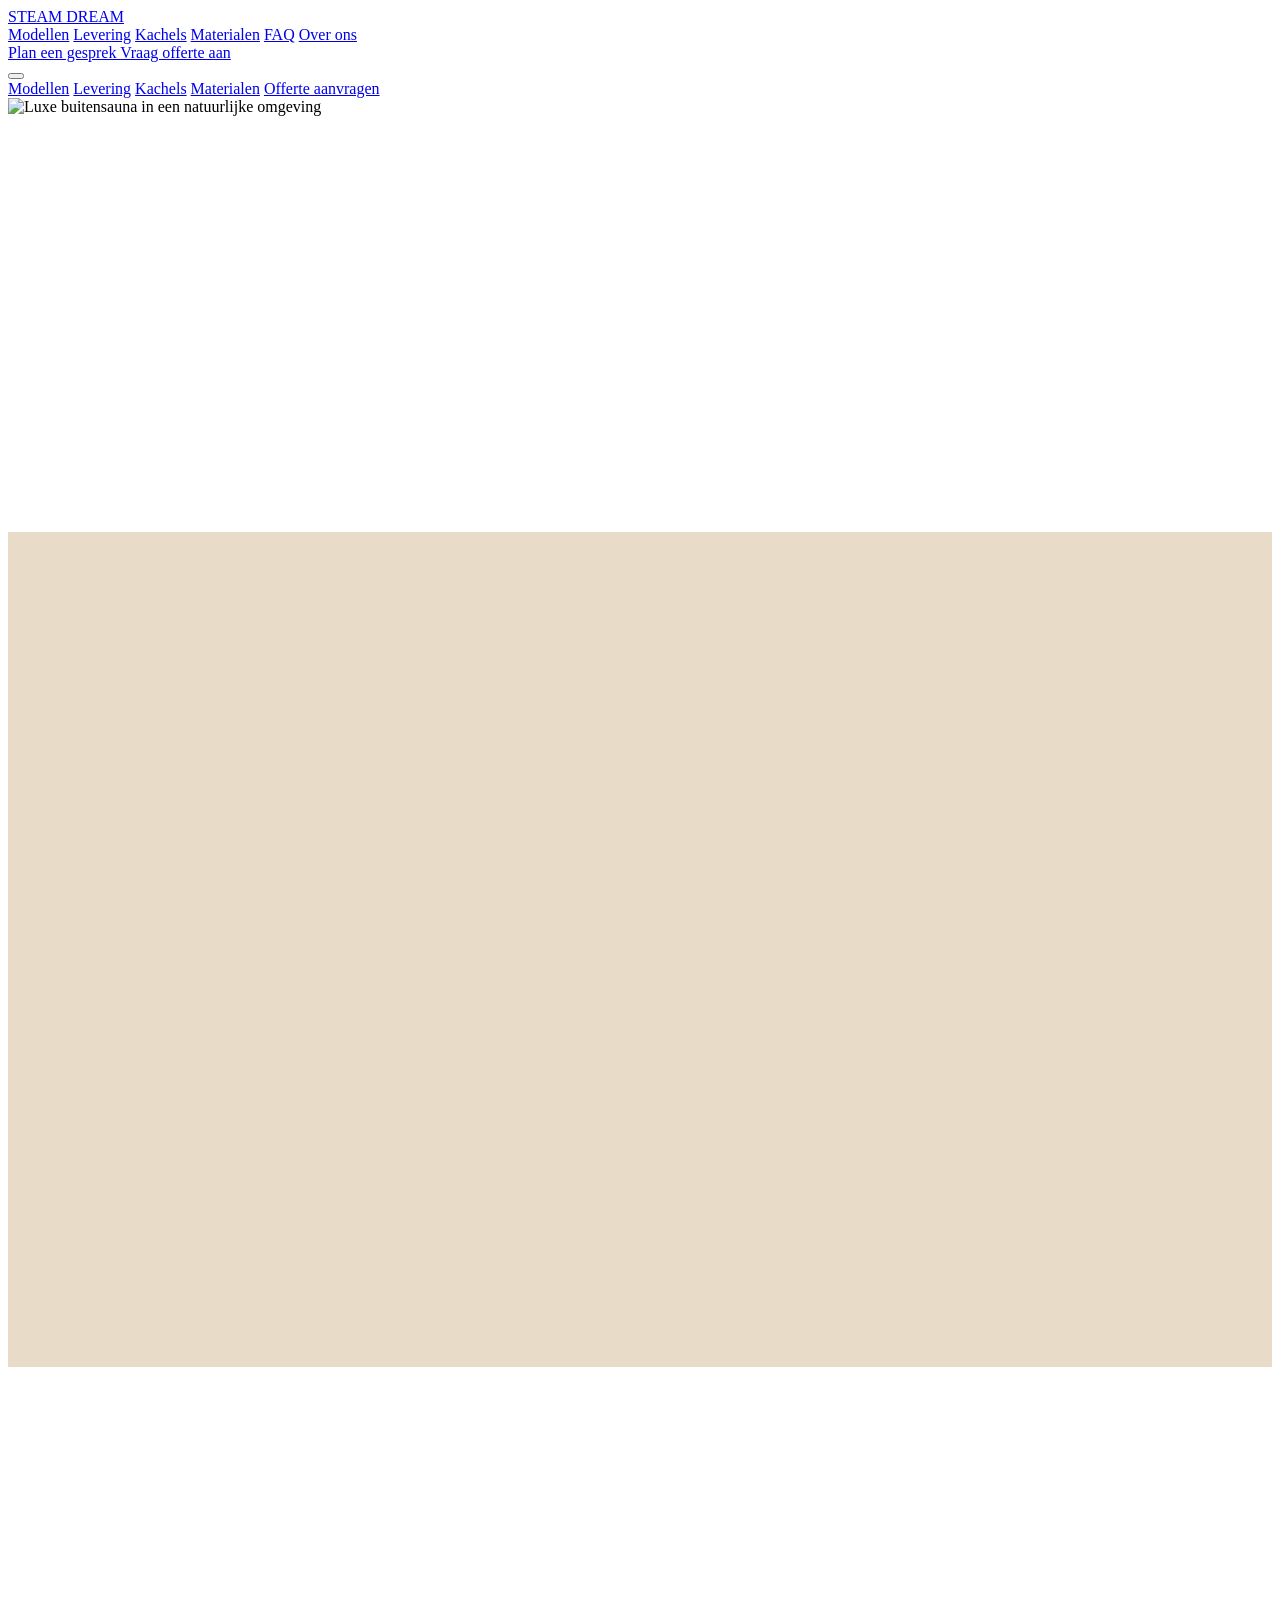
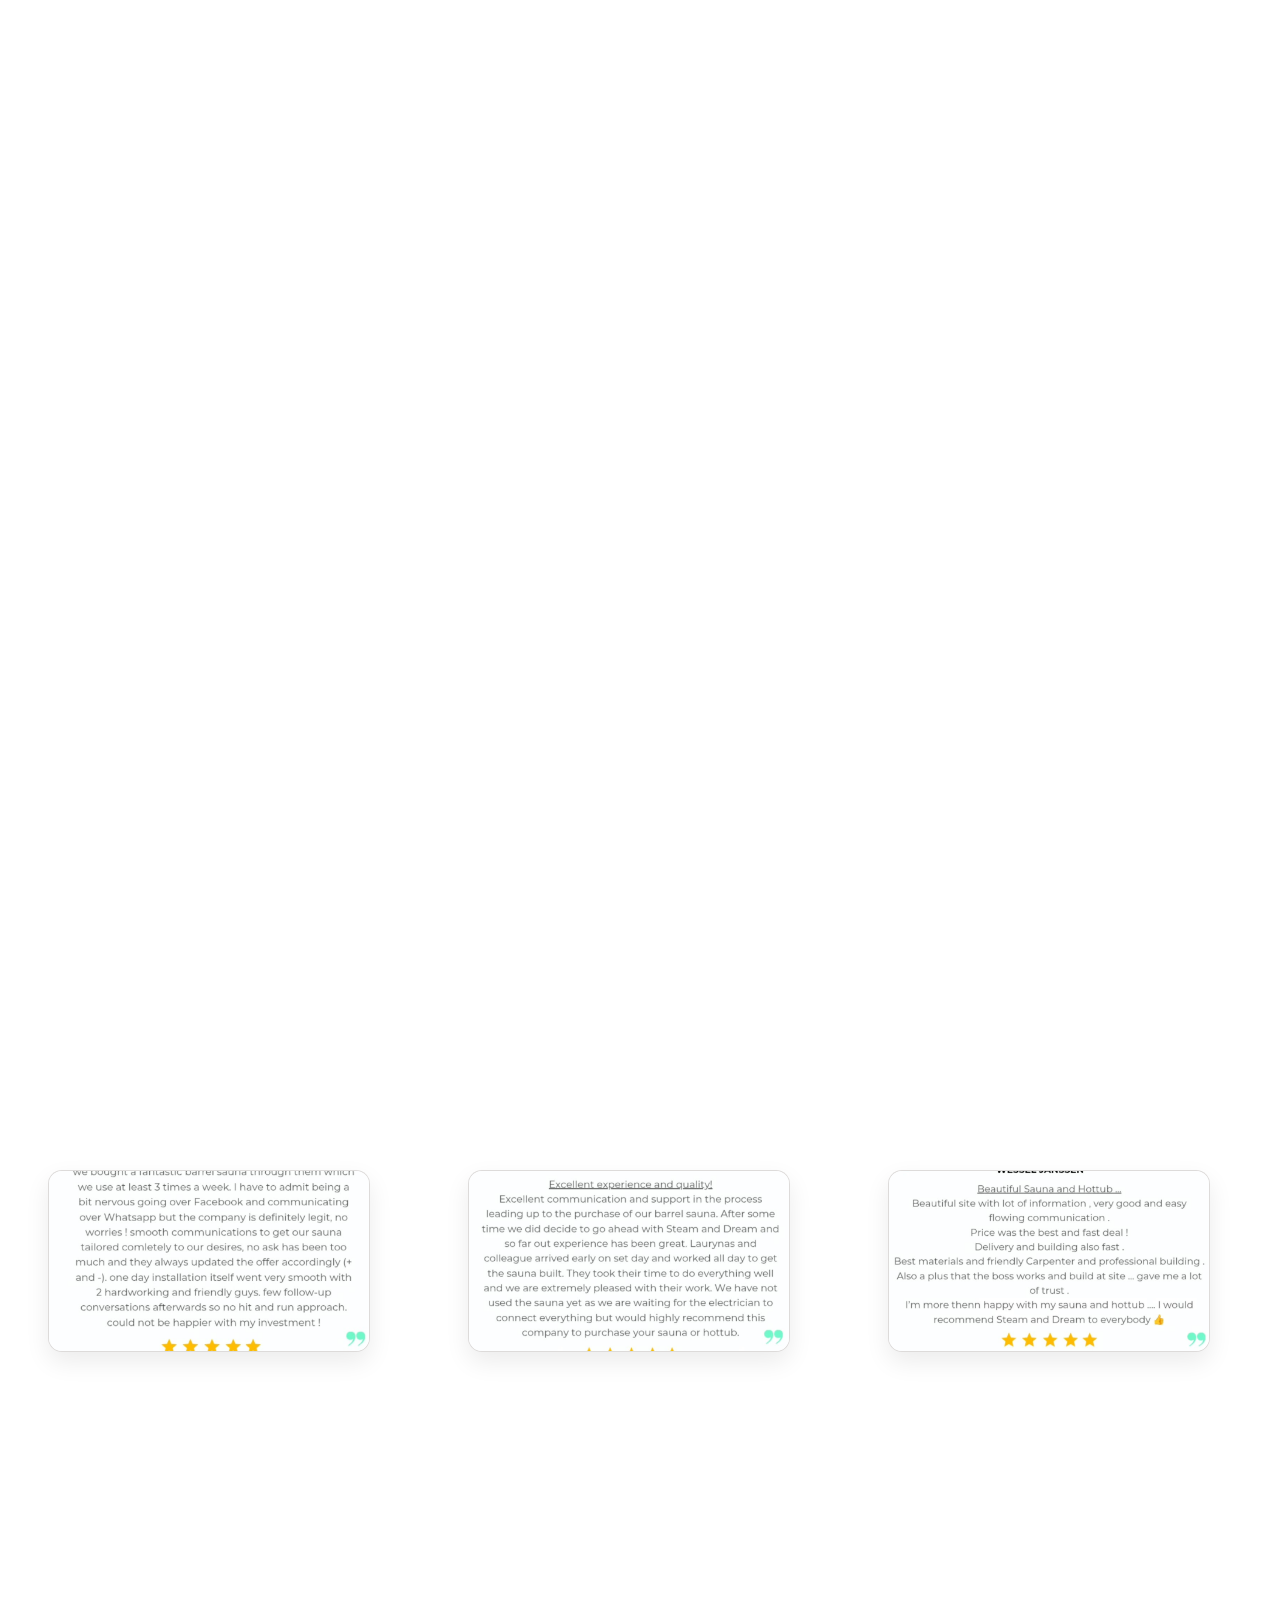
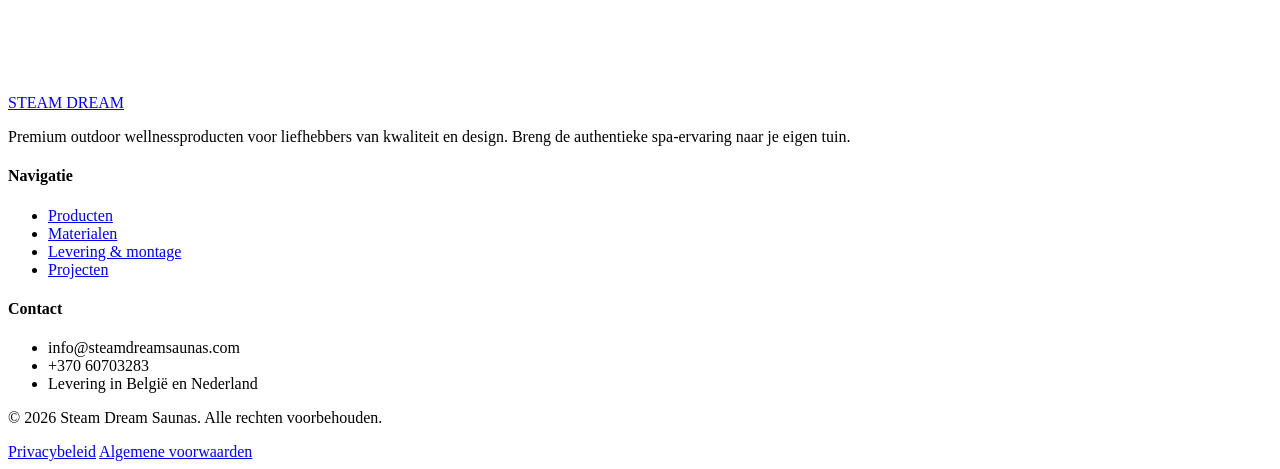
==== commit 95583b58: "Indexpagina_tekst_verbeterd" ====
--- a/index.html
+++ b/index.html
@@ -17,11 +17,12 @@
   <!-- Lucide Icons -->
   <script src="https://unpkg.com/lucide@latest/dist/umd/lucide.min.js"></script>
 
-  <!-- Klaviyo Popup -->
+  <!-- Klaviyo Form -->
   <script async type='text/javascript' src='https://static.klaviyo.com/onsite/js/XtV9cu/klaviyo.js?company_id=XtV9cu'></script>
-  <script type="text/javascript"> 
-    !function(){if(!window.klaviyo){window._klOnsite=window._klOnsite||[];try{window.klaviyo=new Proxy({},{get:function(n,i){return"push"===i?function(){var n;(n=window._klOnsite).push.apply(n,arguments)}:function(){for(var n=arguments.length,o=new Array(n),w=0;w<n;w++)o[w]=arguments[w];var t="function"==typeof o[o.length-1]?o.pop():void 0,e=new Promise((function(n){window._klOnsite.push([i].concat(o,[function(i){t&&t(i),n(i)}]))}));return e}}})}catch(n){window.klaviyo=window.klaviyo||[],window.klaviyo.push=function(){var n;(n=window._klOnsite).push.apply(n,arguments)}}}}();
-  </script>
+          <script type="text/javascript"> 
+          //Initialize Klaviyo object on page load
+          !function(){if(!window.klaviyo){window._klOnsite=window._klOnsite||[];try{window.klaviyo=new Proxy({},{get:function(n,i){return"push"===i?function(){var n;(n=window._klOnsite).push.apply(n,arguments)}:function(){for(var n=arguments.length,o=new Array(n),w=0;w<n;w++)o[w]=arguments[w];var t="function"==typeof o[o.length-1]?o.pop():void 0,e=new Promise((function(n){window._klOnsite.push([i].concat(o,[function(i){t&&t(i),n(i)}]))}));return e}}})}catch(n){window.klaviyo=window.klaviyo||[],window.klaviyo.push=function(){var n;(n=window._klOnsite).push.apply(n,arguments)}}}}(); 
+          </script>
 
   <!-- Tailwind Config -->
   <script>
@@ -72,8 +73,6 @@
       background-color: ##e8dcc8;
     }
     
-    
-    /* ✅ SELECTED STATE for configurator option rows */
     .option-row { transition: background-color .2s ease, border-color .2s ease, box-shadow .2s ease, transform .12s ease; }
     .option-row.is-selected {
       border-color: #9a5338 !important;
@@ -82,7 +81,6 @@
     }
     .option-row.is-selected:hover { transform: translateY(-1px); }
 
-    /* === Reviews Marquee === */
     .reviews-marquee { width: 100%; }
     .reviews-track {
       display: flex;
@@ -120,7 +118,6 @@
       .reviews-track, .reviews-set { gap: 14px; }
     }
 
-    /* === Brochure Popup helpers === */
     .modal-hidden { display: none; }
   </style>
 </head>
@@ -146,7 +143,6 @@
         </div>
 
         <div class="hidden lg:flex items-center gap-4">
-
           <a href="#contact" class="text-sm font-medium text-stone-600 hover:text-wood-700">
             Plan een gesprek
           </a>
@@ -187,11 +183,11 @@
         Premium Buitenwellness
       </span>
       <h1 class="font-heading text-5xl md:text-6xl lg:text-7xl font-bold mb-6 leading-tight">
-        Jouw eigen <span class="text-wood-300">wellnessoase</span>.<br>Gewoon in je tuin.
+        Jouw eigen <span class="text-wood-300">Wellnessoase</span>.<br>Gewoon in je tuin.
       </h1>
       <p class="text-lg md:text-xl text-stone-200 max-w-2xl mx-auto mb-10 font-light leading-relaxed">
         Handgemaakte sauna’s en hot tubs, gebouwd voor duurzaam buitencomfort.
-        Levering & montage in het VK, België en Nederland.
+        Levering & montage in België en Nederland.
       </p>
       <div class="flex flex-col sm:flex-row gap-4 justify-center">
         <a href="#contact" class="bg-wood-600 hover:bg-wood-700 text-white px-8 py-4 rounded-md text-base font-semibold transition-all shadow-xl hover:shadow-2xl hover:-translate-y-1">
@@ -231,7 +227,7 @@
         </div>
         <div>
           <h3 class="font-heading font-semibold text-lg text-stone-900">Levering & montage</h3>
-          <p class="text-stone-600 text-sm leading-relaxed">Wij leveren en monteren in heel Europa (VK/NL/BE/IE).</p>
+          <p class="text-stone-600 text-sm leading-relaxed">Wij leveren en monteren in België & Nederland.</p>
         </div>
       </div>
     </div>
@@ -242,12 +238,11 @@
     <div class="max-w-7xl mx-auto px-6">
       <div class="text-center max-w-2xl mx-auto mb-16 animate-on-scroll">
         <h2 class="font-heading text-4xl font-bold text-stone-900 mb-4">Onze producten</h2>
-        <p class="text-stone-600 text-lg">Barrel sauna’s, Cube sauna’s en hot tubs, gebouwd voor premium buitenontspanning.</p>
+        <p class="text-stone-600 text-lg">Barrel sauna’s, Cube sauna’s en Hot tubs, gebouwd voor premium buitenontspanning.</p>
       </div>
 
       <div class="grid lg:grid-cols-3 gap-10">
 
-        <!-- Barrel -->
         <div class="group bg-white rounded-xl overflow-hidden shadow-sm hover:shadow-xl transition-all duration-300 animate-on-scroll">
           <div class="relative h-80 overflow-hidden">
             <img src="https://static.wixstatic.com/media/3c567f_4a96385c048341b68a2688a2c276e7c8~mv2.png"
@@ -278,7 +273,6 @@
           </div>
         </div>
 
-        <!-- Cube -->
         <div class="group bg-white rounded-xl overflow-hidden shadow-sm hover:shadow-xl transition-all duration-300 animate-on-scroll" style="transition-delay: 100ms;">
           <div class="relative h-80 overflow-hidden">
             <img src="https://static.wixstatic.com/media/3c567f_0f1d437225f74d2d83886c67d258d146~mv2.png"
@@ -309,7 +303,6 @@
           </div>
         </div>
 
-        <!-- Hot Tub -->
         <div class="group bg-white rounded-xl overflow-hidden shadow-sm hover:shadow-xl transition-all duration-300 animate-on-scroll" style="transition-delay: 200ms;">
           <div class="relative h-80 overflow-hidden">
             <img src="https://static.wixstatic.com/media/3c567f_a2b875150b5a421fa2f74744a44c3726~mv2.png"
@@ -351,7 +344,7 @@
         <div class="animate-on-scroll">
           <h2 class="font-heading text-4xl font-bold text-stone-900 mb-6">Zorgeloze levering & montage</h2>
           <p class="text-stone-600 text-lg mb-8">
-            Wij nemen het zware werk uit handen. We leveren niet alleen tot aan de stoep; we bieden een volledige installatieservice.
+            Wij nemen het zware werk uit handen. We leveren niet alleen tot aan de stoep, we bieden een volledige installatieservice.
           </p>
 
           <div class="space-y-8">
@@ -366,7 +359,7 @@
               <div class="flex-shrink-0 w-10 h-10 rounded-full bg-wood-100 flex items-center justify-center text-wood-700 font-bold font-heading">2</div>
               <div>
                 <h4 class="font-bold text-stone-900 mb-1">Levering aan huis</h4>
-                <p class="text-sm text-stone-600">Wij leveren in het VK, Nederland, België en Ierland.</p>
+                <p class="text-sm text-stone-600">Wij leveren in Nederland en België.</p>
               </div>
             </div>
             <div class="flex gap-4">
@@ -409,7 +402,7 @@
     <div class="max-w-7xl mx-auto px-6">
       <div class="text-center mb-16 animate-on-scroll">
         <span class="text-wood-400 font-semibold tracking-wider uppercase text-sm">Het hart van de sauna</span>
-        <h2 class="font-heading text-4xl font-bold mt-2">Kies je Harvia-kachel</h2>
+        <h2 class="font-heading text-4xl font-bold mt-2">Kies je kachel</h2>
       </div>
 
       <div class="grid grid-cols-1 md:grid-cols-2 gap-8">
@@ -429,7 +422,7 @@
             <div class="mt-auto">
               <div class="bg-stone-900/50 p-3 rounded mb-4 text-xs text-stone-300">
                 <strong class="text-white/90">Type:</strong> Houtgestookt<br>
-                <strong class="text-white/90">Geschikt voor:</strong> 6–13 m³
+                <strong class="text-white/90">Geschikt voor:</strong> 2 - 3,5 meter
               </div>
               <button onclick="selectHeater('wood-harvia-m3')" class="text-white text-sm border-b border-wood-500 pb-1 hover:text-wood-400 transition-colors" type="button">
                 Selecteer M3 &rarr;
@@ -453,7 +446,7 @@
             <div class="mt-auto">
               <div class="bg-stone-900/50 p-3 rounded mb-4 text-xs text-stone-300">
                 <strong class="text-white/90">Type:</strong> Houtgestookt<br>
-                <strong class="text-white/90">Geschikt voor:</strong> 8–20 m³
+                <strong class="text-white/90">Geschikt voor:</strong> alle afmetingen
               </div>
               <button onclick="selectHeater('wood-stoveman-13')" class="text-white text-sm border-b border-wood-500 pb-1 hover:text-wood-400 transition-colors" type="button">
                 Selecteer Stoveman 13 &rarr;
@@ -477,7 +470,7 @@
             <div class="mt-auto">
               <div class="bg-stone-900/50 p-3 rounded mb-4 text-xs text-stone-300">
                 <strong class="text-white/90">Type:</strong> Elektrisch (wandmodel)<br>
-                <strong class="text-white/90">Vereist:</strong> 400V / 230V
+                <strong class="text-white/90">Vereist:</strong> 400V
               </div>
               <button onclick="selectHeater('electric-m90')" class="text-white text-sm border-b border-wood-500 pb-1 hover:text-wood-400 transition-colors" type="button">
                 Selecteer M90 &rarr;
@@ -531,7 +524,7 @@
               <p class="text-stone-600">Hoogwaardig, traaggroeiend sparrenhout. Licht van kleur met een natuurlijke uitstraling. Vereist af en toe behandeling (beits/olie) voor een lange levensduur.</p>
             </div>
             <div class="pl-6 border-l-4 border-wood-600">
-              <h3 class="text-xl font-bold text-wood-800 mb-2">Thermowood (aanbevolen upgrade)</h3>
+              <h3 class="text-xl font-bold text-wood-800 mb-2">Thermowood (premium upgrade)</h3>
               <p class="text-stone-600 mb-3">Hout dat thermisch behandeld is (verhit zonder chemicaliën).</p>
               <ul class="text-sm space-y-2 text-stone-700">
                 <li class="flex items-center gap-2"><i data-lucide="check-circle" class="w-4 h-4 text-wood-600"></i> Gaat jarenlang mee zonder rot of schimmel</li>
@@ -564,11 +557,21 @@
 
         <div class="bg-white rounded-lg border border-stone-200 overflow-hidden">
           <button class="w-full px-6 py-4 text-left flex justify-between items-center focus:outline-none" onclick="toggleFaq(this)" type="button">
-            <span class="font-semibold text-stone-900">Heb ik krachtstroom nodig?</span>
+            <span class="font-semibold text-stone-900">Hoelang gaat een sauna mee?</span>
             <i data-lucide="chevron-down" class="w-5 h-5 text-stone-400 transition-transform"></i>
           </button>
           <div class="hidden px-6 pb-4 text-stone-600 border-t border-stone-100 pt-2 text-sm leading-relaxed">
-            Voor elektrische kachels boven 3,5 kW is meestal krachtstroom (400V) nodig. Voor houtgestookte kachels heb je uiteraard geen hoge spanning nodig, alleen een standaard stopcontact voor verlichting.
+            Met een goed onderhoud gaan het standaard Litouws elzenhout zeker 15 jaar mee, terwijl de thermohouten optie tot wel 25 jaar of langer kan gaan. Met een goed (standaard) onderhoud kan je een lange levensduur garanderen!
+          </div>
+        </div>
+
+        <div class="bg-white rounded-lg border border-stone-200 overflow-hidden">
+          <button class="w-full px-6 py-4 text-left flex justify-between items-center focus:outline-none" onclick="toggleFaq(this)" type="button">
+            <span class="font-semibold text-stone-900">Waar moet ik op letten tijdens een veilig saunagebruik?</span>
+            <i data-lucide="chevron-down" class="w-5 h-5 text-stone-400 transition-transform"></i>
+          </button>
+          <div class="hidden px-6 pb-4 text-stone-600 border-t border-stone-100 pt-2 text-sm leading-relaxed">
+            Let tijdens veilig saunagebruik vooral op de temperatuur, duur van de sessie en voldoende afkoeling tussendoor. Gebruik de sauna altijd volgens de instructies, zorg voor goede ventilatie en laat kinderen alleen onder toezicht gebruikmaken van de sauna.
           </div>
         </div>
 
@@ -578,17 +581,17 @@
             <i data-lucide="chevron-down" class="w-5 h-5 text-stone-400 transition-transform"></i>
           </button>
           <div class="hidden px-6 pb-4 text-stone-600 border-t border-stone-100 pt-2 text-sm leading-relaxed">
-            De ondergrond moet vlak, waterpas en verhard zijn. Denk aan tegels, beton, vlonder of een stevige grindlaag.
+            De ondergrond moet vlak, waterpas en verhard zijn. Denk aan tegels, beton, vlonder of een stevige grindlaag. Als u dit op gras wilt zetten zullen er eerst nog betonlatten geplaatst moeten worden. 
           </div>
         </div>
 
         <div class="bg-white rounded-lg border border-stone-200 overflow-hidden">
           <button class="w-full px-6 py-4 text-left flex justify-between items-center focus:outline-none" onclick="toggleFaq(this)" type="button">
-            <span class="font-semibold text-stone-900">Leveren jullie in het VK?</span>
+            <span class="font-semibold text-stone-900">Is de sauna bestand tegen een vochtig/ koud klimaat?</span>
             <i data-lucide="chevron-down" class="w-5 h-5 text-stone-400 transition-transform"></i>
           </button>
           <div class="hidden px-6 pb-4 text-stone-600 border-t border-stone-100 pt-2 text-sm leading-relaxed">
-            Ja, wij leveren en monteren in heel het VK en Ierland. Wij regelen ook de douaneformaliteiten.
+            Ja, onze sauna’s zijn goed bestand tegen een vochtig en koud klimaat. Ze zijn ontworpen voor buitengebruik en kunnen prima tegen regen, kou en wisselende weersomstandigheden, zolang ze correct geplaatst en goed onderhouden worden.
           </div>
         </div>
       </div>
@@ -614,7 +617,6 @@
 
       <div class="reviews-marquee">
         <div class="reviews-track">
-
           <div class="reviews-set">
             <figure class="review-card"><img src="./review-1.png" alt="Klantreview 1" loading="lazy"></figure>
             <figure class="review-card"><img src="./review-2.png" alt="Klantreview 2" loading="lazy"></figure>
@@ -630,7 +632,6 @@
             <figure class="review-card"><img src="./review-4.png" alt="Klantreview 4 duplicaat" loading="lazy"></figure>
             <figure class="review-card"><img src="./review-5.png" alt="Klantreview 5 duplicaat" loading="lazy"></figure>
           </div>
-
         </div>
       </div>
     </div>
@@ -646,11 +647,8 @@
       </div>
 
       <div class="grid lg:grid-cols-5 gap-8 items-start">
-
-        <!-- LEFT -->
         <div class="lg:col-span-3 bg-wood-50 p-8 md:p-10 rounded-2xl shadow-sm border border-wood-100 animate-on-scroll">
           <form id="quote-form" class="space-y-8">
-
             <div class="grid md:grid-cols-2 gap-6">
               <div>
                 <label for="name" class="block text-sm font-medium text-stone-700 mb-2">Naam</label>
@@ -692,10 +690,8 @@
               </div>
             </div>
 
-            <!-- Hot Tub type (only when product = Hot Tub) -->
             <div id="hottub-type-wrap" class="hidden space-y-3">
               <label class="block text-sm font-medium text-stone-700 mb-2">Type hot tub</label>
-
               <div class="grid md:grid-cols-2 gap-3">
                 <label class="option-row flex items-center justify-between gap-3 p-4 bg-white rounded-xl border border-stone-200 cursor-pointer">
                   <div>
@@ -715,7 +711,6 @@
               </div>
             </div>
 
-            <!-- Sauna package (only when product = Barrel/Cube) -->
             <div id="sauna-package-wrap" class="hidden space-y-3">
               <div class="flex items-center justify-between">
                 <h3 class="font-heading text-xl font-bold text-stone-900">Saunapakket</h3>
@@ -749,7 +744,6 @@
               </div>
             </div>
 
-            <!-- Heaters -->
             <div id="heater-wrap" class="space-y-3">
               <div class="flex items-center justify-between">
                 <h3 class="font-heading text-xl font-bold text-stone-900">Kachel</h3>
@@ -791,82 +785,65 @@
               </div>
             </div>
 
-            <!-- Extras -->
             <div id="extras-wrap" class="space-y-4">
               <h3 class="font-heading text-xl font-bold text-stone-900">Extra opties</h3>
 
               <div class="space-y-6">
-
-                <!-- Rear window options (mutually exclusive) -->
                 <div>
                   <h4 class="text-sm font-semibold text-stone-800 mb-3">Achterraam (kies één)</h4>
                   <div class="grid md:grid-cols-2 gap-3">
-
                     <label class="option-row flex items-center justify-between gap-3 p-3 bg-white rounded-lg border border-stone-200 cursor-pointer">
                       <span class="text-sm font-medium text-stone-800">Geen achterraam</span>
                       <span class="text-sm text-stone-600">€0</span>
-                      <input type="radio" name="rearWindow" class="hidden"
-                             value="0" data-label="Achterraam: Geen (€0)" checked>
+                      <input type="radio" name="rearWindow" class="hidden" value="0" data-label="Achterraam: Geen (€0)" checked>
                     </label>
 
                     <label class="option-row flex items-center justify-between gap-3 p-3 bg-white rounded-lg border border-stone-200 cursor-pointer">
                       <span class="text-sm font-medium text-stone-800">Halfwand-raam</span>
                       <span class="text-sm text-stone-600">€480</span>
-                      <input type="radio" name="rearWindow" class="hidden"
-                             value="480" data-label="Achterraam: Halfwand (€480)">
+                      <input type="radio" name="rearWindow" class="hidden" value="480" data-label="Achterraam: Halfwand (€480)">
                     </label>
 
                     <label class="option-row flex items-center justify-between gap-3 p-3 bg-white rounded-lg border border-stone-200 cursor-pointer">
                       <span class="text-sm font-medium text-stone-800">Volledige glaswand</span>
                       <span class="text-sm text-stone-600">€950</span>
-                      <input type="radio" name="rearWindow" class="hidden"
-                             value="950" data-label="Achterraam: Volledige glaswand (€950)">
+                      <input type="radio" name="rearWindow" class="hidden" value="950" data-label="Achterraam: Volledige glaswand (€950)">
                     </label>
 
                     <label class="option-row flex items-center justify-between gap-3 p-3 bg-white rounded-lg border border-stone-200 cursor-pointer">
                       <span class="text-sm font-medium text-stone-800">Klein raam</span>
                       <span class="text-sm text-stone-600">€100</span>
-                      <input type="radio" name="rearWindow" class="hidden"
-                             value="100" data-label="Achterraam: Klein (€100)">
+                      <input type="radio" name="rearWindow" class="hidden" value="100" data-label="Achterraam: Klein (€100)">
                     </label>
-
                   </div>
                 </div>
 
-                <!-- Door options (mutually exclusive) -->
                 <div>
                   <h4 class="text-sm font-semibold text-stone-800 mb-3">Deur (kies één)</h4>
                   <div class="grid md:grid-cols-2 gap-3">
-
                     <label class="option-row flex items-center justify-between gap-3 p-3 bg-white rounded-lg border border-stone-200 cursor-pointer">
                       <span class="text-sm font-medium text-stone-800">Standaard deur</span>
                       <span class="text-sm text-stone-600">€0</span>
-                      <input type="radio" name="doorOption" class="hidden"
-                             value="0" data-label="Deur: Standaard (€0)" checked>
+                      <input type="radio" name="doorOption" class="hidden" value="0" data-label="Deur: Standaard (€0)" checked>
                     </label>
 
                     <label class="option-row flex items-center justify-between gap-3 p-3 bg-white rounded-lg border border-stone-200 cursor-pointer">
                       <span class="text-sm font-medium text-stone-800">Houten deur</span>
                       <span class="text-sm text-stone-600">€200</span>
-                      <input type="radio" name="doorOption" class="hidden"
-                             value="200" data-label="Deur: Hout (€200)">
+                      <input type="radio" name="doorOption" class="hidden" value="200" data-label="Deur: Hout (€200)">
                     </label>
 
                     <label class="option-row flex items-center justify-between gap-3 p-3 bg-white rounded-lg border border-stone-200 cursor-pointer">
                       <span class="text-sm font-medium text-stone-800">Houten deur met raam</span>
                       <span class="text-sm text-stone-600">€250</span>
-                      <input type="radio" name="doorOption" class="hidden"
-                             value="250" data-label="Deur: Hout + raam (€250)">
+                      <input type="radio" name="doorOption" class="hidden" value="250" data-label="Deur: Hout + raam (€250)">
                     </label>
-
                   </div>
                 </div>
 
-                <!-- Other extras (multi-select) -->
                 <div>
                   <h4 class="text-sm font-semibold text-stone-800 mb-3">Andere extra’s (meerdere keuzes mogelijk)</h4>
                   <div class="grid md:grid-cols-2 gap-3">
-
                     <label class="option-row flex items-center justify-between gap-3 p-3 bg-white rounded-lg border border-stone-200 cursor-pointer">
                       <span class="text-sm font-medium text-stone-800">Elektriciteit</span>
                       <span class="text-sm text-stone-600">€350</span>
@@ -896,22 +873,16 @@
                       <span class="text-sm text-stone-600">€150</span>
                       <input type="checkbox" class="hidden extra" value="150" data-label="L-vormige bankenopstelling (€150)">
                     </label>
-
                   </div>
                 </div>
-
               </div>
 
               <p class="text-xs text-stone-500">Tip: klik op een optie om die te selecteren of te verwijderen.</p>
             </div>
 
-            <!-- Hot Tub extras (only when product = Hot Tub) -->
             <div id="hottub-extras-wrap" class="hidden space-y-4">
               <h3 class="font-heading text-xl font-bold text-stone-900">Extra opties voor hot tub</h3>
-
               <div class="grid md:grid-cols-2 gap-3">
-
-                <!-- Round-only -->
                 <label class="option-row hottub-round-only flex items-center justify-between gap-3 p-3 bg-white rounded-lg border border-stone-200 cursor-pointer">
                   <span class="text-sm font-medium text-stone-800">Brede diameter (225 cm buiten / 205 cm binnen)</span>
                   <span class="text-sm text-stone-600">€300</span>
@@ -941,13 +912,11 @@
                   <span class="text-sm text-stone-600">€100</span>
                   <input type="checkbox" class="hidden hottubExtra" value="100" data-label="Thermowood afwerking (€100)">
                 </label>
-
               </div>
 
               <p class="text-xs text-stone-500">Tip: klik op een optie om die te selecteren of te verwijderen.</p>
             </div>
 
-            <!-- Paint / Protection -->
             <div id="paint-wrap" class="space-y-4">
               <h3 class="font-heading text-xl font-bold text-stone-900">Beits / bescherming</h3>
 
@@ -1019,7 +988,6 @@
           </form>
         </div>
 
-        <!-- RIGHT -->
         <aside class="lg:col-span-2 animate-on-scroll">
           <div class="sticky top-28 bg-white rounded-2xl border border-stone-200 shadow-sm p-6">
             <div class="flex items-center justify-between mb-4">
@@ -1055,7 +1023,6 @@
               Prijzen zijn een schatting op basis van je keuzes. We bevestigen de definitieve prijs per e-mail (incl. levering/toegang).
             </p>
 
-            <!-- Configurator preview image -->
             <div id="configuratorPreviewWrap" class="mt-6">
               <p class="text-xs text-stone-500 mb-2">Voorbeeld van de gekozen optie:</p>
 
@@ -1074,7 +1041,6 @@
             </div>
           </div>
         </aside>
-
       </div>
     </div>
   </section>
@@ -1116,7 +1082,7 @@
           <ul class="space-y-2 text-sm">
             <li>info@steamdreamsaunas.com</li>
             <li>+370 60703283</li>
-            <li>Levering in heel Europa</li>
+            <li>Levering in België en Nederland</li>
           </ul>
         </div>
       </div>
@@ -1133,15 +1099,12 @@
 
   <!-- Scripts -->
   <script>
-    // Initialize Icons
     lucide.createIcons();
 
-    // Mobile Menu Toggle
     const btn = document.getElementById('mobile-menu-btn');
     const menu = document.getElementById('mobile-menu');
     btn?.addEventListener('click', () => menu.classList.toggle('hidden'));
 
-    // FAQ Toggle
     function toggleFaq(button) {
       const content = button.nextElementSibling;
       const icon = button.querySelector('i');
@@ -1149,7 +1112,6 @@
       icon.classList.toggle('rotate-180');
     }
 
-    // Scroll Animation Observer
     const observer = new IntersectionObserver((entries) => {
       entries.forEach(entry => {
         if (entry.isIntersecting) entry.target.classList.add('visible');
@@ -1158,7 +1120,6 @@
 
     document.querySelectorAll('.animate-on-scroll').forEach((el) => observer.observe(el));
 
-    // ===== Quote Configurator Logic =====
     const quoteForm = document.getElementById('quote-form');
     const formStatus = document.getElementById('form-status');
     const submitBtn = document.getElementById('submit-btn');
@@ -1194,183 +1155,58 @@
     let lastSelectedPreviewKey = "product:barrel";
 
     const PREVIEW_IMAGES = {
-      // ===== PRODUCTS =====
-      "product:barrel": {
-        label: "Barrel Sauna",
-        src: "./barrel-5.png"
-      },
-      "product:cube": {
-        label: "Cube Sauna",
-        src: "./cube-1.png"
-      },
-      "product:hottub": {
-        label: "Hot Tub",
-        src: "./hottub-1.png"
-      },
-
-      // ===== SAUNA PACKAGE =====
-      "saunaPackage:standard": {
-        label: "Standaard pakket",
-        src: "barrel-1.png"
-      },
-      "saunaPackage:thermowood": {
-        label: "Thermowood pakket",
-        src: "barrel-6.png"
-      },
-      "saunaPackage:diy": {
-        label: "DIY-kit",
-        src: "barrel-3.png"
-      },
-
-      // ===== HEATERS =====
-      "heater:electric-m90": {
-        label: "Harvia M90 (Elektrisch)",
-        src: "https://static.wixstatic.com/media/3c567f_af55219dc0f84e3fb7b954e94e656941~mv2.jpeg"
-      },
-      "heater:electric-cilindro": {
-        label: "Harvia Cilindro (Elektrisch)",
-        src: "https://static.wixstatic.com/media/3c567f_4f67b5649c1242b59859b8696c00c0f2~mv2.jpeg"
-      },
-      "heater:wood-harvia-m3": {
-        label: "Harvia M3 (Hout)",
-        src: "https://static.wixstatic.com/media/3c567f_04341f24ec134195ad4e293991820766~mv2.jpeg"
-      },
-      "heater:wood-stoveman-13": {
-        label: "Stoveman 13 (Hout)",
-        src: "https://static.wixstatic.com/media/3c567f_90c3401c306e4199b3cbf5c8ba4628af~mv2.jpeg"
-      },
-
-      // ===== REAR WINDOW =====
-      "rearWindow:0": {
-        label: "Geen achterraam",
-        src: "./zonder-raam.jpg"
-      },
-      "rearWindow:480": {
-        label: "Halfwand-raam",
-        src: "./binnenkant-barrel-2.png"
-      },
-      "rearWindow:950": {
-        label: "Volledige glaswand",
-        src: "HIER-JOUW-FOTO-URL-VOOR-FULL-WALL-WINDOW"
-      },
-      "rearWindow:100": {
-        label: "Klein raam",
-        src: "./cube-7.png"
-      },
-
-      // ===== DOOR =====
-      "doorOption:0": {
-        label: "Standaard deur",
-        src: "./barrel-2.png"
-      },
-      "doorOption:200": {
-        label: "Houten deur",
-        src: "HIER-JOUW-FOTO-URL-VOOR-WOODEN-DOOR"
-      },
-      "doorOption:250": {
-        label: "Houten deur met raam",
-        src: "./barrel-6.png"
-      },
-
-      // ===== SAUNA EXTRAS =====
-      "extra:350": {
-        label: "Elektriciteit",
-        src: "HIER-JOUW-FOTO-URL-VOOR-ELECTRICITY"
-      },
-      "extra:100:backrests": {
-        label: "Ergonomische rugleuningen",
-        src: "HIER-JOUW-FOTO-URL-VOOR-BACKRESTS"
-      },
-      "extra:100:heater-protection": {
-        label: "Kachelbescherming",
-        src: "HIER-JOUW-FOTO-URL-VOOR-HEATER-PROTECTION"
-      },
-      "extra:550": {
-        label: "Kleedruimte",
-        src: "HIER-JOUW-FOTO-URL-VOOR-CHANGING-ROOM"
-      },
-      "extra:150": {
-        label: "L-vormige bankenopstelling",
-        src: "HIER-JOUW-FOTO-URL-VOOR-L-SHAPE-BENCHES"
-      },
-
-      // ===== HOT TUB TYPE =====
-      "hottubType:round": {
-        label: "Ronde Hot Tub",
-        src: "HIER-JOUW-FOTO-URL-VOOR-ROUND-HOTTUB"
-      },
-      "hottubType:cube": {
-        label: "Cube Hot Tub",
-        src: "HIER-JOUW-FOTO-URL-VOOR-CUBE-HOTTUB"
-      },
-
-      // ===== HOT TUB EXTRAS =====
-      "hottubExtra:300:wide": {
-        label: "Brede diameter",
-        src: "HIER-JOUW-FOTO-URL-VOOR-WIDE-DIAMETER"
-      },
-      "hottubExtra:300:sandfilter": {
-        label: "Zandfilter",
-        src: "HIER-JOUW-FOTO-URL-VOOR-SAND-FILTER"
-      },
-      "hottubExtra:100:integrated-heater": {
-        label: "Geïntegreerde kachel",
-        src: "HIER-JOUW-FOTO-URL-VOOR-INTEGRATED-HEATER"
-      },
-      "hottubExtra:100:aisi316": {
-        label: "AISI 316-kachel",
-        src: "HIER-JOUW-FOTO-URL-VOOR-AISI316"
-      },
-      "hottubExtra:100:thermowood-finish": {
-        label: "Thermowood afwerking",
-        src: "HIER-JOUW-FOTO-URL-VOOR-THERMOWOOD-FINISH"
-      },
-
-      // ===== PAINT =====
-      "paint:0": {
-        label: "Geen beits",
-        src: "HIER-JOUW-FOTO-URL-VOOR-NO-PAINT"
-      },
-      "paint:100:impregnate": {
-        label: "Impregneer transparant",
-        src: "HIER-JOUW-FOTO-URL-VOOR-IMPREGNATE"
-      },
-      "paint:100:brown": {
-        label: "Bruin",
-        src: "HIER-JOUW-FOTO-URL-VOOR-BROWN"
-      },
-      "paint:100:black": {
-        label: "Zwart",
-        src: "HIER-JOUW-FOTO-URL-VOOR-BLACK"
-      },
-      "paint:100:darkgreen": {
-        label: "Donkergroen",
-        src: "HIER-JOUW-FOTO-URL-VOOR-DARK-GREEN"
-      },
-      "paint:150:custom": {
-        label: "Aangepaste kleur",
-        src: "HIER-JOUW-FOTO-URL-VOOR-CUSTOM-COLOR"
-      },
-
-      // ===== PROTECTION =====
-      "protect:bench": {
-        label: "Bescherming van banken",
-        src: "HIER-JOUW-FOTO-URL-VOOR-BENCH-PROTECTION"
-      },
-      "protect:interior": {
-        label: "Binnenbescherming",
-        src: "HIER-JOUW-FOTO-URL-VOOR-INTERIOR-PROTECTION"
-      },
-      "protect:exterior": {
-        label: "Buitenbescherming",
-        src: "HIER-JOUW-FOTO-URL-VOOR-EXTERIOR-PROTECTION"
-      }
+      "product:barrel": { label: "Barrel Sauna", src: "./barrel-5.png" },
+      "product:cube": { label: "Cube Sauna", src: "./cube-1.png" },
+      "product:hottub": { label: "Hot Tub", src: "./hottub-1.png" },
+
+      "saunaPackage:standard": { label: "Standaard pakket", src: "barrel-1.png" },
+      "saunaPackage:thermowood": { label: "Thermowood pakket", src: "barrel-6.png" },
+      "saunaPackage:diy": { label: "DIY-kit", src: "barrel-3.png" },
+
+      "heater:electric-m90": { label: "Harvia M90 (Elektrisch)", src: "https://static.wixstatic.com/media/3c567f_af55219dc0f84e3fb7b954e94e656941~mv2.jpeg" },
+      "heater:electric-cilindro": { label: "Harvia Cilindro (Elektrisch)", src: "https://static.wixstatic.com/media/3c567f_4f67b5649c1242b59859b8696c00c0f2~mv2.jpeg" },
+      "heater:wood-harvia-m3": { label: "Harvia M3 (Hout)", src: "https://static.wixstatic.com/media/3c567f_04341f24ec134195ad4e293991820766~mv2.jpeg" },
+      "heater:wood-stoveman-13": { label: "Stoveman 13 (Hout)", src: "https://static.wixstatic.com/media/3c567f_90c3401c306e4199b3cbf5c8ba4628af~mv2.jpeg" },
+
+      "rearWindow:0": { label: "Geen achterraam", src: "./zonder-raam.jpg" },
+      "rearWindow:480": { label: "Halfwand-raam", src: "./binnenkant-barrel-2.png" },
+      "rearWindow:950": { label: "Volledige glaswand", src: "HIER-JOUW-FOTO-URL-VOOR-FULL-WALL-WINDOW" },
+      "rearWindow:100": { label: "Klein raam", src: "./cube-7.png" },
+
+      "doorOption:0": { label: "Standaard deur", src: "./barrel-2.png" },
+      "doorOption:200": { label: "Houten deur", src: "HIER-JOUW-FOTO-URL-VOOR-WOODEN-DOOR" },
+      "doorOption:250": { label: "Houten deur met raam", src: "./barrel-6.png" },
+
+      "extra:350": { label: "Elektriciteit", src: "HIER-JOUW-FOTO-URL-VOOR-ELECTRICITY" },
+      "extra:100:backrests": { label: "Ergonomische rugleuningen", src: "HIER-JOUW-FOTO-URL-VOOR-BACKRESTS" },
+      "extra:100:heater-protection": { label: "Kachelbescherming", src: "HIER-JOUW-FOTO-URL-VOOR-HEATER-PROTECTION" },
+      "extra:550": { label: "Kleedruimte", src: "HIER-JOUW-FOTO-URL-VOOR-CHANGING-ROOM" },
+      "extra:150": { label: "L-vormige bankenopstelling", src: "HIER-JOUW-FOTO-URL-VOOR-L-SHAPE-BENCHES" },
+
+      "hottubType:round": { label: "Ronde Hot Tub", src: "HIER-JOUW-FOTO-URL-VOOR-ROUND-HOTTUB" },
+      "hottubType:cube": { label: "Cube Hot Tub", src: "HIER-JOUW-FOTO-URL-VOOR-CUBE-HOTTUB" },
+
+      "hottubExtra:300:wide": { label: "Brede diameter", src: "HIER-JOUW-FOTO-URL-VOOR-WIDE-DIAMETER" },
+      "hottubExtra:300:sandfilter": { label: "Zandfilter", src: "HIER-JOUW-FOTO-URL-VOOR-SAND-FILTER" },
+      "hottubExtra:100:integrated-heater": { label: "Geïntegreerde kachel", src: "HIER-JOUW-FOTO-URL-VOOR-INTEGRATED-HEATER" },
+      "hottubExtra:100:aisi316": { label: "AISI 316-kachel", src: "HIER-JOUW-FOTO-URL-VOOR-AISI316" },
+      "hottubExtra:100:thermowood-finish": { label: "Thermowood afwerking", src: "HIER-JOUW-FOTO-URL-VOOR-THERMOWOOD-FINISH" },
+
+      "paint:0": { label: "Geen beits", src: "HIER-JOUW-FOTO-URL-VOOR-NO-PAINT" },
+      "paint:100:impregnate": { label: "Impregneer transparant", src: "HIER-JOUW-FOTO-URL-VOOR-IMPREGNATE" },
+      "paint:100:brown": { label: "Bruin", src: "HIER-JOUW-FOTO-URL-VOOR-BROWN" },
+      "paint:100:black": { label: "Zwart", src: "HIER-JOUW-FOTO-URL-VOOR-BLACK" },
+      "paint:100:darkgreen": { label: "Donkergroen", src: "HIER-JOUW-FOTO-URL-VOOR-DARK-GREEN" },
+      "paint:150:custom": { label: "Aangepaste kleur", src: "HIER-JOUW-FOTO-URL-VOOR-CUSTOM-COLOR" },
+
+      "protect:bench": { label: "Bescherming van banken", src: "HIER-JOUW-FOTO-URL-VOOR-BENCH-PROTECTION" },
+      "protect:interior": { label: "Binnenbescherming", src: "HIER-JOUW-FOTO-URL-VOOR-INTERIOR-PROTECTION" },
+      "protect:exterior": { label: "Buitenbescherming", src: "HIER-JOUW-FOTO-URL-VOOR-EXTERIOR-PROTECTION" }
     };
 
     function setConfiguratorPreview(key) {
       const item = PREVIEW_IMAGES[key];
       if (!item || !configuratorPreviewImage || !configuratorPreviewLabel) return;
-
       configuratorPreviewImage.src = item.src;
       configuratorPreviewImage.alt = item.label;
       configuratorPreviewLabel.textContent = item.label;
@@ -1380,32 +1216,27 @@
     function getExtraPreviewKey(input) {
       if (!input) return null;
       const label = (input.dataset.label || "").toLowerCase();
-
       if (label.includes("elektriciteit")) return "extra:350";
       if (label.includes("ergonomische rugleuningen")) return "extra:100:backrests";
       if (label.includes("kachelbescherming")) return "extra:100:heater-protection";
       if (label.includes("kleedruimte")) return "extra:550";
       if (label.includes("l-vormige banken")) return "extra:150";
-
       return null;
     }
 
     function getHotTubExtraPreviewKey(input) {
       if (!input) return null;
       const label = (input.dataset.label || "").toLowerCase();
-
       if (label.includes("brede diameter")) return "hottubExtra:300:wide";
       if (label.includes("zandfilter")) return "hottubExtra:300:sandfilter";
       if (label.includes("geïntegreerde kachel")) return "hottubExtra:100:integrated-heater";
       if (label.includes("aisi 316")) return "hottubExtra:100:aisi316";
       if (label.includes("thermowood afwerking")) return "hottubExtra:100:thermowood-finish";
-
       return null;
     }
 
     function getPaintPreviewKey() {
       const text = (paintEl.selectedOptions?.[0]?.textContent || "").toLowerCase();
-
       if (text.includes("aangepaste")) return "paint:150:custom";
       if (text.includes("donkergroen")) return "paint:100:darkgreen";
       if (text.includes("zwart")) return "paint:100:black";
@@ -1431,7 +1262,6 @@
       return checked ? checked.value : "standard";
     }
 
-    // ===== Base prices =====
     const BASE_SAUNA_STANDARD = {
       barrel: { "2":3950, "2.5":4350, "3":4750, "3.5":5150, "4":5550, "4.5":5950, "5":6350 },
       cube:   { "2":4950, "2.5":5350, "3":5750, "3.5":6150, "4":6550, "4.5":6950, "5":7350 }
@@ -1461,7 +1291,6 @@
 
     function getBasePrice() {
       const product = productEl.value;
-
       if (product === "hottub") {
         const t = getSelectedHotTubType();
         return BASE_HOTTUB[t] ?? BASE_HOTTUB.round;
@@ -1472,7 +1301,6 @@
 
       if (pkg === "thermowood") return (BASE_SAUNA_THERMOWOOD[product]?.[len] ?? 0);
       if (pkg === "diy") return (BASE_SAUNA_DIY[product]?.[len] ?? 0);
-
       return (BASE_SAUNA_STANDARD[product]?.[len] ?? 0);
     }
 
@@ -1556,7 +1384,6 @@
       const isHotTub = product === "hottub";
 
       lengthWrap.classList.toggle('hidden', !isSauna);
-
       saunaPackageWrap?.classList.toggle('hidden', !isSauna);
 
       heaterWrap.classList.toggle('hidden', !isSauna);
@@ -1592,7 +1419,6 @@
       } else {
         selected.push(`Product: ${product === "barrel" ? "Barrel Sauna" : "Cube Sauna"}`);
         selected.push(`Lengte: ${lengthEl.value}m`);
-
         const pkg = getSelectedSaunaPackage();
         const pkgName = (pkg === "thermowood") ? "Thermowood" : (pkg === "diy") ? "DIY-kit" : "Standaard";
         selected.push(`Pakket: ${pkgName}`);
@@ -1655,12 +1481,10 @@
           else if (input.classList.contains('extra')) {
             const key = getExtraPreviewKey(input);
             if (key) lastSelectedPreviewKey = key;
-          }
-          else if (input.classList.contains('hottubExtra')) {
+          } else if (input.classList.contains('hottubExtra')) {
             const key = getHotTubExtraPreviewKey(input);
             if (key) lastSelectedPreviewKey = key;
-          }
-          else if (input.classList.contains('protect')) {
+          } else if (input.classList.contains('protect')) {
             if (input.id === "interiorProtect") lastSelectedPreviewKey = "protect:interior";
             else if (input.id === "exteriorProtect") lastSelectedPreviewKey = "protect:exterior";
             else lastSelectedPreviewKey = "protect:bench";
@@ -1689,7 +1513,6 @@
       else productEl.value = 'barrel';
 
       lastSelectedPreviewKey = `product:${productEl.value}`;
-
       document.getElementById('contact')?.scrollIntoView();
       updateQuote();
     }
@@ -1771,7 +1594,6 @@
 
     updateQuote();
 
-    // Submit
     if (quoteForm) {
       quoteForm.addEventListener('submit', async (e) => {
         e.preventDefault();
@@ -1793,11 +1615,9 @@
           if (product === "hottub") {
             const t = getSelectedHotTubType();
             selectedExtras.push(`Type hot tub: ${t === "round" ? "Rond" : "Cube"}`);
-
             document.querySelectorAll('input.hottubExtra:checked').forEach(cb => {
               if (cb.dataset.label) selectedExtras.push(cb.dataset.label);
             });
-
           } else {
             const pkg = getSelectedSaunaPackage();
             const pkgName = (pkg === "thermowood") ? "Thermowood" : (pkg === "diy") ? "DIY-kit" : "Standaard";
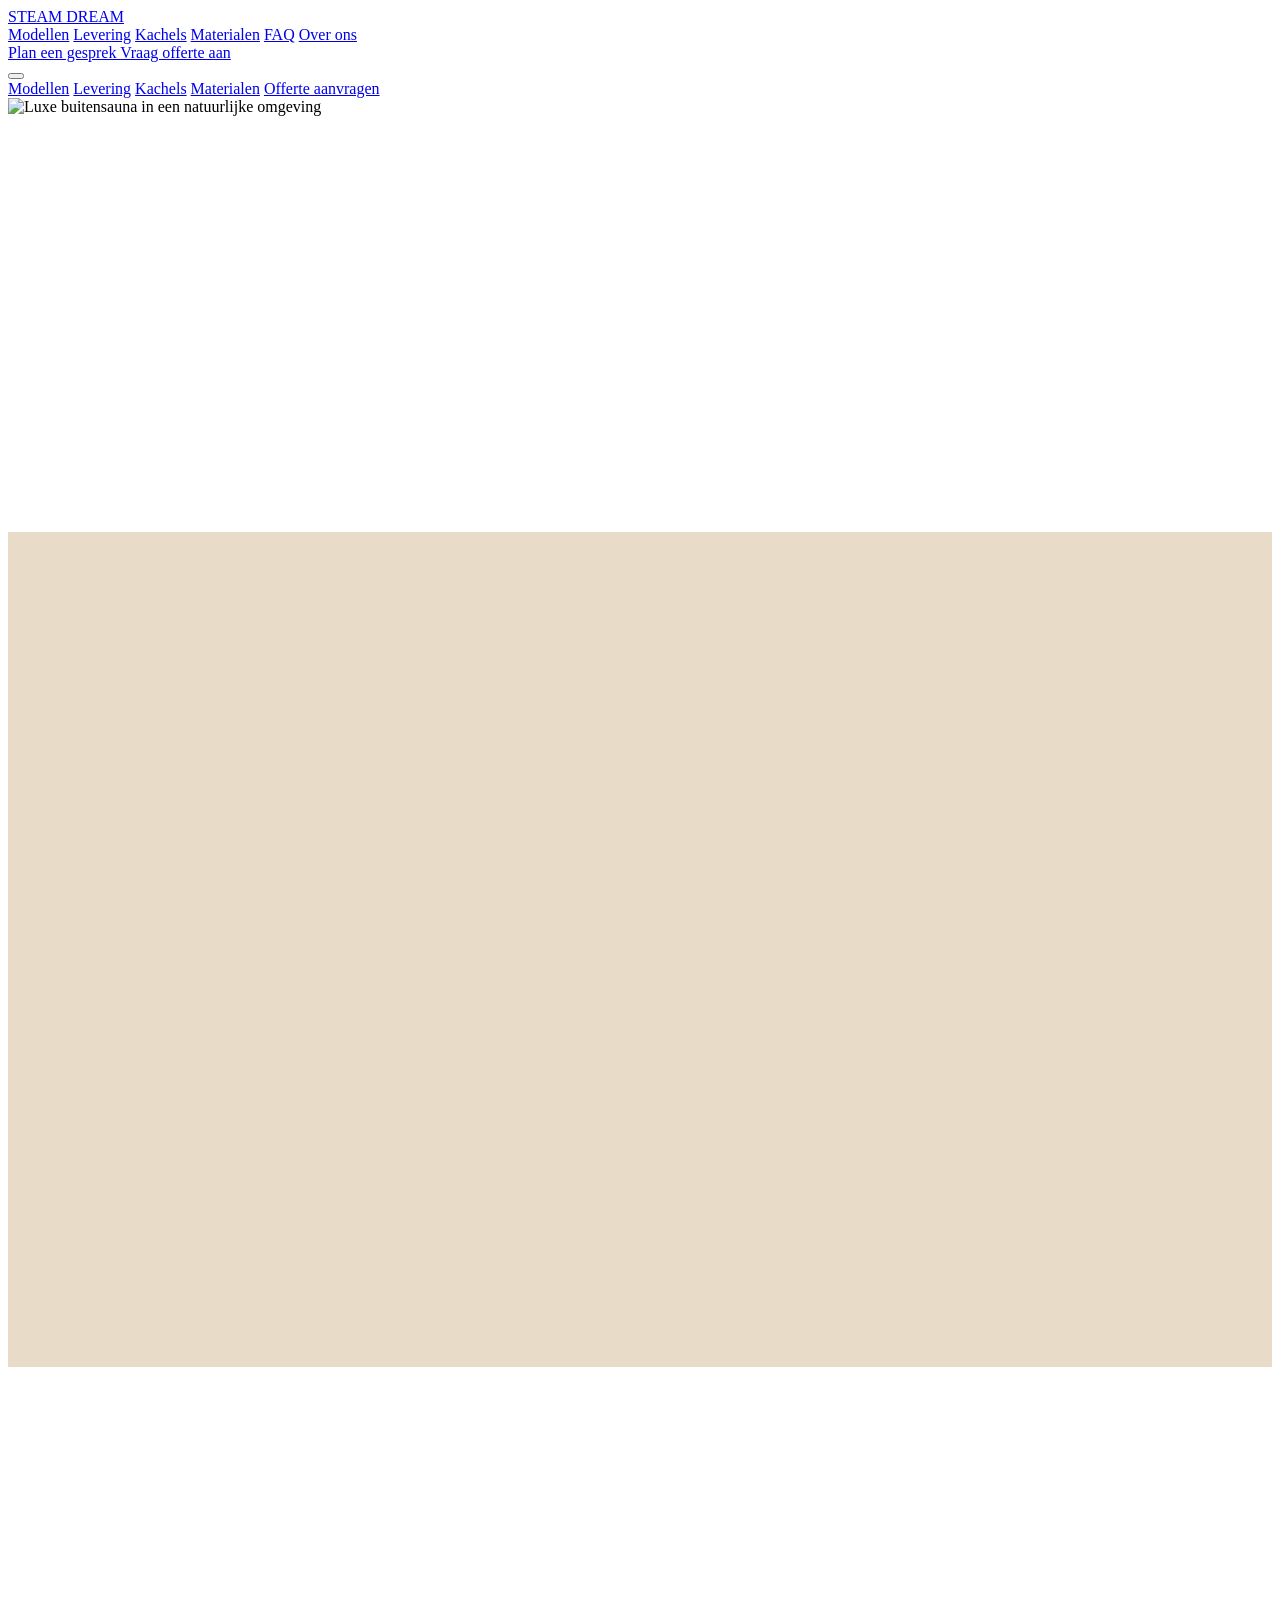
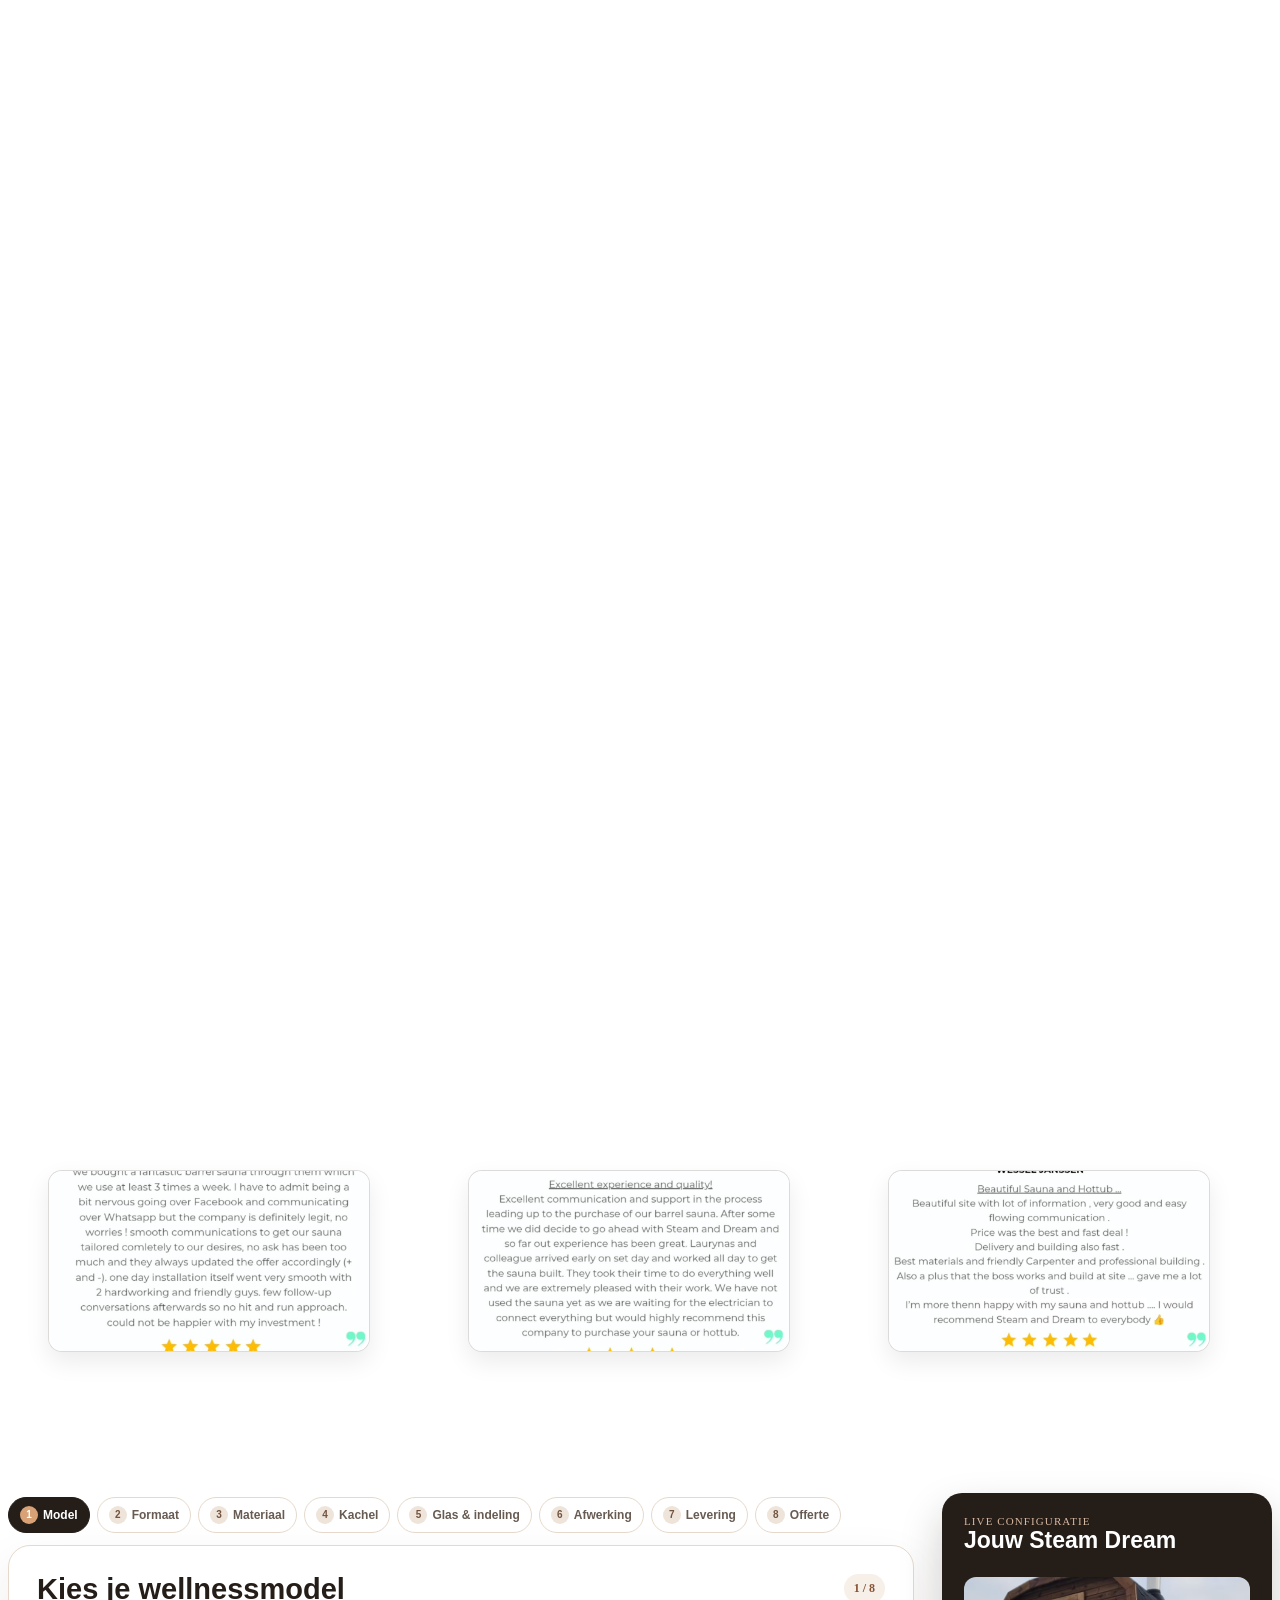
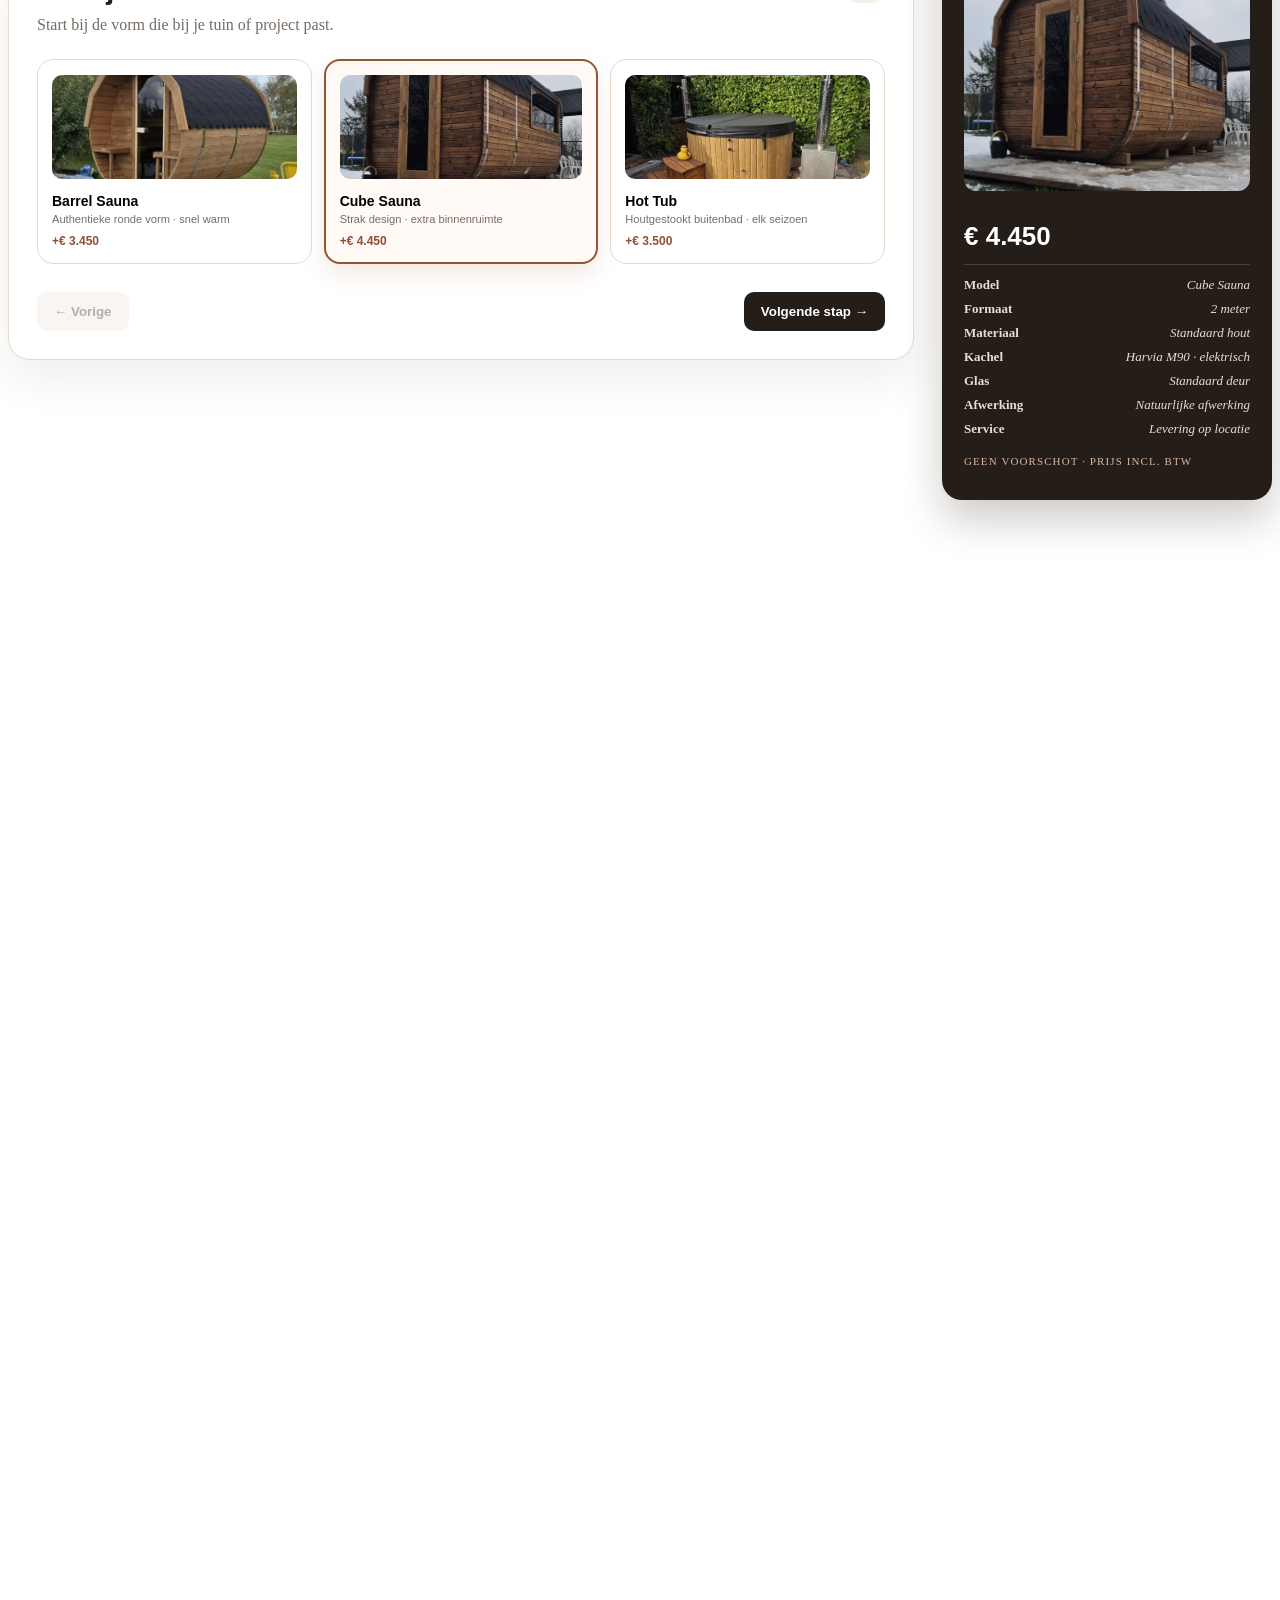
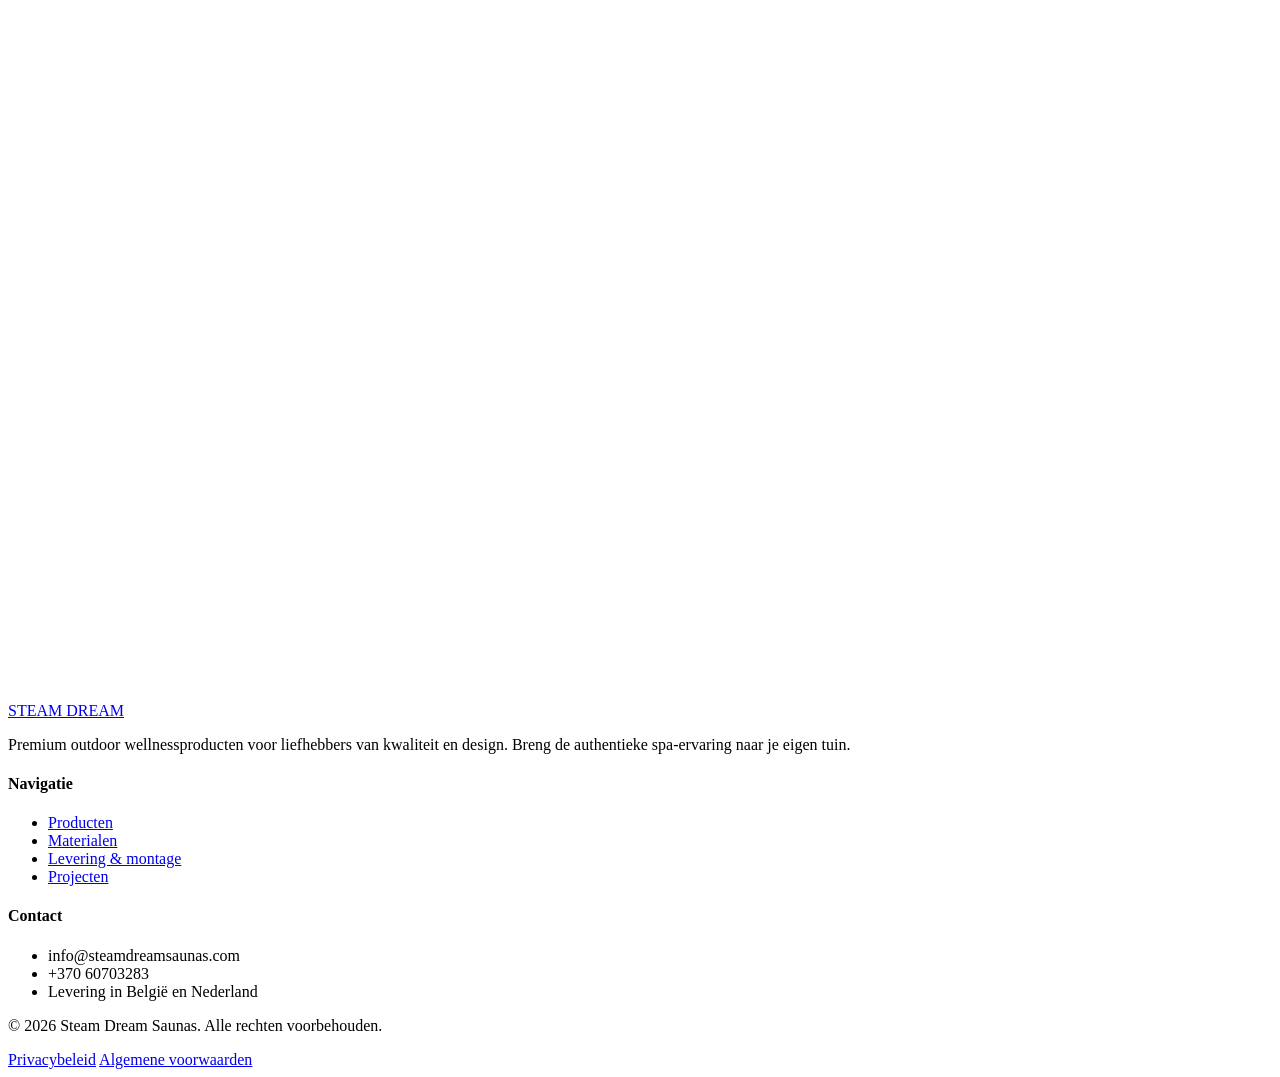
==== commit b62ea684: "Replace quote form with guided configurator" ====
--- a/index.html
+++ b/index.html
@@ -120,6 +120,7 @@
 
     .modal-hidden { display: none; }
   </style>
+  <link rel="stylesheet" href="configurator.css">
 </head>
 
 <body class="font-sans text-stone-800 bg-wood-50 antialiased selection:bg-wood-200 selection:text-wood-900">
@@ -641,12 +642,13 @@
   <section id="contact" class="py-24 bg-white border-t border-stone-100">
     <div class="max-w-5xl mx-auto px-6">
       <div class="text-center mb-12 animate-on-scroll">
-        <span class="text-wood-700 font-bold tracking-wide uppercase text-sm">Begin hier</span>
-        <h2 class="font-heading text-4xl font-bold text-stone-900 mt-2">Ontvang direct een offerte</h2>
-        <p class="text-stone-500 mt-4">Kies je specificaties en zie meteen je geschatte totaalprijs.</p>
-      </div>
-
-      <div class="grid lg:grid-cols-5 gap-8 items-start">
+        <span class="text-wood-700 font-bold tracking-wide uppercase text-sm">Jouw sauna, stap voor stap</span>
+        <h2 class="font-heading text-4xl font-bold text-stone-900 mt-2">Bouw je eigen buitenwellness.</h2>
+        <p class="text-stone-500 mt-4">Bekijk elke keuze visueel, volg de prijs live en vraag een persoonlijke offerte aan.</p>
+      </div>
+
+      <div id="sd-config-root"></div>
+      <div class="legacy-config hidden grid lg:grid-cols-5 gap-8 items-start">
         <div class="lg:col-span-3 bg-wood-50 p-8 md:p-10 rounded-2xl shadow-sm border border-wood-100 animate-on-scroll">
           <form id="quote-form" class="space-y-8">
             <div class="grid md:grid-cols-2 gap-6">
@@ -1687,5 +1689,6 @@
       });
     }
   </script>
+  <script src="configurator.js"></script>
 </body>
 </html>
--- a/configurator.css
+++ b/configurator.css
@@ -0,0 +1,11 @@
+.sd-config{--sd-ink:#241d18;--sd-wood:#935634;--sd-soft:#f6f0e9;--sd-line:#e6d9cc;color:var(--sd-ink)}
+.sd-shell{display:grid;grid-template-columns:minmax(0,1fr) 330px;gap:28px;align-items:start}
+.sd-tabs{display:flex;gap:7px;overflow:auto;padding:4px 0 12px;scrollbar-width:thin}
+.sd-tab{white-space:nowrap;border:1px solid var(--sd-line);background:#fff;color:#675b52;border-radius:999px;padding:8px 11px;font-size:12px;font-weight:700;cursor:pointer}
+.sd-tab span{display:inline-grid;place-items:center;width:18px;height:18px;margin-right:5px;border-radius:50%;background:#eee4da;color:#72533f;font-size:10px}.sd-tab.is-active{background:var(--sd-ink);border-color:var(--sd-ink);color:#fff}.sd-tab.is-active span{background:#d8a276;color:#fff}
+.sd-panel{background:#fff;border:1px solid var(--sd-line);border-radius:22px;padding:28px;box-shadow:0 18px 45px rgba(69,42,23,.08)}
+.sd-step-head{display:flex;justify-content:space-between;gap:20px;margin-bottom:22px}.sd-step-head h3{font-family:Outfit,sans-serif;font-size:29px;font-weight:700;line-height:1.1;margin:0 0 7px}.sd-step-head p{margin:0;color:#766b63;line-height:1.5}.sd-counter{height:max-content;background:var(--sd-soft);border-radius:99px;padding:7px 10px;color:#875133;font-size:12px;font-weight:800}
+.sd-options{display:grid;grid-template-columns:repeat(3,minmax(0,1fr));gap:12px}.sd-option{position:relative;text-align:left;border:1px solid var(--sd-line);background:#fff;border-radius:16px;padding:14px;cursor:pointer;transition:.18s}.sd-option:hover{border-color:#bf8a68;transform:translateY(-1px)}.sd-option.is-selected{border:2px solid var(--sd-wood);background:#fffaf6;box-shadow:0 10px 22px rgba(147,86,52,.12)}.sd-option img{width:100%;height:104px;object-fit:cover;border-radius:10px;background:#eee}.sd-option strong{display:block;margin-top:11px;font-size:14px}.sd-option small{display:block;color:#786d66;line-height:1.4;margin-top:3px}.sd-option em{display:block;color:#8d5133;font-size:12px;font-style:normal;font-weight:800;margin-top:7px}
+.sd-row{display:flex;gap:10px;flex-wrap:wrap}.sd-choice{border:1px solid var(--sd-line);background:#fff;border-radius:12px;padding:12px 14px;cursor:pointer;font-weight:700;color:#5f554e}.sd-choice.is-selected{border-color:var(--sd-wood);background:#fff8f3;color:#713e25}.sd-note{margin-top:18px;padding:12px 14px;background:var(--sd-soft);border-radius:11px;font-size:13px;color:#6a5d54}.sd-nav{display:flex;justify-content:space-between;gap:12px;margin-top:28px}.sd-btn{border:0;border-radius:10px;padding:12px 17px;font-weight:800;cursor:pointer}.sd-btn.primary{background:var(--sd-ink);color:#fff}.sd-btn.secondary{background:#f2ebe4;color:#5e4e42}.sd-btn:disabled{opacity:.45;cursor:not-allowed}
+.sd-summary{position:sticky;top:100px;background:var(--sd-ink);color:#fff;padding:22px;border-radius:20px;box-shadow:0 20px 42px rgba(32,22,15,.22)}.sd-summary h3{font:700 23px Outfit,sans-serif;margin:0 0 5px}.sd-summary .sd-kicker{font-size:11px;letter-spacing:.1em;text-transform:uppercase;color:#d9b8a1}.sd-image{width:100%;aspect-ratio:4/3;object-fit:cover;border-radius:12px;margin:18px 0 14px;background:#4b3d34}.sd-total{font:800 26px Outfit,sans-serif;margin:12px 0}.sd-lines{border-top:1px solid rgba(255,255,255,.16);padding-top:12px;display:grid;gap:8px;font-size:13px;color:#e9ded5}.sd-lines span{display:flex;justify-content:space-between;gap:12px}.sd-form{display:grid;grid-template-columns:1fr 1fr;gap:12px}.sd-form label{display:grid;gap:6px;font-size:13px;font-weight:700;color:#5f554e}.sd-form input,.sd-form textarea{border:1px solid var(--sd-line);border-radius:10px;padding:11px;font:inherit}.sd-form textarea{min-height:90px;grid-column:1/-1}.sd-form .full{grid-column:1/-1}.sd-success{padding:18px;background:#eef8f0;border-radius:12px;color:#245530;font-weight:700}
+@media(max-width:900px){.sd-shell{grid-template-columns:1fr}.sd-summary{position:static;order:-1}.sd-options{grid-template-columns:repeat(2,minmax(0,1fr))}}@media(max-width:560px){.sd-panel{padding:19px}.sd-options{grid-template-columns:1fr}.sd-step-head h3{font-size:24px}.sd-form{grid-template-columns:1fr}.sd-form textarea,.sd-form .full{grid-column:auto}}
